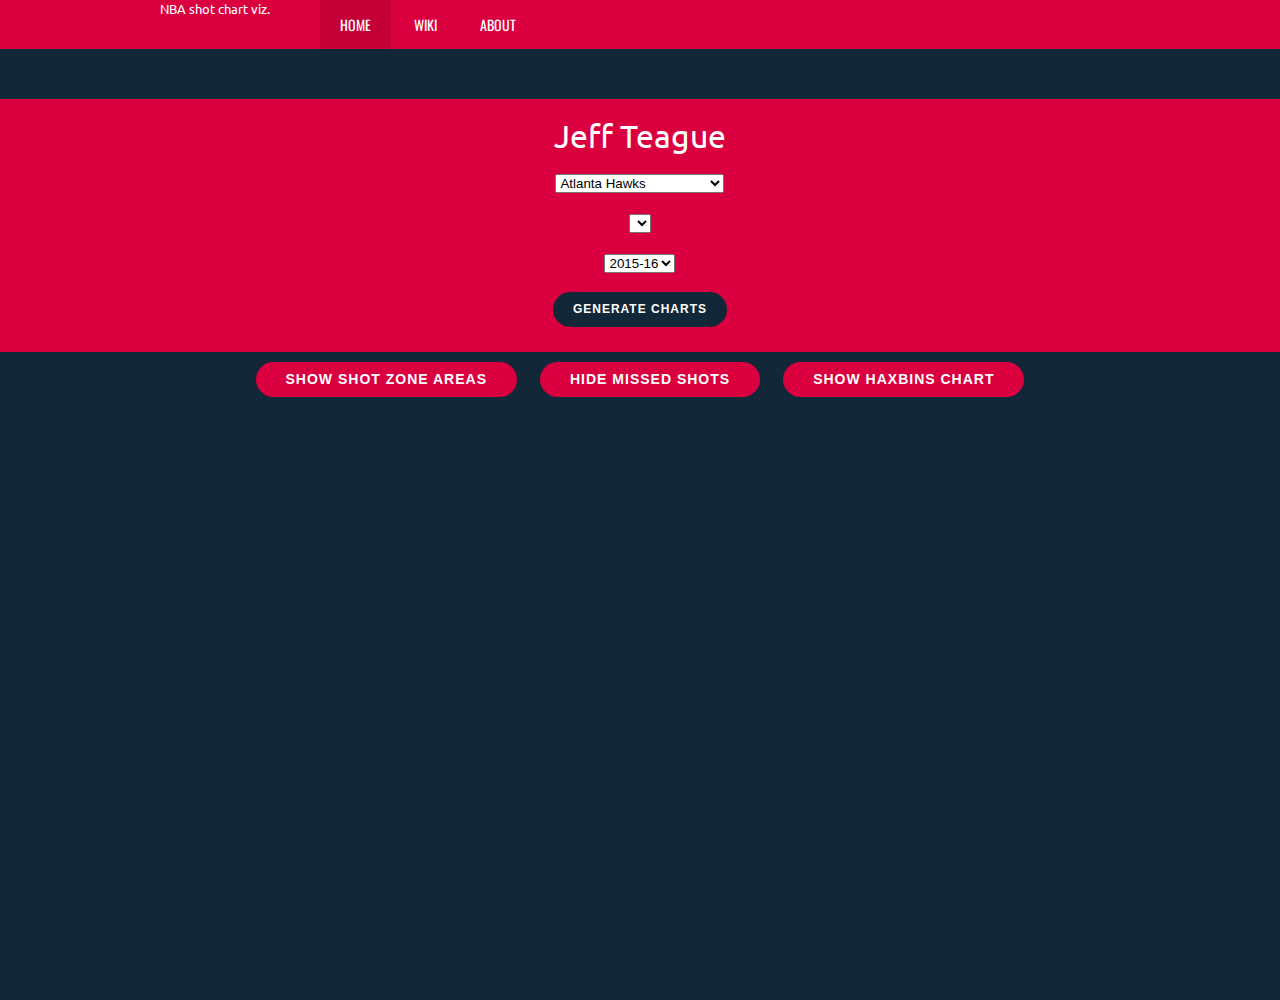
==== index.html @ 398ba54d "added legend gradient bar" ====
<!DOCTYPE html>
<html lang="en" class=" js no-flexbox canvas canvastext webgl no-touch geolocation postmessage websqldatabase indexeddb hashchange history draganddrop websockets rgba hsla multiplebgs backgroundsize borderimage borderradius boxshadow textshadow opacity cssanimations csscolumns cssgradients cssreflections csstransforms csstransforms3d csstransitions fontface generatedcontent video audio localstorage sessionstorage webworkers applicationcache svg inlinesvg smil svgclippaths js no-flexbox canvas canvastext webgl no-touch geolocation postmessage websqldatabase indexeddb hashchange history draganddrop websockets rgba hsla multiplebgs backgroundsize borderimage borderradius boxshadow textshadow opacity cssanimations csscolumns cssgradients cssreflections csstransforms csstransforms3d csstransitions fontface generatedcontent video audio localstorage sessionstorage webworkers applicationcache svg inlinesvg smil svgclippaths"><head>
    <meta charset="utf-8">
    <title>NBA Shots d3js</title>
    <meta name="description" content="HTML framework description">
    <meta name="viewport" content="width=device-width, initial-scale=1">

    <!-- Styles -->
    <link rel="stylesheet" href="css/general.css">
    <link rel="stylesheet" href="css/featherlight.css">
	<!-- Google fonts -->
	<link href="http://fonts.googleapis.com/css?family=Ubuntu:300,400,500,700,300italic,400italic,500italic,700italic%7COswald:400,300,700&amp;subset=latin,latin-ext" rel="stylesheet" type="text/css">
	<!-- Font awesome -->
	<link rel="stylesheet" href="css/font-awesome.css">
    <!-- Modernizr -->
    <script type="text/javascript" src="js/libs/modernizr-2.5.3.min.js"></script>

    <link type="text/css" rel="stylesheet" href="http://ajax.googleapis.com/ajax/libs/jqueryui/1.9.2/themes/base/jquery-ui.css" />
    <link type="text/css" rel="stylesheet" href="http://gregfranko.com/jquery.selectBoxIt.js/css/jquery.selectBoxIt.css" />

     <script type="text/javascript" src="http://d3js.org/d3.v3.min.js"></script>
             <!-- <script src="//d3js.org/d3.v4.min.js"></script> -->
    <script type="text/javascript" src="js/liquidFillGauge.js"></script>
    <script type="text/javascript" src="js/d3.hexbin.min.js"></script>
    

    <style>

    .bar {
      fill: steelblue;
    }
    
    .bar:hover {
      fill: brown;
    }
    
    .axis {
      font: 10px sans-serif;
    }
    
    .axis path,
    .axis line {
      fill: none;
      stroke: #000;
      shape-rendering: crispEdges;
    }
    
    .x.axis path {
      display: none;
    }

.dot {
  stroke: #000;
  stroke-opacity: .1;
  fill-opacity: .5;
}

.gauge{
  opacity: 1;
}

#chart {
  display: inline-block;
}

#hexBinsChart {
  display:none;
}

.hexagon {
  fill: none;
  stroke: #000;
  stroke-width: .5px;
}

.lengendStroke {
  stroke: #000;
  stroke-width: .5px;
}

#ShotAreaLabels { 
  display: inline-block;
  text-align: center;
  margin-left: 21.2%;
  margin-top: 10px;
  position: absolute;
}

#ShotAreaLabels > ul > li{
  display: block;
  float: left;
  margin: 10px;  
}

#shotZoneChart{
  display: none;
}

.salmon{
  background-color: #FF7777;   
}

.apache{
  background-color: #D4AB6A;
}

.citron{
  background-color: #808015;
}

.acapulco{
  background-color: #6DA398;
}

.eden{
  background-color: #246D5F;
}

.coralRed{
  background-color: #FF4444;
}

.circleLabel {
    display: inline-block;
    content: " ";
    height: 25px;
    width: 25px;
    float:left;
    -moz-border-radius: 30px; /* or 50% */
    border-radius: 30px; /* or 50% */
    margin: 4px 0px 0px 1px;

}


.liquidFillGaugeText { 
  font-family: Helvetica; 
  font-weight: bold; 
}


#toggleMadeShots:disabled {
  background: #ccc; 
  cursor: none;
  pointer-events:none;
}

#toggleColoredShotChart:disabled {
  background: #ccc; 
  cursor: none;
  pointer-events:none;
}

#toggleHexBinsChart:disabled {
    background: #ccc; 
  cursor: none;
  pointer-events:none;
}


    </style>

</head>
<body>
    <!-- Header Section. If need a menu section, use tag: <nav> -->

    <header>
		<div class="top">
			<div class="container">
				<div class="col-12">
				  <div class="col-2">
					<!--<div class="logo"><img style="height:50px" src="css/images/logo.png" alt=""></div>-->
          NBA shot chart viz.
				  </div>
					<nav id="top-menu">
						<ul class="clearfix">
							<li class="active"><a href="index.html">Home</a></li>
							<li><a href="wiki.html">Wiki</a></li>
							<li><a href="about.html">About</a></li>
						</ul>
						<a href="#" id="pull">Menu</a>
					</nav>
                    <nav class="mobilemenu">
                        <select>
                            <option value="index.html">Home</option>
                            <option value="wiki.html">Wiki</option>
                            <option value="about.html">About</option>

                        </select>
                    </nav>

				</div>
			</div>
		</div>
    </header>

    <!-- Content Section. If need sidebars use the tag: <aside>. If articles use tag: <article> -->
    <section id="m-a-n">
	<div style="max-width:100%" class="container">
		<div class="col-12">
			<div class="match">
				<div class="m-result">
				<div class="logo-club col-4">&nbsp;</div>
				<div class="col-4 player-image"><img id="player-img-1" src="http://stats.nba.com/media/players/230x185/201952.png" alt=""></div>
				<div class="logo-club col-4">&nbsp;</div>
				<div class="club-name col-12">
				<div class="col-4">
                &nbsp;
                </div>
				<div class="club-name col-4">
                            <div id="player-name-1">Jeff Teague</div>
            <div>
              <select id="teams-1" name="teams-1">
                <option selected>Atlanta Hawks</option>
                <option>Boston Celtics</option>
                <option >Brooklyn Nets</option>
                <option>Charlotte Hornets</option>
                <option>Chicago Bulls</option>
                <option>Cleveland Cavaliers</option>
                <option>Dallas Mavericks</option>
                <option>Denver Nuggets</option>
                <option>Detroit Pistons</option>
                <option>Golden State Warriors</option>
                <option>Houston Rockets</option>
                <option>Indiana Pacers</option>
                <option>LA Clippers</option>
                <option>LA Lakers</option>
                <option>Memphis Grizzlies</option>
                <option>Miami Heat</option>
                <option>Milwaukee Bucks</option>
                <option>Minnesota Timberwolves</option>
                <option>New Orleans Pelicans</option>
                <option>New York Knicks</option>
                <option>Oklahoma City Thunder</option>
                <option>Orlando Magic</option>
                <option>Philadelphia 76ers</option>
                <option>Phoenix Suns</option>
                <option>Portland Trail Blazers</option>
                <option>Sacramento Kings</option>
                <option>San Antonio Spurs</option>
                <option>Toronto Raptors</option>
                <option>Utah Jazz</option>
                <option>Washington Wizards</option>
              </select>
            </div>
            <div>
              <select id="players-1" name="players-1">

              </select>
            </div>
              <div>
              <select id="year">
                  <option selected>2015-16</option>
                  <option>2014-15</option>
                  <option>2013-14</option>
                  <option>2012-13</option>
              </select>
            </div>
            <div class="bottom-form"><button id="generateShotChart" class="btn-dflt btn-red">Generate Charts</button></div>
        </div>
        <div class="col-4">
        &nbsp;
        </div>
				</div>
				</div>
			</div>
			<div class="a-games">

		</div>

    </div>
	</section>
<section style="text-align: center">
    <!--<div>
    <button class="btn-dflt btn-zoom zoomOp" id="zoom_in">+</button>
    <button class ="btn-dflt btn-zoom zoomOp" id="zoom_reset">Reset</button>
    <button class="btn-dflt btn-zoom zoomOp" id="zoom_out">-</button>
    </div> -->
    <div>
    <button class="btn-dflt btn-zoom" id="toggleColoredShotChart">Show shot zone areas</button>
    <button class="btn-dflt btn-zoom" id="toggleMadeShots">Hide missed shots</button>
    <button class="btn-dflt btn-zoom" id="toggleHexBinsChart">Show HaxBins chart</button>
    </div>
    <div id="topJointPlot">
    </div>
      <div style="display: inline-block; margin-left: 120px;">
        <div id="chart"> </div>
        <div id="hexBinsChart"> </div>
        </div>
      </div>
  </div>
</section>

<div id="ShotAreaLabels">
        <ul id="shotZoneChart">
          <span class="circleLabel salmon"></span><li>Above the Break 3</li>
          <span class="circleLabel apache"></span><li>In The Paint (Non-RA)</li>
          <span class="circleLabel citron"></span><li>Left Corner 3</li>
          <span class="circleLabel acapulco"></span><li>Mid-Range</li>
          <span class="circleLabel eden"></span><li>Restricted Area</li>
          <span class="circleLabel coralRed"></span><li>Right Corner 3</li>
        </ul>
  </div>

  <script src="http://ajax.googleapis.com/ajax/libs/jquery/1.8.3/jquery.min.js"></script>
  <script src="http://ajax.googleapis.com/ajax/libs/jqueryui/1.9.2/jquery-ui.min.js"></script>
  <script src="http://gregfranko.com/jquery.selectBoxIt.js/js/jquery.selectBoxIt.min.js"></script>
  <script type="text/javascript" src="js/featherlight.js"></script>

<script>

//Executes the code when the DOM is ready.  Acts the same as $(document).ready().
  $(function() {

    var histogramData = [];

////*/*/*/*/*///// D3.JS ////*/*/*/*/*/////

 /* ZOOM IN/OUT IMPLEMENTATION CODE */
 
     var zoom = d3.behavior.zoom().scaleExtent([1, 8]).on("zoom", zoomed);
 
     function zoomed() {
         chartSVG.attr("transform",
             "translate(" + zoom.translate() + ")" +
             "scale(" + zoom.scale() + ")"
         );
     }
 
     function interpolateZoom (translate, scale, isReset) {
     var self = this;
     return d3.transition().duration(350).tween("zoom", function () {
                 var iTranslate = d3.interpolate(zoom.translate(), translate),
                     iScale = d3.interpolate(zoom.scale(), scale);
                 if (isReset) {
                   return function (t) {
                     zoom
                     .scale(1)
                     .translate([0,0]);
                     zoomed();
                 };
                 } else {
                     return function (t) {
                     zoom
                     .scale(iScale(t))
                     .translate(iTranslate(t));
                     zoomed();
                 };
                 }
             });
     }
 
     function zoomClick() {
     var max = { x: 780, y: 650};
     var clicked = d3.event.target,
         direction = 1,
         factor = 0.2,
         target_zoom = 1,
         center = [max.x / 2, max.y / 2],
         extent = zoom.scaleExtent(),
         translate = zoom.translate(),
         translate0 = [],
         l = [],
         isReset = false,
         view = {x: translate[0], y: translate[1], k: zoom.scale()};
 
         d3.event.preventDefault();
         direction = (this.id === 'zoom_in') ? 1 : -1;
         target_zoom = zoom.scale() * (1 + factor * direction);
         if(this.id === 'zoom_reset') {
           target_zoom = 1;
           isReset = true;
         }
         if (target_zoom < extent[0] || target_zoom > extent[1]) { return false; }
 
         translate0 = [(center[0] - view.x) / view.k, (center[1] - view.y) / view.k];
         view.k = target_zoom;
         l = [translate0[0] * view.k + view.x, translate0[1] * view.k + view.y];
 
         view.x += center[0] - l[0];
         view.y += center[1] - l[1];
 
         interpolateZoom([view.x, view.y], view.k, isReset);
     }
 
     d3.selectAll('.zoomOp').on('click', zoomClick);

     /* ZOOM IN/OUT IMPLEMENTATION CODE */


  function loadVisual(playerData) {

    
        var margins = {
            left: 10,
            right: 100,
            top: 100,
            bottom: 10
          },
          max_x = 780,
          max_y = 650,
          max = {
            x: max_x,
            y: max_y
          }

        var svg = d3.select("#chart").html("");

        r_svg = d3.select("#chart").append("svg:svg")
          .attr("width", max.x + margins.left + margins.right)
          .attr("height", max.y + margins.left + margins.right)
          .attr("background-color", "#122737");

        var svg = r_svg.append("g")
          .attr("transform", "translate(" + margins.left + "," + margins.top + ")")
          .attr("id", "shotchart");

        var courtUrl = "css/images/court-bg-mod.jpg";
        svg.append("svg:defs")
          .append("svg:pattern")
          .attr("id", "bg")
          .attr('patternUnits', 'userSpaceOnUse')
          .attr("width", max.x)
          .attr("height", max.y)
          .append("svg:image")
          .attr("id", "image-url")
          .attr("xlink:href", courtUrl)
          .attr("width", max.x)
          .attr("height", max.y);

        svg.append("rect")
          .attr("x", "0")
          .attr("y", "0")
          .attr("width", max.x)
          .attr("height", max.y)
          .attr("fill", "url(#bg)");

        playerData = playerData['resultSets'][0]['rowSet'];
        //console.log(playerData);


        //found correct range by hand..varies with svg
        var xScale = d3.scale.linear()
          .domain([-250, 250])
          //.range([42, 738]);
          .range([0, max.x]);

        var yScale = d3.scale.linear()
          .domain([-1, 0, -150])
          .range([max.y * 0.9076923076923077, max.y * 0.9061538461538462, max.y * 0.5707692307692308]);

        var colorValue = function(d) {

          if (d[10] === "Missed Shot") {
            return "#e61212";
          }
          if (d[10] === "Made Shot") {
            return "#6ae916";
          }
        }

        var xValue = function(d) {
          return xScale(-d[17]);
        }

        var yValue = function(d) {
          return (d[16] > 45 ? 0 : yScale(-d[18]));
        }

        var classByShot = function(d) {
          if (d[10] === "Missed Shot") {
            return "dot missed";
          }
          if (d[10] === "Made Shot") {
            return "dot made";
          }
        }

        d3.selectAll('dot').remove();
        var node = svg.selectAll("dot").data(playerData)
        node.enter()
          .append("svg:circle")
          .attr("r", 4)
          .attr("cx", function(d) {
            return xValue(d);
          })
          .attr("cy", function(d) {
            return yValue(d);
          })
          .attr("class", function(d) {
            return classByShot(d);
          })
          .style("fill", function(d) {
            return colorValue(d);
          })
        .on("mouseover", function(d) {
        d3.select(this).style("stroke", '#000').style('stroke-opacity', '.8');
    })
    .on("mouseout", function(d) {
        d3.select(this).style("stroke", '#000').style('stroke-opacity', '0');
    })
    .on("click", function(d) {
        if (d3.select(this).classed("hasTooltip")) {
          $(".tooltip").remove();
          d3.select(this).classed("hasTooltip", false);
        } else {
          d3.select(this).classed("hasTooltip", true);
          $(".tooltip").remove();
          // add the tooltip area to the body as div
          var tooltip = d3.select("body").append("div")
          .attr("class", "tooltip shots")
          .style("opacity", 0);

          $("#vid").remove();
          tooltip.transition()
          .duration(200)
          .style("opacity", .9);

          tooltip.html((d[20] ? "Made " : "Missed ") + d[11] +  "<br/>" + 
                    "Quarter: " + d[7] + " Time: " + d[8] + ":" + (d[9] < 10 ? "0" : "") + d[9] +  "<br/>" + 
                    "Shot Distance: " + d[16] + " feet"  + "<br/>" +  
                    "<a href=\"#\" id=\"vid\">View Shot</a>")
            .style("left", (d3.event.pageX + 5) + "px")
            .style("top", (d3.event.pageY - 28) + "px");
            $('#vid').on('click', function () {
                $.featherlight({iframe: 'http://stats.nba.com/cvp.html?GameID='+ d[1] + '&GameEventID=' + d[2] + '#',  iframeWidth: 850,iframeHeight: 360});          
            }); 
        }
    });

        /* Building histogram data */
        for (var k = 0; k < playerData.length; k++) {
          var cord = [];
          cord.push(xValue(playerData[k]));
          cord.push(yValue(playerData[k]));
          histogramData.push(cord);
        }

        // top histogram
        var gTop = r_svg.append("g")
          .attr("transform",
            "translate(" + margins.left + "," + 0 + ")");

        var m = d3.max(histogramData, function(d) { return d[0] });
        var xBins = d3.layout.histogram()
          .range([0,m])
          .bins(d3.range(0, m + 20, 20))
          .value(function(d) {
            return d[0];
          })(histogramData);
          
        var xy = d3.scale.linear()
          .domain([0, d3.max(xBins, function(d) {
            return d.length;
          })])
          .range([margins.top, 0]);

        var xBar = gTop.selectAll(".bar")
          .data(xBins)
          .enter().append("g")
          .attr("class", "bar")
          .attr("transform", function(d) {
            return "translate(" + (d.x) + "," + xy(d.length) + ")";
          });

        var bWidth = xBins[0].dx - 1;
        xBar.append("rect")
          .attr("x", 1)
          .attr("width", bWidth)
          .attr("height", function(d) {
            return margins.top - xy(d.length);
          })
          .style("fill", "steelblue");

        xBar.append("text")
          .attr("dy", ".75em")
          .attr("y", 2)
          .attr("x", bWidth / 2)
          .attr("text-anchor", "middle")
          .text(function(d) {
            return d.length < 15 ? "" : d.length;
          })
          .style("fill", "white")
          .style("font", "9px sans-serif");

        // right histogram
        var gRight = r_svg.append("g")
          .attr("transform",
            "translate(" + (margins.left + max.x) + "," + margins.top + ")");

        var m = d3.max(histogramData, function(d) { return d[1] });
        var yBins = d3.layout.histogram()
          .range([0, m])
          .bins(d3.range(0, m + 20, 20))
          .value(function(d) {
            return d[1];
          })(histogramData);

        var yx = d3.scale.linear()
          .domain([0, d3.max(yBins, function(d) {
            return d.length;
          })])
          .range([0, margins.right]);

        var yBar = gRight.selectAll(".bar")
          .data(yBins)
          .enter().append("g")
          .attr("class", "bar")
          .attr("transform", function(d) {
            return "translate(" + 0 + "," + (d.x) + ")";
          });

        yBar.append("rect")
          .attr("y", 1)
          .attr("width", function(d) {
            return yx(d.length);
          })
          .attr("height", bWidth)
          .style("fill", "steelblue");

        yBar.append("text")
          .attr("dx", "-.75em")
          .attr("y", bWidth / 2 + 1)
          .attr("x", function(d) {
            return yx(d.length);
          })
          .attr("text-anchor", "middle")
          .text(function(d) {
            return d.length < 15 ? "" : d.length;
          })
          .style("fill", "white")
          .style("font", "9px sans-serif");


          buildHexbinsChart(playerData);

          return svg;
  
  }


function buildHexbinsChart(playerData) {

    var data = playerData;

    var margin = {top: 20, right: 20, bottom: 30, left: 40},
    width = 900 - margin.left - margin.right,
    height = 900 - margin.top - margin.bottom;

    //found correct range by hand..varies with svg
    var xScale = d3.scale.linear()
    .domain([-250, 250])
    //.range([42, 738]);
    .range([0, 780]);

    var yScale = d3.scale.linear()
    .domain([-1,0, -150])
    .range([590,589, 371]);

  var xValue = function(d) {
    return xScale(-d[17]);
  }

  var yValue = function(d) {
    return (d[16] > 45 ? 0 : yScale(-d[18]));
  }

    var max = { x: 780, y: 650};

    var courtUrl = "css/images/court-bg-mod.jpg";

var binsData = [];

  /* Building histogram data */
for (var k = 0; k < data.length; k++) {
  var cord = [];
  cord.push(xValue(data[k]));
  cord.push(yValue(data[k]));
  binsData.push(cord);
}
console.log(binsData);
/* Building histogram data */

var color = d3.scale.linear()
    .domain([0, 20])
    //.range(["white", "steelblue"])
    .range(["white", "steelblue"])
    .interpolate(d3.interpolateLab);

var hexbin = d3.hexbin()
    .size([width, height])
    .radius(10);

var x = d3.scale.identity()
    .domain([0, width]);

var y = d3.scale.linear()
    .domain([0, height])
    .range([height, 0]);


var svg = d3.select("#hexBinsChart").html("");
    svg = d3.select("#hexBinsChart").append("svg")
    .attr("width", width + margin.left + margin.right)
    .attr("height", height + margin.top + margin.bottom)
  .append("g")
    .attr("transform", "translate(" + 14 + "," + 100 + ")");

    svg.append("svg:defs")
    .append("svg:pattern")
    .attr("id", "bg-hex")
    .attr('patternUnits', 'userSpaceOnUse')
    .attr("width", max.x)
    .attr("height", max.y)
    .append("svg:image")
    .attr("id","image-url")
    .attr("xlink:href", courtUrl)
    .attr("width", max.x)
    .attr("height", max.y);

    svg.append("rect")
    .attr("x", "0")
    .attr("y", "0")
    .attr("width", max.x)
    .attr("height", max.y)
    .attr("fill", "url(#bg-hex)");

svg.append("clipPath")
    .attr("id", "clip")
  .append("rect")
    .attr("class", "mesh")
    .attr("width", width)
    .attr("height", height);

svg.append("g")
    .attr("clip-path", "url(#clip)")
  .selectAll(".hexagon")
    .data(hexbin(binsData))
  .enter().append("path")
    .attr("class", "hexagon")
    .attr("d", hexbin.hexagon())
    .attr("transform", function(d) { return "translate(" + d.x + "," + d.y + ")"; })
    .style("fill", function(d) { return color(d.length); });



      var legend = svg.append("defs").append("svg:linearGradient")
      .attr("id", "gradient").attr("x1", "100%").attr("y1", "0%")
      .attr("x2", "100%").attr("y2", "100%")
      .attr("spreadMethod", "pad");

      legend.append("stop").attr("offset", "0%").attr("stop-color", "black").attr("stop-opacity", 1);
      legend.append("stop").attr("offset", "50%").attr("stop-color", "steelblue").attr("stop-opacity", 1);
      legend.append("stop").attr("offset", "100%").attr("stop-color", "white").attr("stop-opacity", 1);

      svg.append("rect").attr("width", 20).attr("height", 100).style("fill", "url(#gradient)").attr("class","lengendStroke").attr("transform", "translate(20,20)");
      svg.append("g").append("text")
      .attr("y", 30).attr("x", 45)
      .style("text-anchor", "start").text("> avg");

      svg.append("g").append("text")
      .attr("y", 72).attr("x", 45)
      .style("text-anchor", "start").text("avg")

      svg.append("g").append("text")
      .attr("y", 117).attr("x", 45)
      .style("text-anchor", "start").text("< avg")

}

////*/*/*/*/*///// D3.JS ////*/*/*/*/*/////


    var teams = {
          'Atlanta Hawks': 1610612737,
          'Boston Celtics': 1610612738,
          'Brooklyn Nets': 1610612751,
          'Charlotte Hornets': 1610612766,
          'Chicago Bulls': 1610612741,
          'Cleveland Cavaliers': 1610612739,
          'Dallas Mavericks': 1610612742,
          'Denver Nuggets': 1610612743,
          'Detroit Pistons': 1610612765,
          'Golden State Warriors': 1610612744,
          'Houston Rockets': 1610612745,
          'Indiana Pacers': 1610612754,
          'LA Clippers': 1610612746,
          'LA Lakers': 1610612747,
          'Memphis Grizzlies': 1610612763,
          'Miami Heat': 1610612748,
          'Milwaukee Bucks': 1610612749,
          'Minnesota Timberwolves': 1610612750,
          'New Orleans Pelicans': 1610612740,
          'New York Knicks':1610612752,
          'Oklahoma City Thunder': 1610612760,
          'Orlando Magic': 1610612753,
          'Philadelphia 76ers': 1610612755,
          'Phoenix Suns': 1610612756,
          'Portland Trail Blazers': 1610612757,
          'Sacramento Kings': 1610612758,
          'San Antonio Spurs': 1610612759,
          'Toronto Raptors': 1610612761,
          'Utah Jazz': 1610612762,
          'Washington Wizards': 1610612764
      },
      players;

  // Calls the selectBoxIt method on your HTML select box and uses the default theme
  $("#teams-1").selectBoxIt();

  $("#year").selectBoxIt();

  $( '#teams-1').change(function() {
    loadPlayers("1");
  });

  $( '#players-1').change(function() {
    loadPlayerInfo("1");
  });


  $( "#generateShotChart" ).click(function() {
    // get season / and player Id
    var playerId = $('#players-1 option:selected').val();
    var season = $('#year option:selected').val();

    var shot_chart_url = 'http://stats.nba.com/stats/shotchartdetail?CFID=33&CFPAR'+
    'AMS=' + season + '&ContextFilter=&ContextMeasure=FGA&DateFrom=&D'+
    'ateTo=&GameID=&GameSegment=&LastNGames=0&LeagueID=00&Loca'+
    'tion=&MeasureType=Base&Month=0&OpponentTeamID=0&Outcome=&'+
    'PaceAdjust=N&PerMode=PerGame&Period=0&PlayerID=' + playerId + '&Plu'+
    'sMinus=N&Position=&Rank=N&RookieYear=&Season=' + season + '&Seas'+
    'onSegment=&SeasonType=Regular+Season&TeamID=0&VsConferenc'+
    'e=&VsDivision=&mode=Advanced&showDetails=0&showShots=1&showZones=0';

    $.ajax({
        url: shot_chart_url,
        jsonp: "callback",
        dataType: "jsonp",
        success: function(response) {
          // load playerVisual and assign to chartSVG global variable
          chartSVG = loadVisual(response);

          //reset buttons
          $( "#toggleColoredShotChart" ).html("Show shot zone areas");
          $( "#toggleColoredShotChart" ).prop("disabled",false);

          $("#toggleMadeShots").prop("disabled",false);
          $( "#toggleMadeShots" ).html("Hide missed shots");

          $("#toggleHexBinsChart").html("Show HaxBins chart");
          $("#toggleHexBinsChart").prop("disabled",false);

          $('#hexBinsChart').hide();
          $('#chart').css("display", "inline-block");

          histogramData = []; // reset histogram data

          globalData = response; // set golbalData
        }
    });


  });

  function loadPlayerInfo(playerSelector) {
    
    $("#player-img-"+playerSelector).attr('src','http://stats.nba.com/media/players/230x185/' + $('#players-' + playerSelector + ' option:selected').val() + '.png');
    $("#player-name-"+playerSelector).html($('#players-' + playerSelector + ' option:selected').text());
  }

  function loadPlayers(teamSelector) {
    var team = teams[$('#teams-' + teamSelector + ' option:selected').text()];

    $("#players-"+teamSelector).data("selectBox-selectBoxIt").remove();

    $.ajax({
        url: 'http://stats.nba.com/stats/commonteamroster?&Season='+$("#year option:selected").text()+'&TeamID=' + team,
        jsonp: "callback",
        dataType: "jsonp",
        success: function(response) {
          // changing team should change player profile pic & playername as well.
          $("#player-img-"+teamSelector).attr('src','http://stats.nba.com/media/players/230x185/' + response.resultSets[0].rowSet[0][12] + '.png');
          $("#player-name-"+teamSelector).html(response.resultSets[0].rowSet[0][3]);
          var player_name, player_id, player_jsonObject, arr = [], x = -1;
          while(++x < response.resultSets[0].rowSet.length) {
            player_name = response.resultSets[0].rowSet[x][3];
            player_id = response.resultSets[0].rowSet[x][12];
            player_jsonObject = { "text": player_name, "value":player_id };
            arr.push(player_jsonObject);
          }
          $("#players-"+teamSelector).data("selectBox-selectBoxIt").add(arr);
        }
    });
  }
    // Calls the selectBoxIt method on your HTML select box
    $("#players-1").each(function(){

    $(this).selectBoxIt({
      //defaultText: "Select Player",
      // Populates the drop down using a jQuery deferred object
      populate: function() {
          var deferred = $.Deferred(),
              arr = [],
              x = -1,
              team = teams[$('#teams-1 option:selected').text()];
              $.ajax({
                  url: 'http://stats.nba.com/stats/commonteamroster?&Season='+$("#year option:selected").text()+'&TeamID=' + team,
                  jsonp: "callback",
                  dataType: "jsonp",
                  success: function( response ) {
                    var player_name, player_id, player_jsonObject;
                    while(++x < response.resultSets[0].rowSet.length) {
                        player_name = response.resultSets[0].rowSet[x][3];
                        player_id = response.resultSets[0].rowSet[x][12];
                        player_jsonObject = { "text": player_name, "value":player_id };
                        arr.push(player_jsonObject);
                    }
                    deferred.resolve(arr);

                  }
              });
              return deferred;
      }
    });

    });


function loadShotsCharts(globalData){
    shotsData = globalData['resultSets'][0]['rowSet'];
    var arr = [];
    var shot;
    var area_zone = ["Above the Break 3","In The Paint (Non-RA)","Left Corner 3","Mid-Range","Restricted Area","Right Corner 3"];
    var fg_pct, shotArea_jsonObject; 
    var fga = [0,0,0,0,0,0];
    var fgm = [0,0,0,0,0,0];
    /* calculate Above the Break 3 Area */
    for(i=0; i< shotsData.length; i++)
    {
      shot = shotsData[i][13];
      switch(shot){
        case "Above the Break 3" : 
            if(shotsData[i][10] == "Made Shot"){
              fgm[0] = fgm[0]  + 1;
              fga[0] = fga[0] + 1;
             }
            else{ /*Missed Shot*/
              fga[0] = fga[0] + 1; 
             }
            break;    

      case "In The Paint (Non-RA)":
            if(shotsData[i][10] == "Made Shot"){
              fgm[1] = fgm[1] + 1;
              fga[1] = fga[1] + 1;
            }
            else{ /*Missed Shot*/
              fga[1] = fga[1]+ 1; 
            }
           break;    

      case "Left Corner 3":
            if(shotsData[i][10] == "Made Shot"){
              fgm[2] = fgm[2] + 1;
              fga[2] = fga[2] + 1;
            }
            else{ /*Missed Shot*/
              fga[2] = fga[2] + 1; 
            }
           break;    

      case "Mid-Range":
            if(shotsData[i][10] == "Made Shot"){
              fgm[3] = fgm[3]  + 1;
              fga[3]  = fga[3]  + 1;
            }
            else{ /*Missed Shot*/
              fga[3] = fga[3]  + 1; 
            }
           break; 

      case "Restricted Area":
            if(shotsData[i][10] == "Made Shot"){
              fgm[4] = fgm[4]  + 1;
              fga[4]  = fga[4]  + 1;
            }
            else{ /*Missed Shot*/
              fga[4] = fga[4]  + 1; 
            }
           break; 

      case "Right Corner 3":
            if(shotsData[i][10] == "Made Shot"){
              fgm[5] = fgm[5]  + 1;
              fga[5]  = fga[5]  + 1;
            }
            else{ /*Missed Shot*/
              fga[5] = fga[5]  + 1; 
            }
           break; 
    }
  }
    for(i=0; i< area_zone.length; i++){
      shotArea_jsonObject = {"Area Name": area_zone[i], "FGA": fga[i], "FGM": fgm[i], "FG_PCT": fgm[i]/fga[i]};
    arr.push(shotArea_jsonObject);
    }
    
    console.log(arr);
    
    fillCharts(arr);
}


function fillCharts(stats){

    /* Above The Break 3*/
    var config1 = liquidFillGaugeDefaultSettings();
    config1.circleColor = "#FF7777";
    config1.waveColor = "#FF7777";
    config1.locationX = 350;
    config1.locationY = 185;
    config1.dotLocationX = 370;
    config1.dotLocationY = 285
    var gauge1 = loadLiquidFillGauge("gauge", stats[0].FG_PCT * 100 , config1);
    
    /* In The Paint*/
    var config2 = liquidFillGaugeDefaultSettings();
    config2.circleColor = "#D4AB6A";
    config2.waveColor = "#D4AB6A";
    config2.locationX = 350;
    config2.locationY = 420;
    config2.dotLocationX = 370;
    config2.dotLocationY = 500;
    var gauge2 = loadLiquidFillGauge("gauge", stats[1].FG_PCT * 100 , config2);

    /* Left Corner 3*/
    var config3 = liquidFillGaugeDefaultSettings();
    config3.circleColor = "#808015";
    config3.waveColor = "#808015";
    config3.locationX = 650;
    config3.locationY = 520;
    config3.dotLocationX = 745;
    config3.dotLocationY = 550;
    var gauge3 = loadLiquidFillGauge("gauge", stats[2].FG_PCT * 100 , config3);

     /*Mid Range*/
    var config4 = liquidFillGaugeDefaultSettings();
    config4.circleColor = "#6DA398";
    config4.waveColor = "#6DA398";
    config4.locationX = 350;
    config4.locationY = 320;
    config4.dotLocationX = 425;
    config4.dotLocationY = 402;
    var gauge4 = loadLiquidFillGauge("gauge", stats[3].FG_PCT * 100 , config4);

     /*Ristricted Area*/
    var config5 = liquidFillGaugeDefaultSettings();
    config5.circleColor = "#246D5F";
    config5.waveColor = "#246D5F";
    config5.locationX = 430;
    config5.locationY = 520;
    config5.dotLocationX = 410;
    config5.dotLocationY = 545;
    var gauge5 = loadLiquidFillGauge("gauge", stats[4].FG_PCT * 100 , config5);

     /*Right Corner 3 */
    var config6 = liquidFillGaugeDefaultSettings();
    config6.circleColor = "#FF4444";
    config6.waveColor = "#FF4444";
    config6.locationX = 55;
    config6.locationY = 520;
    config6.dotLocationX = 30;
    config6.dotLocationY = 550;
    var gauge6 = loadLiquidFillGauge("gauge", stats[5].FG_PCT * 100 , config6);
}


$( "#toggleHexBinsChart" ).click(function() {
  if ($(this).text() === "Show HaxBins chart") {
    $('#chart').hide();
    $('#hexBinsChart').css("display", "inline-block");
    $(this).html("Hide HaxBins chart");
    $("#toggleMadeShots" ).html("Hide missed shots");
    $("#toggleMadeShots").prop("disabled",true);
    $("#toggleColoredShotChart" ).html("Show shot zone areas");
    $("#toggleColoredShotChart").prop("disabled",true);
    //$("#rightJointPlot").css("margin-left", "-60px");
  } else {
    $('#hexBinsChart').hide();
    $('#chart').css("display", "inline-block");
    $(this).html("Show HaxBins chart");
    $("#toggleMadeShots" ).html("Hide missed shots");
    $("#toggleMadeShots").prop("disabled",false);
    $("#toggleColoredShotChart" ).html("Show shot zone areas");
    $("#toggleColoredShotChart").prop("disabled",false);
    $('.dot').show(2000);
    //$("#rightJointPlot").css("margin-left", "0px");
  }

});

$( "#toggleColoredShotChart" ).click(function() {
      if ($("#image-url").attr("href") === "css/images/court-bg-mod.jpg") {
        $("#image-url").attr("href","css/images/court-bg-mod-color.jpg");
        $(this).html("Hide shot zone areas");
        $('.dot').hide(2000);
        $('#shotZoneChart').show();
        $("#toggleMadeShots").prop("disabled",true);
        $("#toggleHexBinsChart").prop("disabled",true);
        var chartSVG = loadShotsCharts(globalData);
      } else {
        $("#image-url").attr("href","css/images/court-bg-mod.jpg");
        $(this).html("Show shot zone areas");
        $('.dot').show(2000);
        $('.gaugeCircle').hide();
        $("#toggleMadeShots" ).html("Hide missed shots");
        $("#toggleMadeShots").prop("disabled",false);
        $("#toggleHexBinsChart").prop("disabled",false);
        $('#shotZoneChart').hide();
      }
      
});

$( "#toggleMadeShots" ).click(function() {
  if ($(this).text() === "Hide missed shots") {
    $(this).html("Show missed shots");
    $('.missed').hide(2000);
  } else {
    $(this).html("Hide missed shots");
    $('.missed').show(2000);
  }
});



  var globalData = {"resource":"shotchartdetail","parameters":{"LeagueID":"00","Season":"2015-16","SeasonType":"Regular Season","TeamID":0,"PlayerID":201952,"GameID":null,"Outcome":null,"Location":null,"Month":0,"SeasonSegment":null,"DateFrom":null,"DateTo":null,"OpponentTeamID":0,"VsConference":null,"VsDivision":null,"Position":null,"RookieYear":null,"GameSegment":null,"Period":0,"LastNGames":0,"ClutchTime":null,"AheadBehind":null,"PointDiff":null,"RangeType":null,"StartPeriod":null,"EndPeriod":null,"StartRange":null,"EndRange":null,"ContextFilter":"SEASON_YEAR='2015-16'","ContextMeasure":"FGA"},"resultSets":[{"name":"Shot_Chart_Detail","headers":["GRID_TYPE","GAME_ID","GAME_EVENT_ID","PLAYER_ID","PLAYER_NAME","TEAM_ID","TEAM_NAME","PERIOD","MINUTES_REMAINING","SECONDS_REMAINING","EVENT_TYPE","ACTION_TYPE","SHOT_TYPE","SHOT_ZONE_BASIC","SHOT_ZONE_AREA","SHOT_ZONE_RANGE","SHOT_DISTANCE","LOC_X","LOC_Y","SHOT_ATTEMPTED_FLAG","SHOT_MADE_FLAG"],"rowSet":[["Shot Chart Detail","0021500001",20,201952,"Jeff Teague",1610612737,"Atlanta Hawks",1,9,29,"Missed Shot","Pullup Jump shot","2PT Field Goal","Mid-Range","Center(C)","8-16 ft.",15,-2,154,1,0],["Shot Chart Detail","0021500001",23,201952,"Jeff Teague",1610612737,"Atlanta Hawks",1,9,12,"Missed Shot","Driving Layup Shot","2PT Field Goal","Restricted Area","Center(C)","Less Than 8 ft.",1,12,2,1,0],["Shot Chart Detail","0021500001",32,201952,"Jeff Teague",1610612737,"Atlanta Hawks",1,8,34,"Made Shot","Running Layup Shot","2PT Field Goal","Restricted Area","Center(C)","Less Than 8 ft.",1,15,-1,1,1],["Shot Chart Detail","0021500001",60,201952,"Jeff Teague",1610612737,"Atlanta Hawks",1,5,37,"Missed Shot","Fadeaway Jump Shot","2PT Field Goal","Mid-Range","Left Side(L)","8-16 ft.",13,-132,11,1,0],["Shot Chart Detail","0021500001",171,201952,"Jeff Teague",1610612737,"Atlanta Hawks",2,7,23,"Made Shot","Pullup Jump shot","2PT Field Goal","Mid-Range","Right Side Center(RC)","16-24 ft.",16,101,129,1,1],["Shot Chart Detail","0021500001",174,201952,"Jeff Teague",1610612737,"Atlanta Hawks",2,6,50,"Made Shot","Driving Layup Shot","2PT Field Goal","Restricted Area","Center(C)","Less Than 8 ft.",0,-1,-1,1,1],["Shot Chart Detail","0021500001",180,201952,"Jeff Teague",1610612737,"Atlanta Hawks",2,6,5,"Made Shot","Running Layup Shot","2PT Field Goal","Restricted Area","Center(C)","Less Than 8 ft.",1,17,-1,1,1],["Shot Chart Detail","0021500001",207,201952,"Jeff Teague",1610612737,"Atlanta Hawks",2,3,38,"Missed Shot","Cutting Layup Shot","2PT Field Goal","Restricted Area","Center(C)","Less Than 8 ft.",0,-7,-5,1,0],["Shot Chart Detail","0021500001",215,201952,"Jeff Teague",1610612737,"Atlanta Hawks",2,2,40,"Made Shot","Pullup Jump shot","2PT Field Goal","Mid-Range","Left Side Center(LC)","16-24 ft.",18,-145,121,1,1],["Shot Chart Detail","0021500001",230,201952,"Jeff Teague",1610612737,"Atlanta Hawks",2,0,59,"Missed Shot","Driving Layup Shot","2PT Field Goal","Restricted Area","Center(C)","Less Than 8 ft.",1,-17,-1,1,0],["Shot Chart Detail","0021500001",233,201952,"Jeff Teague",1610612737,"Atlanta Hawks",2,0,36,"Missed Shot","Jump Shot","3PT Field Goal","Above the Break 3","Left Side Center(LC)","24+ ft.",24,-89,228,1,0],["Shot Chart Detail","0021500001",244,201952,"Jeff Teague",1610612737,"Atlanta Hawks",3,11,27,"Missed Shot","Pullup Jump shot","2PT Field Goal","Mid-Range","Left Side(L)","16-24 ft.",16,-163,-6,1,0],["Shot Chart Detail","0021500001",265,201952,"Jeff Teague",1610612737,"Atlanta Hawks",3,9,17,"Missed Shot","Jump Shot","3PT Field Goal","Above the Break 3","Left Side Center(LC)","24+ ft.",25,-205,149,1,0],["Shot Chart Detail","0021500001",515,201952,"Jeff Teague",1610612737,"Atlanta Hawks",4,0,38,"Made Shot","Running Layup Shot","2PT Field Goal","Restricted Area","Center(C)","Less Than 8 ft.",1,12,-6,1,1],["Shot Chart Detail","0021500001",523,201952,"Jeff Teague",1610612737,"Atlanta Hawks",4,0,29,"Made Shot","Pullup Jump shot","3PT Field Goal","Above the Break 3","Center(C)","24+ ft.",25,-65,244,1,1],["Shot Chart Detail","0021500001",530,201952,"Jeff Teague",1610612737,"Atlanta Hawks",4,0,23,"Missed Shot","Running Layup Shot","2PT Field Goal","Restricted Area","Center(C)","Less Than 8 ft.",2,20,-1,1,0],["Shot Chart Detail","0021500019",15,201952,"Jeff Teague",1610612737,"Atlanta Hawks",1,10,34,"Missed Shot","Jump Shot","2PT Field Goal","Mid-Range","Left Side(L)","16-24 ft.",18,-168,70,1,0],["Shot Chart Detail","0021500019",45,201952,"Jeff Teague",1610612737,"Atlanta Hawks",1,6,57,"Missed Shot","Jump Shot","3PT Field Goal","Above the Break 3","Right Side Center(RC)","24+ ft.",24,194,151,1,0],["Shot Chart Detail","0021500019",67,201952,"Jeff Teague",1610612737,"Atlanta Hawks",1,5,14,"Missed Shot","Jump Shot","2PT Field Goal","Mid-Range","Left Side Center(LC)","16-24 ft.",20,-150,139,1,0],["Shot Chart Detail","0021500019",70,201952,"Jeff Teague",1610612737,"Atlanta Hawks",1,4,48,"Missed Shot","Jump Shot","3PT Field Goal","Left Corner 3","Left Side(L)","24+ ft.",24,-243,-31,1,0],["Shot Chart Detail","0021500019",222,201952,"Jeff Teague",1610612737,"Atlanta Hawks",2,1,37,"Made Shot","Driving Layup Shot","2PT Field Goal","Restricted Area","Center(C)","Less Than 8 ft.",1,15,7,1,1],["Shot Chart Detail","0021500019",242,201952,"Jeff Teague",1610612737,"Atlanta Hawks",2,0,4,"Made Shot","Driving Layup Shot","2PT Field Goal","Restricted Area","Center(C)","Less Than 8 ft.",1,10,2,1,1],["Shot Chart Detail","0021500019",308,201952,"Jeff Teague",1610612737,"Atlanta Hawks",3,6,57,"Made Shot","Driving Layup Shot","2PT Field Goal","Restricted Area","Center(C)","Less Than 8 ft.",1,12,7,1,1],["Shot Chart Detail","0021500019",311,201952,"Jeff Teague",1610612737,"Atlanta Hawks",3,6,39,"Made Shot","Driving Floating Jump Shot","2PT Field Goal","In The Paint (Non-RA)","Center(C)","Less Than 8 ft.",7,50,52,1,1],["Shot Chart Detail","0021500019",322,201952,"Jeff Teague",1610612737,"Atlanta Hawks",3,5,42,"Made Shot","Driving Layup Shot","2PT Field Goal","Restricted Area","Center(C)","Less Than 8 ft.",0,6,7,1,1],["Shot Chart Detail","0021500019",451,201952,"Jeff Teague",1610612737,"Atlanta Hawks",4,7,33,"Made Shot","Driving Reverse Layup Shot","2PT Field Goal","Restricted Area","Center(C)","Less Than 8 ft.",2,-24,-1,1,1],["Shot Chart Detail","0021500019",467,201952,"Jeff Teague",1610612737,"Atlanta Hawks",4,6,45,"Made Shot","Driving Dunk Shot","2PT Field Goal","Restricted Area","Center(C)","Less Than 8 ft.",0,0,1,1,1],["Shot Chart Detail","0021500019",497,201952,"Jeff Teague",1610612737,"Atlanta Hawks",4,4,22,"Missed Shot","Jump Shot","2PT Field Goal","In The Paint (Non-RA)","Center(C)","Less Than 8 ft.",4,12,47,1,0],["Shot Chart Detail","0021500026",5,201952,"Jeff Teague",1610612737,"Atlanta Hawks",1,11,40,"Made Shot","Jump Shot","2PT Field Goal","Mid-Range","Right Side(R)","16-24 ft.",19,176,85,1,1],["Shot Chart Detail","0021500026",39,201952,"Jeff Teague",1610612737,"Atlanta Hawks",1,8,53,"Missed Shot","Pullup Jump shot","2PT Field Goal","Mid-Range","Right Side(R)","16-24 ft.",19,159,110,1,0],["Shot Chart Detail","0021500026",70,201952,"Jeff Teague",1610612737,"Atlanta Hawks",1,5,36,"Missed Shot","Jump Shot","3PT Field Goal","Above the Break 3","Center(C)","24+ ft.",24,-48,244,1,0],["Shot Chart Detail","0021500026",73,201952,"Jeff Teague",1610612737,"Atlanta Hawks",1,5,16,"Made Shot","Floating Jump shot","2PT Field Goal","In The Paint (Non-RA)","Left Side(L)","8-16 ft.",11,-66,100,1,1],["Shot Chart Detail","0021500026",148,201952,"Jeff Teague",1610612737,"Atlanta Hawks",2,11,11,"Made Shot","Driving Floating Jump Shot","2PT Field Goal","In The Paint (Non-RA)","Center(C)","Less Than 8 ft.",5,14,52,1,1],["Shot Chart Detail","0021500026",182,201952,"Jeff Teague",1610612737,"Atlanta Hawks",2,8,6,"Missed Shot","Layup Shot","2PT Field Goal","Restricted Area","Center(C)","Less Than 8 ft.",2,28,-5,1,0],["Shot Chart Detail","0021500026",299,201952,"Jeff Teague",1610612737,"Atlanta Hawks",3,9,54,"Missed Shot","Jump Shot","3PT Field Goal","Above the Break 3","Right Side Center(RC)","24+ ft.",24,135,203,1,0],["Shot Chart Detail","0021500026",303,201952,"Jeff Teague",1610612737,"Atlanta Hawks",3,9,32,"Made Shot","Pullup Jump shot","2PT Field Goal","Mid-Range","Left Side Center(LC)","16-24 ft.",17,-88,154,1,1],["Shot Chart Detail","0021500026",323,201952,"Jeff Teague",1610612737,"Atlanta Hawks",3,6,15,"Missed Shot","Running Pull-Up Jump Shot","3PT Field Goal","Above the Break 3","Left Side Center(LC)","24+ ft.",25,-165,188,1,0],["Shot Chart Detail","0021500026",383,201952,"Jeff Teague",1610612737,"Atlanta Hawks",3,1,15,"Missed Shot","Driving Floating Bank Jump Shot","2PT Field Goal","Mid-Range","Left Side(L)","8-16 ft.",10,-97,46,1,0],["Shot Chart Detail","0021500026",398,201952,"Jeff Teague",1610612737,"Atlanta Hawks",3,0,1,"Made Shot","Pullup Jump shot","2PT Field Goal","Mid-Range","Right Side Center(RC)","16-24 ft.",18,102,160,1,1],["Shot Chart Detail","0021500026",424,201952,"Jeff Teague",1610612737,"Atlanta Hawks",4,9,59,"Missed Shot","Layup Shot","2PT Field Goal","Restricted Area","Center(C)","Less Than 8 ft.",1,-17,-1,1,0],["Shot Chart Detail","0021500026",489,201952,"Jeff Teague",1610612737,"Atlanta Hawks",4,3,39,"Missed Shot","Jump Shot","3PT Field Goal","Left Corner 3","Left Side(L)","24+ ft.",22,-228,-5,1,0],["Shot Chart Detail","0021500026",499,201952,"Jeff Teague",1610612737,"Atlanta Hawks",4,2,11,"Made Shot","Driving Layup Shot","2PT Field Goal","Restricted Area","Center(C)","Less Than 8 ft.",2,27,0,1,1],["Shot Chart Detail","0021500039",11,201952,"Jeff Teague",1610612737,"Atlanta Hawks",1,10,0,"Made Shot","Jump Shot","3PT Field Goal","Above the Break 3","Center(C)","24+ ft.",25,-48,252,1,1],["Shot Chart Detail","0021500039",21,201952,"Jeff Teague",1610612737,"Atlanta Hawks",1,8,8,"Made Shot","Running Jump Shot","2PT Field Goal","In The Paint (Non-RA)","Left Side(L)","8-16 ft.",8,-52,61,1,1],["Shot Chart Detail","0021500039",33,201952,"Jeff Teague",1610612737,"Atlanta Hawks",1,6,32,"Missed Shot","Jump Shot","2PT Field Goal","Mid-Range","Left Side Center(LC)","16-24 ft.",21,-106,188,1,0],["Shot Chart Detail","0021500039",37,201952,"Jeff Teague",1610612737,"Atlanta Hawks",1,6,14,"Missed Shot","Layup Shot","2PT Field Goal","Restricted Area","Center(C)","Less Than 8 ft.",2,-24,13,1,0],["Shot Chart Detail","0021500039",119,201952,"Jeff Teague",1610612737,"Atlanta Hawks",2,9,38,"Made Shot","Driving Layup Shot","2PT Field Goal","Restricted Area","Center(C)","Less Than 8 ft.",1,-16,11,1,1],["Shot Chart Detail","0021500039",135,201952,"Jeff Teague",1610612737,"Atlanta Hawks",2,8,4,"Missed Shot","Jump Shot","2PT Field Goal","Restricted Area","Center(C)","Less Than 8 ft.",3,-32,8,1,0],["Shot Chart Detail","0021500039",138,201952,"Jeff Teague",1610612737,"Atlanta Hawks",2,7,32,"Missed Shot","Jump Shot","3PT Field Goal","Right Corner 3","Right Side(R)","24+ ft.",23,228,67,1,0],["Shot Chart Detail","0021500039",180,201952,"Jeff Teague",1610612737,"Atlanta Hawks",2,2,44,"Missed Shot","Layup Shot","2PT Field Goal","Restricted Area","Center(C)","Less Than 8 ft.",1,-4,16,1,0],["Shot Chart Detail","0021500039",219,201952,"Jeff Teague",1610612737,"Atlanta Hawks",2,0,2,"Made Shot","Jump Shot","2PT Field Goal","In The Paint (Non-RA)","Center(C)","Less Than 8 ft.",5,-14,52,1,1],["Shot Chart Detail","0021500039",226,201952,"Jeff Teague",1610612737,"Atlanta Hawks",3,11,23,"Missed Shot","Jump Shot","2PT Field Goal","In The Paint (Non-RA)","Center(C)","Less Than 8 ft.",7,35,65,1,0],["Shot Chart Detail","0021500039",242,201952,"Jeff Teague",1610612737,"Atlanta Hawks",3,10,17,"Made Shot","Driving Layup Shot","2PT Field Goal","Restricted Area","Center(C)","Less Than 8 ft.",1,-16,11,1,1],["Shot Chart Detail","0021500039",264,201952,"Jeff Teague",1610612737,"Atlanta Hawks",3,7,5,"Missed Shot","Jump Shot","2PT Field Goal","Restricted Area","Center(C)","Less Than 8 ft.",3,-4,36,1,0],["Shot Chart Detail","0021500039",294,201952,"Jeff Teague",1610612737,"Atlanta Hawks",3,5,39,"Made Shot","Jump Shot","3PT Field Goal","Above the Break 3","Left Side Center(LC)","24+ ft.",25,-107,229,1,1],["Shot Chart Detail","0021500039",297,201952,"Jeff Teague",1610612737,"Atlanta Hawks",3,5,12,"Missed Shot","Driving Floating Jump Shot","2PT Field Goal","In The Paint (Non-RA)","Center(C)","8-16 ft.",9,40,87,1,0],["Shot Chart Detail","0021500039",436,201952,"Jeff Teague",1610612737,"Atlanta Hawks",4,5,1,"Missed Shot","Jump Shot","3PT Field Goal","Above the Break 3","Left Side Center(LC)","24+ ft.",25,-91,237,1,0],["Shot Chart Detail","0021500039",455,201952,"Jeff Teague",1610612737,"Atlanta Hawks",4,3,44,"Missed Shot","Jump Shot","2PT Field Goal","Restricted Area","Center(C)","Less Than 8 ft.",3,-19,26,1,0],["Shot Chart Detail","0021500055",39,201952,"Jeff Teague",1610612737,"Atlanta Hawks",1,6,34,"Made Shot","Jump Shot","3PT Field Goal","Above the Break 3","Right Side Center(RC)","24+ ft.",25,130,214,1,1],["Shot Chart Detail","0021500055",44,201952,"Jeff Teague",1610612737,"Atlanta Hawks",1,5,52,"Missed Shot","Floating Jump shot","2PT Field Goal","In The Paint (Non-RA)","Center(C)","8-16 ft.",8,-27,77,1,0],["Shot Chart Detail","0021500055",46,201952,"Jeff Teague",1610612737,"Atlanta Hawks",1,5,46,"Missed Shot","Floating Jump shot","2PT Field Goal","In The Paint (Non-RA)","Center(C)","Less Than 8 ft.",7,-55,56,1,0],["Shot Chart Detail","0021500055",49,201952,"Jeff Teague",1610612737,"Atlanta Hawks",1,5,34,"Missed Shot","Driving Finger Roll Layup Shot","2PT Field Goal","Restricted Area","Center(C)","Less Than 8 ft.",1,-6,18,1,0],["Shot Chart Detail","0021500055",53,201952,"Jeff Teague",1610612737,"Atlanta Hawks",1,4,59,"Made Shot","Driving Finger Roll Layup Shot","2PT Field Goal","Restricted Area","Center(C)","Less Than 8 ft.",2,-27,11,1,1],["Shot Chart Detail","0021500055",140,201952,"Jeff Teague",1610612737,"Atlanta Hawks",2,10,12,"Missed Shot","Floating Jump shot","2PT Field Goal","In The Paint (Non-RA)","Center(C)","8-16 ft.",10,-45,100,1,0],["Shot Chart Detail","0021500055",240,201952,"Jeff Teague",1610612737,"Atlanta Hawks",2,1,20,"Missed Shot","Jump Shot","2PT Field Goal","Mid-Range","Right Side(R)","8-16 ft.",15,87,131,1,0],["Shot Chart Detail","0021500055",261,201952,"Jeff Teague",1610612737,"Atlanta Hawks",2,0,18,"Made Shot","Driving Finger Roll Layup Shot","2PT Field Goal","Restricted Area","Center(C)","Less Than 8 ft.",1,-2,13,1,1],["Shot Chart Detail","0021500055",275,201952,"Jeff Teague",1610612737,"Atlanta Hawks",2,0,0,"Missed Shot","Driving Finger Roll Layup Shot","2PT Field Goal","Restricted Area","Center(C)","Less Than 8 ft.",3,30,11,1,0],["Shot Chart Detail","0021500055",302,201952,"Jeff Teague",1610612737,"Atlanta Hawks",3,10,5,"Made Shot","Cutting Layup Shot","2PT Field Goal","Restricted Area","Center(C)","Less Than 8 ft.",2,-19,11,1,1],["Shot Chart Detail","0021500055",304,201952,"Jeff Teague",1610612737,"Atlanta Hawks",3,9,36,"Made Shot","Driving Layup Shot","2PT Field Goal","Restricted Area","Center(C)","Less Than 8 ft.",1,-11,7,1,1],["Shot Chart Detail","0021500055",313,201952,"Jeff Teague",1610612737,"Atlanta Hawks",3,8,26,"Made Shot","Jump Shot","3PT Field Goal","Above the Break 3","Center(C)","24+ ft.",25,19,252,1,1],["Shot Chart Detail","0021500055",362,201952,"Jeff Teague",1610612737,"Atlanta Hawks",3,3,53,"Made Shot","Jump Bank Shot","2PT Field Goal","In The Paint (Non-RA)","Center(C)","Less Than 8 ft.",5,53,21,1,1],["Shot Chart Detail","0021500055",436,201952,"Jeff Teague",1610612737,"Atlanta Hawks",4,9,14,"Missed Shot","Driving Finger Roll Layup Shot","2PT Field Goal","Restricted Area","Center(C)","Less Than 8 ft.",0,2,2,1,0],["Shot Chart Detail","0021500055",484,201952,"Jeff Teague",1610612737,"Atlanta Hawks",4,4,50,"Missed Shot","Floating Jump shot","2PT Field Goal","In The Paint (Non-RA)","Center(C)","Less Than 8 ft.",5,0,56,1,0],["Shot Chart Detail","0021500055",504,201952,"Jeff Teague",1610612737,"Atlanta Hawks",4,3,4,"Made Shot","Floating Jump shot","2PT Field Goal","In The Paint (Non-RA)","Right Side(R)","8-16 ft.",8,46,77,1,1],["Shot Chart Detail","0021500055",520,201952,"Jeff Teague",1610612737,"Atlanta Hawks",4,1,52,"Made Shot","Driving Finger Roll Layup Shot","2PT Field Goal","Restricted Area","Center(C)","Less Than 8 ft.",1,14,0,1,1],["Shot Chart Detail","0021500055",532,201952,"Jeff Teague",1610612737,"Atlanta Hawks",4,0,24,"Missed Shot","Floating Jump shot","2PT Field Goal","In The Paint (Non-RA)","Right Side(R)","8-16 ft.",9,58,70,1,0],["Shot Chart Detail","0021500062",117,201952,"Jeff Teague",1610612737,"Atlanta Hawks",1,0,12,"Missed Shot","Pullup Jump shot","3PT Field Goal","Above the Break 3","Left Side Center(LC)","24+ ft.",24,-81,228,1,0],["Shot Chart Detail","0021500062",127,201952,"Jeff Teague",1610612737,"Atlanta Hawks",2,11,26,"Made Shot","Driving Floating Jump Shot","2PT Field Goal","In The Paint (Non-RA)","Center(C)","8-16 ft.",11,-4,115,1,1],["Shot Chart Detail","0021500062",153,201952,"Jeff Teague",1610612737,"Atlanta Hawks",2,8,33,"Made Shot","Running Layup Shot","2PT Field Goal","Restricted Area","Center(C)","Less Than 8 ft.",1,10,-5,1,1],["Shot Chart Detail","0021500062",240,201952,"Jeff Teague",1610612737,"Atlanta Hawks",2,2,38,"Missed Shot","Driving Floating Bank Jump Shot","2PT Field Goal","In The Paint (Non-RA)","Center(C)","Less Than 8 ft.",7,-73,21,1,0],["Shot Chart Detail","0021500062",265,201952,"Jeff Teague",1610612737,"Atlanta Hawks",2,0,0,"Missed Shot","Pullup Jump shot","3PT Field Goal","Above the Break 3","Right Side Center(RC)","24+ ft.",25,174,188,1,0],["Shot Chart Detail","0021500062",306,201952,"Jeff Teague",1610612737,"Atlanta Hawks",3,7,10,"Missed Shot","Driving Floating Jump Shot","2PT Field Goal","In The Paint (Non-RA)","Center(C)","8-16 ft.",10,6,105,1,0],["Shot Chart Detail","0021500062",406,201952,"Jeff Teague",1610612737,"Atlanta Hawks",4,10,9,"Made Shot","Driving Layup Shot","2PT Field Goal","Restricted Area","Center(C)","Less Than 8 ft.",1,15,0,1,1],["Shot Chart Detail","0021500062",430,201952,"Jeff Teague",1610612737,"Atlanta Hawks",4,7,13,"Made Shot","Driving Finger Roll Layup Shot","2PT Field Goal","Restricted Area","Center(C)","Less Than 8 ft.",2,-17,13,1,1],["Shot Chart Detail","0021500081",42,201952,"Jeff Teague",1610612737,"Atlanta Hawks",1,6,57,"Made Shot","Running Layup Shot","2PT Field Goal","Restricted Area","Center(C)","Less Than 8 ft.",1,10,2,1,1],["Shot Chart Detail","0021500081",49,201952,"Jeff Teague",1610612737,"Atlanta Hawks",1,6,24,"Missed Shot","Driving Layup Shot","2PT Field Goal","Restricted Area","Center(C)","Less Than 8 ft.",2,-22,2,1,0],["Shot Chart Detail","0021500081",53,201952,"Jeff Teague",1610612737,"Atlanta Hawks",1,5,47,"Missed Shot","Layup Shot","2PT Field Goal","Restricted Area","Center(C)","Less Than 8 ft.",1,17,7,1,0],["Shot Chart Detail","0021500081",161,201952,"Jeff Teague",1610612737,"Atlanta Hawks",2,7,56,"Made Shot","Driving Layup Shot","2PT Field Goal","Restricted Area","Center(C)","Less Than 8 ft.",1,15,7,1,1],["Shot Chart Detail","0021500081",185,201952,"Jeff Teague",1610612737,"Atlanta Hawks",2,6,30,"Missed Shot","Layup Shot","2PT Field Goal","Restricted Area","Center(C)","Less Than 8 ft.",1,-19,3,1,0],["Shot Chart Detail","0021500081",283,201952,"Jeff Teague",1610612737,"Atlanta Hawks",3,8,38,"Made Shot","Jump Shot","3PT Field Goal","Right Corner 3","Right Side(R)","24+ ft.",23,233,52,1,1],["Shot Chart Detail","0021500081",292,201952,"Jeff Teague",1610612737,"Atlanta Hawks",3,7,16,"Missed Shot","Jump Shot","3PT Field Goal","Above the Break 3","Left Side Center(LC)","24+ ft.",25,-186,174,1,0],["Shot Chart Detail","0021500081",299,201952,"Jeff Teague",1610612737,"Atlanta Hawks",3,6,26,"Made Shot","Layup Shot","2PT Field Goal","Restricted Area","Center(C)","Less Than 8 ft.",2,-19,7,1,1],["Shot Chart Detail","0021500081",313,201952,"Jeff Teague",1610612737,"Atlanta Hawks",3,5,48,"Missed Shot","Layup Shot","2PT Field Goal","Restricted Area","Center(C)","Less Than 8 ft.",2,-19,11,1,0],["Shot Chart Detail","0021500081",436,201952,"Jeff Teague",1610612737,"Atlanta Hawks",4,8,18,"Missed Shot","Jump Shot","3PT Field Goal","Above the Break 3","Center(C)","24+ ft.",24,9,242,1,0],["Shot Chart Detail","0021500081",470,201952,"Jeff Teague",1610612737,"Atlanta Hawks",4,5,32,"Missed Shot","Driving Layup Shot","2PT Field Goal","Restricted Area","Center(C)","Less Than 8 ft.",1,-7,8,1,0],["Shot Chart Detail","0021500081",472,201952,"Jeff Teague",1610612737,"Atlanta Hawks",4,5,28,"Missed Shot","Jump Shot","2PT Field Goal","Mid-Range","Left Side(L)","8-16 ft.",11,-115,21,1,0],["Shot Chart Detail","0021500081",490,201952,"Jeff Teague",1610612737,"Atlanta Hawks",4,4,0,"Missed Shot","Jump Shot","3PT Field Goal","Above the Break 3","Center(C)","24+ ft.",24,32,242,1,0],["Shot Chart Detail","0021500081",502,201952,"Jeff Teague",1610612737,"Atlanta Hawks",4,3,3,"Made Shot","Layup Shot","2PT Field Goal","Restricted Area","Center(C)","Less Than 8 ft.",1,15,11,1,1],["Shot Chart Detail","0021500081",508,201952,"Jeff Teague",1610612737,"Atlanta Hawks",4,2,22,"Missed Shot","Layup Shot","2PT Field Goal","Restricted Area","Center(C)","Less Than 8 ft.",2,20,7,1,0],["Shot Chart Detail","0021500081",528,201952,"Jeff Teague",1610612737,"Atlanta Hawks",4,0,51,"Missed Shot","Layup Shot","2PT Field Goal","Restricted Area","Center(C)","Less Than 8 ft.",1,17,7,1,0],["Shot Chart Detail","0021500086",14,201952,"Jeff Teague",1610612737,"Atlanta Hawks",1,10,21,"Missed Shot","Jump Shot","2PT Field Goal","Mid-Range","Left Side(L)","16-24 ft.",20,-207,31,1,0],["Shot Chart Detail","0021500086",29,201952,"Jeff Teague",1610612737,"Atlanta Hawks",1,9,16,"Missed Shot","Pullup Jump shot","2PT Field Goal","Mid-Range","Right Side(R)","16-24 ft.",17,141,100,1,0],["Shot Chart Detail","0021500086",37,201952,"Jeff Teague",1610612737,"Atlanta Hawks",1,8,11,"Missed Shot","Driving Floating Jump Shot","2PT Field Goal","In The Paint (Non-RA)","Right Side(R)","8-16 ft.",10,73,70,1,0],["Shot Chart Detail","0021500086",133,201952,"Jeff Teague",1610612737,"Atlanta Hawks",2,10,24,"Made Shot","Jump Shot","3PT Field Goal","Above the Break 3","Center(C)","24+ ft.",24,-65,237,1,1],["Shot Chart Detail","0021500086",143,201952,"Jeff Teague",1610612737,"Atlanta Hawks",2,9,39,"Missed Shot","Driving Floating Jump Shot","2PT Field Goal","In The Paint (Non-RA)","Center(C)","8-16 ft.",12,-27,121,1,0],["Shot Chart Detail","0021500086",173,201952,"Jeff Teague",1610612737,"Atlanta Hawks",2,7,22,"Missed Shot","Pullup Jump shot","2PT Field Goal","Mid-Range","Left Side Center(LC)","16-24 ft.",20,-68,198,1,0],["Shot Chart Detail","0021500086",189,201952,"Jeff Teague",1610612737,"Atlanta Hawks",2,6,22,"Missed Shot","Jump Shot","2PT Field Goal","In The Paint (Non-RA)","Center(C)","8-16 ft.",12,51,115,1,0],["Shot Chart Detail","0021500086",191,201952,"Jeff Teague",1610612737,"Atlanta Hawks",2,6,19,"Missed Shot","Putback Layup Shot","2PT Field Goal","Restricted Area","Center(C)","Less Than 8 ft.",0,4,7,1,0],["Shot Chart Detail","0021500086",257,201952,"Jeff Teague",1610612737,"Atlanta Hawks",2,0,0,"Missed Shot","Jump Shot","2PT Field Goal","Mid-Range","Center(C)","8-16 ft.",14,-1,149,1,0],["Shot Chart Detail","0021500086",266,201952,"Jeff Teague",1610612737,"Atlanta Hawks",3,10,58,"Made Shot","Jump Shot","3PT Field Goal","Above the Break 3","Right Side Center(RC)","24+ ft.",24,159,188,1,1],["Shot Chart Detail","0021500086",293,201952,"Jeff Teague",1610612737,"Atlanta Hawks",3,8,43,"Missed Shot","Jump Shot","3PT Field Goal","Above the Break 3","Left Side Center(LC)","24+ ft.",25,-150,203,1,0],["Shot Chart Detail","0021500086",304,201952,"Jeff Teague",1610612737,"Atlanta Hawks",3,7,18,"Missed Shot","Driving Layup Shot","2PT Field Goal","Restricted Area","Center(C)","Less Than 8 ft.",1,14,7,1,0],["Shot Chart Detail","0021500086",395,201952,"Jeff Teague",1610612737,"Atlanta Hawks",4,10,56,"Missed Shot","Jump Shot","3PT Field Goal","Above the Break 3","Center(C)","24+ ft.",23,0,239,1,0],["Shot Chart Detail","0021500086",420,201952,"Jeff Teague",1610612737,"Atlanta Hawks",4,8,35,"Missed Shot","Jump Shot","2PT Field Goal","Mid-Range","Left Side(L)","8-16 ft.",11,-104,52,1,0],["Shot Chart Detail","0021500086",432,201952,"Jeff Teague",1610612737,"Atlanta Hawks",4,7,25,"Made Shot","Reverse Layup Shot","2PT Field Goal","Restricted Area","Center(C)","Less Than 8 ft.",1,-17,3,1,1],["Shot Chart Detail","0021500086",498,201952,"Jeff Teague",1610612737,"Atlanta Hawks",4,2,57,"Made Shot","Driving Floating Jump Shot","2PT Field Goal","Mid-Range","Left Side(L)","8-16 ft.",15,-81,134,1,1],["Shot Chart Detail","0021500101",8,201952,"Jeff Teague",1610612737,"Atlanta Hawks",1,10,56,"Made Shot","Cutting Layup Shot","2PT Field Goal","Restricted Area","Center(C)","Less Than 8 ft.",0,9,2,1,1],["Shot Chart Detail","0021500101",21,201952,"Jeff Teague",1610612737,"Atlanta Hawks",1,8,47,"Missed Shot","Jump Shot","3PT Field Goal","Above the Break 3","Left Side Center(LC)","24+ ft.",24,-124,213,1,0],["Shot Chart Detail","0021500101",140,201952,"Jeff Teague",1610612737,"Atlanta Hawks",2,8,11,"Made Shot","Pullup Jump shot","2PT Field Goal","In The Paint (Non-RA)","Center(C)","8-16 ft.",12,2,120,1,1],["Shot Chart Detail","0021500101",159,201952,"Jeff Teague",1610612737,"Atlanta Hawks",2,6,47,"Missed Shot","Jump Shot","3PT Field Goal","Above the Break 3","Center(C)","24+ ft.",24,-20,242,1,0],["Shot Chart Detail","0021500101",255,201952,"Jeff Teague",1610612737,"Atlanta Hawks",3,10,30,"Missed Shot","Driving Layup Shot","2PT Field Goal","Restricted Area","Center(C)","Less Than 8 ft.",1,9,16,1,0],["Shot Chart Detail","0021500101",258,201952,"Jeff Teague",1610612737,"Atlanta Hawks",3,10,4,"Made Shot","Driving Layup Shot","2PT Field Goal","Restricted Area","Center(C)","Less Than 8 ft.",1,-16,-5,1,1],["Shot Chart Detail","0021500101",264,201952,"Jeff Teague",1610612737,"Atlanta Hawks",3,9,42,"Missed Shot","Step Back Jump shot","3PT Field Goal","Above the Break 3","Left Side Center(LC)","24+ ft.",24,-97,228,1,0],["Shot Chart Detail","0021500101",296,201952,"Jeff Teague",1610612737,"Atlanta Hawks",3,6,15,"Made Shot","Driving Layup Shot","2PT Field Goal","Restricted Area","Center(C)","Less Than 8 ft.",1,-17,3,1,1],["Shot Chart Detail","0021500101",303,201952,"Jeff Teague",1610612737,"Atlanta Hawks",3,5,34,"Made Shot","Running Dunk Shot","2PT Field Goal","Restricted Area","Center(C)","Less Than 8 ft.",0,0,1,1,1],["Shot Chart Detail","0021500101",307,201952,"Jeff Teague",1610612737,"Atlanta Hawks",3,4,58,"Made Shot","Pullup Jump shot","3PT Field Goal","Above the Break 3","Left Side Center(LC)","24+ ft.",24,-79,232,1,1],["Shot Chart Detail","0021500101",309,201952,"Jeff Teague",1610612737,"Atlanta Hawks",3,4,28,"Made Shot","Driving Layup Shot","2PT Field Goal","Restricted Area","Center(C)","Less Than 8 ft.",0,-6,-1,1,1],["Shot Chart Detail","0021500101",322,201952,"Jeff Teague",1610612737,"Atlanta Hawks",3,3,17,"Made Shot","Driving Floating Jump Shot","2PT Field Goal","In The Paint (Non-RA)","Center(C)","Less Than 8 ft.",5,-52,7,1,1],["Shot Chart Detail","0021500101",410,201952,"Jeff Teague",1610612737,"Atlanta Hawks",4,6,41,"Made Shot","Driving Floating Jump Shot","2PT Field Goal","Mid-Range","Center(C)","8-16 ft.",14,-4,149,1,1],["Shot Chart Detail","0021500101",416,201952,"Jeff Teague",1610612737,"Atlanta Hawks",4,6,13,"Made Shot","Running Layup Shot","2PT Field Goal","Restricted Area","Center(C)","Less Than 8 ft.",0,-6,3,1,1],["Shot Chart Detail","0021500101",466,201952,"Jeff Teague",1610612737,"Atlanta Hawks",4,1,54,"Missed Shot","Driving Floating Jump Shot","2PT Field Goal","In The Paint (Non-RA)","Center(C)","Less Than 8 ft.",7,-56,46,1,0],["Shot Chart Detail","0021500101",474,201952,"Jeff Teague",1610612737,"Atlanta Hawks",4,1,22,"Missed Shot","Driving Floating Jump Shot","2PT Field Goal","In The Paint (Non-RA)","Center(C)","Less Than 8 ft.",5,43,26,1,0],["Shot Chart Detail","0021500101",477,201952,"Jeff Teague",1610612737,"Atlanta Hawks",4,1,17,"Missed Shot","Driving Layup Shot","2PT Field Goal","Restricted Area","Center(C)","Less Than 8 ft.",1,4,16,1,0],["Shot Chart Detail","0021500117",16,201952,"Jeff Teague",1610612737,"Atlanta Hawks",1,10,11,"Missed Shot","Pullup Jump shot","2PT Field Goal","Mid-Range","Right Side Center(RC)","16-24 ft.",20,155,131,1,0],["Shot Chart Detail","0021500117",34,201952,"Jeff Teague",1610612737,"Atlanta Hawks",1,8,43,"Made Shot","Running Layup Shot","2PT Field Goal","Restricted Area","Center(C)","Less Than 8 ft.",1,14,-1,1,1],["Shot Chart Detail","0021500117",175,201952,"Jeff Teague",1610612737,"Atlanta Hawks",2,7,53,"Made Shot","Driving Floating Jump Shot","2PT Field Goal","In The Paint (Non-RA)","Center(C)","Less Than 8 ft.",5,10,56,1,1],["Shot Chart Detail","0021500117",195,201952,"Jeff Teague",1610612737,"Atlanta Hawks",2,4,44,"Missed Shot","Driving Layup Shot","2PT Field Goal","Restricted Area","Center(C)","Less Than 8 ft.",1,12,-1,1,0],["Shot Chart Detail","0021500117",211,201952,"Jeff Teague",1610612737,"Atlanta Hawks",2,3,26,"Missed Shot","Pullup Jump shot","2PT Field Goal","Mid-Range","Center(C)","8-16 ft.",15,-30,151,1,0],["Shot Chart Detail","0021500117",225,201952,"Jeff Teague",1610612737,"Atlanta Hawks",2,2,45,"Made Shot","Driving Floating Jump Shot","2PT Field Goal","Mid-Range","Right Side(R)","8-16 ft.",13,137,21,1,1],["Shot Chart Detail","0021500117",236,201952,"Jeff Teague",1610612737,"Atlanta Hawks",2,1,9,"Missed Shot","Pullup Jump shot","2PT Field Goal","Mid-Range","Right Side Center(RC)","16-24 ft.",19,148,129,1,0],["Shot Chart Detail","0021500117",313,201952,"Jeff Teague",1610612737,"Atlanta Hawks",3,6,30,"Made Shot","Jump Shot","3PT Field Goal","Above the Break 3","Left Side Center(LC)","24+ ft.",25,-112,224,1,1],["Shot Chart Detail","0021500117",337,201952,"Jeff Teague",1610612737,"Atlanta Hawks",3,4,20,"Missed Shot","Driving Floating Jump Shot","2PT Field Goal","In The Paint (Non-RA)","Center(C)","8-16 ft.",9,-4,95,1,0],["Shot Chart Detail","0021500117",340,201952,"Jeff Teague",1610612737,"Atlanta Hawks",3,4,12,"Missed Shot","Driving Layup Shot","2PT Field Goal","Restricted Area","Center(C)","Less Than 8 ft.",1,-12,-1,1,0],["Shot Chart Detail","0021500117",464,201952,"Jeff Teague",1610612737,"Atlanta Hawks",4,5,27,"Missed Shot","Pullup Jump shot","3PT Field Goal","Above the Break 3","Left Side Center(LC)","24+ ft.",24,-89,224,1,0],["Shot Chart Detail","0021500117",467,201952,"Jeff Teague",1610612737,"Atlanta Hawks",4,5,10,"Made Shot","Driving Floating Jump Shot","2PT Field Goal","In The Paint (Non-RA)","Center(C)","Less Than 8 ft.",4,-2,47,1,1],["Shot Chart Detail","0021500117",475,201952,"Jeff Teague",1610612737,"Atlanta Hawks",4,4,39,"Made Shot","Driving Reverse Layup Shot","2PT Field Goal","Restricted Area","Center(C)","Less Than 8 ft.",0,1,3,1,1],["Shot Chart Detail","0021500117",481,201952,"Jeff Teague",1610612737,"Atlanta Hawks",4,3,42,"Missed Shot","Driving Reverse Layup Shot","2PT Field Goal","Restricted Area","Center(C)","Less Than 8 ft.",2,-20,2,1,0],["Shot Chart Detail","0021500117",498,201952,"Jeff Teague",1610612737,"Atlanta Hawks",4,3,3,"Missed Shot","Running Jump Shot","2PT Field Goal","In The Paint (Non-RA)","Center(C)","Less Than 8 ft.",5,2,51,1,0],["Shot Chart Detail","0021500117",524,201952,"Jeff Teague",1610612737,"Atlanta Hawks",4,1,9,"Missed Shot","Driving Layup Shot","2PT Field Goal","Restricted Area","Center(C)","Less Than 8 ft.",1,6,8,1,0],["Shot Chart Detail","0021500129",47,201952,"Jeff Teague",1610612737,"Atlanta Hawks",1,6,43,"Missed Shot","Pullup Jump shot","2PT Field Goal","Mid-Range","Center(C)","16-24 ft.",16,48,159,1,0],["Shot Chart Detail","0021500129",168,201952,"Jeff Teague",1610612737,"Atlanta Hawks",2,7,18,"Made Shot","Pullup Jump shot","2PT Field Goal","Restricted Area","Center(C)","Less Than 8 ft.",3,4,31,1,1],["Shot Chart Detail","0021500129",193,201952,"Jeff Teague",1610612737,"Atlanta Hawks",2,5,43,"Missed Shot","Jump Shot","2PT Field Goal","Mid-Range","Center(C)","16-24 ft.",16,17,164,1,0],["Shot Chart Detail","0021500129",320,201952,"Jeff Teague",1610612737,"Atlanta Hawks",3,7,59,"Made Shot","Floating Jump shot","2PT Field Goal","In The Paint (Non-RA)","Center(C)","8-16 ft.",10,27,106,1,1],["Shot Chart Detail","0021500129",545,201952,"Jeff Teague",1610612737,"Atlanta Hawks",4,2,2,"Missed Shot","Driving Layup Shot","2PT Field Goal","Restricted Area","Center(C)","Less Than 8 ft.",2,28,2,1,0],["Shot Chart Detail","0021500129",556,201952,"Jeff Teague",1610612737,"Atlanta Hawks",4,0,58,"Missed Shot","Jump Shot","2PT Field Goal","In The Paint (Non-RA)","Center(C)","Less Than 8 ft.",7,73,28,1,0],["Shot Chart Detail","0021500191",41,201952,"Jeff Teague",1610612737,"Atlanta Hawks",1,6,36,"Missed Shot","Jump Shot","3PT Field Goal","Above the Break 3","Left Side Center(LC)","24+ ft.",25,-163,198,1,0],["Shot Chart Detail","0021500191",52,201952,"Jeff Teague",1610612737,"Atlanta Hawks",1,6,1,"Made Shot","Jump Shot","3PT Field Goal","Above the Break 3","Center(C)","24+ ft.",26,-29,259,1,1],["Shot Chart Detail","0021500191",56,201952,"Jeff Teague",1610612737,"Atlanta Hawks",1,5,26,"Missed Shot","Driving Layup Shot","2PT Field Goal","Restricted Area","Center(C)","Less Than 8 ft.",1,10,11,1,0],["Shot Chart Detail","0021500191",65,201952,"Jeff Teague",1610612737,"Atlanta Hawks",1,4,53,"Made Shot","Jump Shot","3PT Field Goal","Above the Break 3","Right Side Center(RC)","24+ ft.",24,92,232,1,1],["Shot Chart Detail","0021500191",193,201952,"Jeff Teague",1610612737,"Atlanta Hawks",2,5,7,"Made Shot","Layup Shot","2PT Field Goal","Restricted Area","Center(C)","Less Than 8 ft.",1,-12,2,1,1],["Shot Chart Detail","0021500191",202,201952,"Jeff Teague",1610612737,"Atlanta Hawks",2,4,39,"Missed Shot","Driving Layup Shot","2PT Field Goal","Restricted Area","Center(C)","Less Than 8 ft.",0,1,7,1,0],["Shot Chart Detail","0021500191",268,201952,"Jeff Teague",1610612737,"Atlanta Hawks",3,11,36,"Missed Shot","Running Jump Shot","2PT Field Goal","In The Paint (Non-RA)","Center(C)","8-16 ft.",9,12,90,1,0],["Shot Chart Detail","0021500191",279,201952,"Jeff Teague",1610612737,"Atlanta Hawks",3,11,1,"Missed Shot","Running Jump Shot","2PT Field Goal","Restricted Area","Center(C)","Less Than 8 ft.",3,4,36,1,0],["Shot Chart Detail","0021500191",311,201952,"Jeff Teague",1610612737,"Atlanta Hawks",3,8,43,"Missed Shot","Step Back Jump shot","2PT Field Goal","Mid-Range","Right Side(R)","8-16 ft.",15,143,61,1,0],["Shot Chart Detail","0021500191",330,201952,"Jeff Teague",1610612737,"Atlanta Hawks",3,6,46,"Missed Shot","Driving Finger Roll Layup Shot","2PT Field Goal","Restricted Area","Center(C)","Less Than 8 ft.",0,0,2,1,0],["Shot Chart Detail","0021500191",478,201952,"Jeff Teague",1610612737,"Atlanta Hawks",4,8,8,"Missed Shot","Jump Shot","2PT Field Goal","In The Paint (Non-RA)","Center(C)","Less Than 8 ft.",5,20,56,1,0],["Shot Chart Detail","0021500191",504,201952,"Jeff Teague",1610612737,"Atlanta Hawks",4,6,25,"Missed Shot","Driving Layup Shot","2PT Field Goal","Restricted Area","Center(C)","Less Than 8 ft.",2,-22,8,1,0],["Shot Chart Detail","0021500210",19,201952,"Jeff Teague",1610612737,"Atlanta Hawks",1,9,32,"Made Shot","Driving Layup Shot","2PT Field Goal","Restricted Area","Center(C)","Less Than 8 ft.",2,-20,7,1,1],["Shot Chart Detail","0021500210",68,201952,"Jeff Teague",1610612737,"Atlanta Hawks",1,4,58,"Missed Shot","Pullup Jump shot","2PT Field Goal","Mid-Range","Left Side(L)","16-24 ft.",16,-169,8,1,0],["Shot Chart Detail","0021500210",236,201952,"Jeff Teague",1610612737,"Atlanta Hawks",2,0,57,"Made Shot","Pullup Jump shot","3PT Field Goal","Left Corner 3","Left Side(L)","24+ ft.",23,-230,11,1,1],["Shot Chart Detail","0021500210",239,201952,"Jeff Teague",1610612737,"Atlanta Hawks",2,0,26,"Missed Shot","Driving Layup Shot","2PT Field Goal","Restricted Area","Center(C)","Less Than 8 ft.",2,-22,8,1,0],["Shot Chart Detail","0021500210",297,201952,"Jeff Teague",1610612737,"Atlanta Hawks",3,6,45,"Missed Shot","Jump Shot","2PT Field Goal","In The Paint (Non-RA)","Center(C)","Less Than 8 ft.",7,9,72,1,0],["Shot Chart Detail","0021500210",300,201952,"Jeff Teague",1610612737,"Atlanta Hawks",3,6,39,"Made Shot","Layup Shot","2PT Field Goal","Restricted Area","Center(C)","Less Than 8 ft.",0,6,-6,1,1],["Shot Chart Detail","0021500210",314,201952,"Jeff Teague",1610612737,"Atlanta Hawks",3,6,10,"Missed Shot","Pullup Jump shot","3PT Field Goal","Left Corner 3","Left Side(L)","24+ ft.",22,-225,7,1,0],["Shot Chart Detail","0021500210",329,201952,"Jeff Teague",1610612737,"Atlanta Hawks",3,5,54,"Missed Shot","Driving Layup Shot","2PT Field Goal","Restricted Area","Center(C)","Less Than 8 ft.",2,28,8,1,0],["Shot Chart Detail","0021500210",479,201952,"Jeff Teague",1610612737,"Atlanta Hawks",4,6,20,"Made Shot","Driving Floating Jump Shot","2PT Field Goal","Mid-Range","Right Side(R)","8-16 ft.",9,91,11,1,1],["Shot Chart Detail","0021500210",495,201952,"Jeff Teague",1610612737,"Atlanta Hawks",4,5,24,"Missed Shot","Jump Shot","2PT Field Goal","Restricted Area","Center(C)","Less Than 8 ft.",3,38,11,1,0],["Shot Chart Detail","0021500222",20,201952,"Jeff Teague",1610612737,"Atlanta Hawks",1,9,17,"Made Shot","Jump Shot","3PT Field Goal","Above the Break 3","Center(C)","24+ ft.",24,-1,249,1,1],["Shot Chart Detail","0021500222",28,201952,"Jeff Teague",1610612737,"Atlanta Hawks",1,8,45,"Missed Shot","Jump Shot","3PT Field Goal","Above the Break 3","Right Side Center(RC)","24+ ft.",24,97,229,1,0],["Shot Chart Detail","0021500222",35,201952,"Jeff Teague",1610612737,"Atlanta Hawks",1,7,53,"Missed Shot","Step Back Jump shot","2PT Field Goal","Mid-Range","Right Side(R)","16-24 ft.",19,191,21,1,0],["Shot Chart Detail","0021500222",167,201952,"Jeff Teague",1610612737,"Atlanta Hawks",2,7,59,"Made Shot","Turnaround Bank shot","2PT Field Goal","Mid-Range","Right Side(R)","8-16 ft.",11,112,41,1,1],["Shot Chart Detail","0021500222",169,201952,"Jeff Teague",1610612737,"Atlanta Hawks",2,7,31,"Made Shot","Driving Finger Roll Layup Shot","2PT Field Goal","Restricted Area","Center(C)","Less Than 8 ft.",2,27,3,1,1],["Shot Chart Detail","0021500222",171,201952,"Jeff Teague",1610612737,"Atlanta Hawks",2,7,4,"Made Shot","Driving Layup Shot","2PT Field Goal","Restricted Area","Center(C)","Less Than 8 ft.",0,9,-1,1,1],["Shot Chart Detail","0021500222",186,201952,"Jeff Teague",1610612737,"Atlanta Hawks",2,6,23,"Made Shot","Driving Finger Roll Layup Shot","2PT Field Goal","Restricted Area","Center(C)","Less Than 8 ft.",1,6,11,1,1],["Shot Chart Detail","0021500222",211,201952,"Jeff Teague",1610612737,"Atlanta Hawks",2,4,41,"Missed Shot","Pullup Jump shot","2PT Field Goal","Mid-Range","Right Side Center(RC)","16-24 ft.",19,151,126,1,0],["Shot Chart Detail","0021500222",217,201952,"Jeff Teague",1610612737,"Atlanta Hawks",2,4,10,"Missed Shot","Pullup Jump shot","2PT Field Goal","In The Paint (Non-RA)","Left Side(L)","8-16 ft.",10,-56,85,1,0],["Shot Chart Detail","0021500222",256,201952,"Jeff Teague",1610612737,"Atlanta Hawks",2,0,26,"Missed Shot","Running Jump Shot","2PT Field Goal","In The Paint (Non-RA)","Center(C)","Less Than 8 ft.",6,60,26,1,0],["Shot Chart Detail","0021500222",283,201952,"Jeff Teague",1610612737,"Atlanta Hawks",3,10,9,"Made Shot","Floating Jump shot","2PT Field Goal","In The Paint (Non-RA)","Center(C)","Less Than 8 ft.",6,-4,61,1,1],["Shot Chart Detail","0021500222",293,201952,"Jeff Teague",1610612737,"Atlanta Hawks",3,8,38,"Missed Shot","Jump Shot","3PT Field Goal","Above the Break 3","Left Side Center(LC)","24+ ft.",25,-129,223,1,0],["Shot Chart Detail","0021500222",323,201952,"Jeff Teague",1610612737,"Atlanta Hawks",3,6,16,"Made Shot","Driving Layup Shot","2PT Field Goal","Restricted Area","Center(C)","Less Than 8 ft.",0,9,-1,1,1],["Shot Chart Detail","0021500222",445,201952,"Jeff Teague",1610612737,"Atlanta Hawks",4,9,0,"Missed Shot","Floating Jump shot","2PT Field Goal","In The Paint (Non-RA)","Center(C)","8-16 ft.",9,-16,95,1,0],["Shot Chart Detail","0021500222",483,201952,"Jeff Teague",1610612737,"Atlanta Hawks",4,5,48,"Missed Shot","Jump Shot","3PT Field Goal","Above the Break 3","Left Side Center(LC)","24+ ft.",25,-148,213,1,0],["Shot Chart Detail","0021500222",522,201952,"Jeff Teague",1610612737,"Atlanta Hawks",4,2,35,"Made Shot","Floating Jump shot","2PT Field Goal","In The Paint (Non-RA)","Center(C)","Less Than 8 ft.",7,-66,43,1,1],["Shot Chart Detail","0021500222",559,201952,"Jeff Teague",1610612737,"Atlanta Hawks",4,0,6,"Missed Shot","Jump Shot","3PT Field Goal","Above the Break 3","Left Side Center(LC)","24+ ft.",24,-120,218,1,0],["Shot Chart Detail","0021500233",224,201952,"Jeff Teague",1610612737,"Atlanta Hawks",2,1,22,"Made Shot","Jump Shot","3PT Field Goal","Above the Break 3","Left Side Center(LC)","24+ ft.",25,-133,214,1,1],["Shot Chart Detail","0021500233",249,201952,"Jeff Teague",1610612737,"Atlanta Hawks",3,11,48,"Made Shot","Jump Shot","3PT Field Goal","Right Corner 3","Right Side(R)","24+ ft.",23,236,7,1,1],["Shot Chart Detail","0021500233",269,201952,"Jeff Teague",1610612737,"Atlanta Hawks",3,8,47,"Missed Shot","Jump Shot","3PT Field Goal","Above the Break 3","Right Side Center(RC)","24+ ft.",25,96,237,1,0],["Shot Chart Detail","0021500233",293,201952,"Jeff Teague",1610612737,"Atlanta Hawks",3,6,56,"Made Shot","Running Jump Shot","3PT Field Goal","Above the Break 3","Left Side Center(LC)","24+ ft.",24,-191,160,1,1],["Shot Chart Detail","0021500233",441,201952,"Jeff Teague",1610612737,"Atlanta Hawks",4,6,34,"Missed Shot","Jump Shot","3PT Field Goal","Above the Break 3","Center(C)","24+ ft.",25,-9,254,1,0],["Shot Chart Detail","0021500233",481,201952,"Jeff Teague",1610612737,"Atlanta Hawks",4,3,37,"Made Shot","Jump Shot","3PT Field Goal","Above the Break 3","Left Side Center(LC)","24+ ft.",25,-140,214,1,1],["Shot Chart Detail","0021500233",486,201952,"Jeff Teague",1610612737,"Atlanta Hawks",4,3,9,"Made Shot","Pullup Jump shot","2PT Field Goal","Mid-Range","Left Side(L)","8-16 ft.",13,-110,75,1,1],["Shot Chart Detail","0021500242",18,201952,"Jeff Teague",1610612737,"Atlanta Hawks",1,9,51,"Missed Shot","Pullup Jump shot","2PT Field Goal","Mid-Range","Right Side Center(RC)","16-24 ft.",18,115,149,1,0],["Shot Chart Detail","0021500242",36,201952,"Jeff Teague",1610612737,"Atlanta Hawks",1,7,38,"Missed Shot","Jump Shot","3PT Field Goal","Above the Break 3","Left Side Center(LC)","24+ ft.",24,-186,164,1,0],["Shot Chart Detail","0021500242",58,201952,"Jeff Teague",1610612737,"Atlanta Hawks",1,5,40,"Made Shot","Jump Shot","3PT Field Goal","Above the Break 3","Center(C)","24+ ft.",25,19,259,1,1],["Shot Chart Detail","0021500242",62,201952,"Jeff Teague",1610612737,"Atlanta Hawks",1,5,5,"Missed Shot","Jump Shot","3PT Field Goal","Above the Break 3","Right Side Center(RC)","24+ ft.",24,173,175,1,0],["Shot Chart Detail","0021500242",66,201952,"Jeff Teague",1610612737,"Atlanta Hawks",1,4,33,"Missed Shot","Driving Layup Shot","2PT Field Goal","Restricted Area","Center(C)","Less Than 8 ft.",0,-2,-5,1,0],["Shot Chart Detail","0021500242",70,201952,"Jeff Teague",1610612737,"Atlanta Hawks",1,4,8,"Missed Shot","Layup Shot","2PT Field Goal","Restricted Area","Center(C)","Less Than 8 ft.",0,6,-5,1,0],["Shot Chart Detail","0021500242",236,201952,"Jeff Teague",1610612737,"Atlanta Hawks",2,1,45,"Missed Shot","Jump Shot","3PT Field Goal","Above the Break 3","Left Side Center(LC)","24+ ft.",27,-191,198,1,0],["Shot Chart Detail","0021500242",262,201952,"Jeff Teague",1610612737,"Atlanta Hawks",2,0,26,"Missed Shot","Running Reverse Layup Shot","2PT Field Goal","Restricted Area","Center(C)","Less Than 8 ft.",0,-4,0,1,0],["Shot Chart Detail","0021500242",305,201952,"Jeff Teague",1610612737,"Atlanta Hawks",3,8,37,"Made Shot","Driving Layup Shot","2PT Field Goal","Restricted Area","Center(C)","Less Than 8 ft.",0,4,2,1,1],["Shot Chart Detail","0021500242",313,201952,"Jeff Teague",1610612737,"Atlanta Hawks",3,7,14,"Missed Shot","Jump Shot","2PT Field Goal","In The Paint (Non-RA)","Right Side(R)","8-16 ft.",8,56,65,1,0],["Shot Chart Detail","0021500256",11,201952,"Jeff Teague",1610612737,"Atlanta Hawks",1,10,20,"Made Shot","Driving Floating Bank Jump Shot","2PT Field Goal","In The Paint (Non-RA)","Right Side(R)","8-16 ft.",8,76,41,1,1],["Shot Chart Detail","0021500256",20,201952,"Jeff Teague",1610612737,"Atlanta Hawks",1,9,14,"Made Shot","Driving Layup Shot","2PT Field Goal","Restricted Area","Center(C)","Less Than 8 ft.",2,22,-1,1,1],["Shot Chart Detail","0021500256",75,201952,"Jeff Teague",1610612737,"Atlanta Hawks",1,4,34,"Missed Shot","Jump Shot","3PT Field Goal","Above the Break 3","Right Side Center(RC)","24+ ft.",24,148,193,1,0],["Shot Chart Detail","0021500256",291,201952,"Jeff Teague",1610612737,"Atlanta Hawks",2,0,25,"Missed Shot","Driving Floating Jump Shot","2PT Field Goal","In The Paint (Non-RA)","Center(C)","Less Than 8 ft.",7,-2,75,1,0],["Shot Chart Detail","0021500256",303,201952,"Jeff Teague",1610612737,"Atlanta Hawks",3,10,48,"Made Shot","Driving Floating Jump Shot","2PT Field Goal","In The Paint (Non-RA)","Center(C)","8-16 ft.",8,12,80,1,1],["Shot Chart Detail","0021500256",306,201952,"Jeff Teague",1610612737,"Atlanta Hawks",3,10,13,"Made Shot","Jump Shot","3PT Field Goal","Above the Break 3","Center(C)","24+ ft.",24,-20,242,1,1],["Shot Chart Detail","0021500256",311,201952,"Jeff Teague",1610612737,"Atlanta Hawks",3,9,45,"Made Shot","Driving Floating Bank Jump Shot","2PT Field Goal","In The Paint (Non-RA)","Center(C)","Less Than 8 ft.",4,38,21,1,1],["Shot Chart Detail","0021500256",313,201952,"Jeff Teague",1610612737,"Atlanta Hawks",3,9,7,"Missed Shot","Driving Layup Shot","2PT Field Goal","Restricted Area","Center(C)","Less Than 8 ft.",1,-16,2,1,0],["Shot Chart Detail","0021500256",348,201952,"Jeff Teague",1610612737,"Atlanta Hawks",3,5,42,"Made Shot","Jump Shot","3PT Field Goal","Above the Break 3","Center(C)","24+ ft.",24,30,242,1,1],["Shot Chart Detail","0021500256",354,201952,"Jeff Teague",1610612737,"Atlanta Hawks",3,4,49,"Missed Shot","Driving Floating Jump Shot","2PT Field Goal","In The Paint (Non-RA)","Center(C)","Less Than 8 ft.",7,2,75,1,0],["Shot Chart Detail","0021500256",476,201952,"Jeff Teague",1610612737,"Atlanta Hawks",4,8,1,"Made Shot","Driving Floating Bank Jump Shot","2PT Field Goal","In The Paint (Non-RA)","Center(C)","Less Than 8 ft.",6,-60,36,1,1],["Shot Chart Detail","0021500256",497,201952,"Jeff Teague",1610612737,"Atlanta Hawks",4,4,50,"Missed Shot","Step Back Jump shot","2PT Field Goal","Mid-Range","Right Side Center(RC)","16-24 ft.",17,114,131,1,0],["Shot Chart Detail","0021500256",513,201952,"Jeff Teague",1610612737,"Atlanta Hawks",4,3,32,"Missed Shot","Driving Layup Shot","2PT Field Goal","Restricted Area","Center(C)","Less Than 8 ft.",1,-17,-1,1,0],["Shot Chart Detail","0021500256",528,201952,"Jeff Teague",1610612737,"Atlanta Hawks",4,2,13,"Made Shot","Driving Layup Shot","2PT Field Goal","Restricted Area","Center(C)","Less Than 8 ft.",1,12,0,1,1],["Shot Chart Detail","0021500256",531,201952,"Jeff Teague",1610612737,"Atlanta Hawks",4,1,50,"Missed Shot","Running Pull-Up Jump Shot","3PT Field Goal","Above the Break 3","Center(C)","24+ ft.",24,-9,242,1,0],["Shot Chart Detail","0021500256",546,201952,"Jeff Teague",1610612737,"Atlanta Hawks",4,1,9,"Made Shot","Driving Layup Shot","2PT Field Goal","Restricted Area","Center(C)","Less Than 8 ft.",1,10,2,1,1],["Shot Chart Detail","0021500256",558,201952,"Jeff Teague",1610612737,"Atlanta Hawks",4,0,26,"Made Shot","Driving Layup Shot","2PT Field Goal","Restricted Area","Center(C)","Less Than 8 ft.",1,-12,2,1,1],["Shot Chart Detail","0021500272",27,201952,"Jeff Teague",1610612737,"Atlanta Hawks",1,8,35,"Missed Shot","Step Back Jump shot","2PT Field Goal","Mid-Range","Left Side(L)","16-24 ft.",18,-183,28,1,0],["Shot Chart Detail","0021500272",33,201952,"Jeff Teague",1610612737,"Atlanta Hawks",1,8,7,"Missed Shot","Driving Floating Bank Jump Shot","2PT Field Goal","In The Paint (Non-RA)","Center(C)","Less Than 8 ft.",4,-47,11,1,0],["Shot Chart Detail","0021500272",200,201952,"Jeff Teague",1610612737,"Atlanta Hawks",2,4,30,"Made Shot","Driving Layup Shot","2PT Field Goal","Restricted Area","Center(C)","Less Than 8 ft.",2,-22,2,1,1],["Shot Chart Detail","0021500272",229,201952,"Jeff Teague",1610612737,"Atlanta Hawks",2,1,40,"Missed Shot","Driving Floating Jump Shot","2PT Field Goal","In The Paint (Non-RA)","Center(C)","Less Than 8 ft.",6,56,28,1,0],["Shot Chart Detail","0021500272",235,201952,"Jeff Teague",1610612737,"Atlanta Hawks",2,1,8,"Missed Shot","Jump Shot","2PT Field Goal","In The Paint (Non-RA)","Center(C)","8-16 ft.",10,-42,92,1,0],["Shot Chart Detail","0021500272",253,201952,"Jeff Teague",1610612737,"Atlanta Hawks",3,11,14,"Made Shot","Jump Shot","3PT Field Goal","Above the Break 3","Right Side Center(RC)","24+ ft.",25,156,198,1,1],["Shot Chart Detail","0021500272",262,201952,"Jeff Teague",1610612737,"Atlanta Hawks",3,10,31,"Missed Shot","Jump Shot","2PT Field Goal","In The Paint (Non-RA)","Center(C)","8-16 ft.",10,12,101,1,0],["Shot Chart Detail","0021500272",294,201952,"Jeff Teague",1610612737,"Atlanta Hawks",3,6,46,"Made Shot","Pullup Jump shot","2PT Field Goal","Mid-Range","Right Side Center(RC)","16-24 ft.",18,81,169,1,1],["Shot Chart Detail","0021500272",409,201952,"Jeff Teague",1610612737,"Atlanta Hawks",4,8,58,"Missed Shot","Driving Layup Shot","2PT Field Goal","Restricted Area","Center(C)","Less Than 8 ft.",3,32,11,1,0],["Shot Chart Detail","0021500272",446,201952,"Jeff Teague",1610612737,"Atlanta Hawks",4,5,53,"Made Shot","Driving Floating Jump Shot","2PT Field Goal","In The Paint (Non-RA)","Left Side(L)","8-16 ft.",8,-68,47,1,1],["Shot Chart Detail","0021500272",463,201952,"Jeff Teague",1610612737,"Atlanta Hawks",4,4,54,"Missed Shot","Driving Layup Shot","2PT Field Goal","Restricted Area","Center(C)","Less Than 8 ft.",0,1,7,1,0],["Shot Chart Detail","0021500272",485,201952,"Jeff Teague",1610612737,"Atlanta Hawks",4,2,42,"Missed Shot","Pullup Jump shot","2PT Field Goal","In The Paint (Non-RA)","Center(C)","Less Than 8 ft.",6,-61,21,1,0],["Shot Chart Detail","0021500272",496,201952,"Jeff Teague",1610612737,"Atlanta Hawks",4,1,28,"Missed Shot","Driving Floating Jump Shot","2PT Field Goal","In The Paint (Non-RA)","Right Side(R)","8-16 ft.",9,66,72,1,0],["Shot Chart Detail","0021500272",507,201952,"Jeff Teague",1610612737,"Atlanta Hawks",4,0,34,"Missed Shot","Jump Shot","3PT Field Goal","Above the Break 3","Left Side Center(LC)","24+ ft.",24,-155,188,1,0],["Shot Chart Detail","0021500272",518,201952,"Jeff Teague",1610612737,"Atlanta Hawks",4,0,27,"Made Shot","Running Finger Roll Layup Shot","2PT Field Goal","Restricted Area","Center(C)","Less Than 8 ft.",0,-2,2,1,1],["Shot Chart Detail","0021500272",532,201952,"Jeff Teague",1610612737,"Atlanta Hawks",4,0,6,"Missed Shot","Running Pull-Up Jump Shot","3PT Field Goal","Above the Break 3","Left Side Center(LC)","24+ ft.",24,-97,223,1,0],["Shot Chart Detail","0021500286",73,201952,"Jeff Teague",1610612737,"Atlanta Hawks",1,4,15,"Made Shot","Pullup Jump shot","2PT Field Goal","Mid-Range","Left Side Center(LC)","16-24 ft.",18,-115,151,1,1],["Shot Chart Detail","0021500286",249,201952,"Jeff Teague",1610612737,"Atlanta Hawks",3,11,22,"Made Shot","Jump Shot","3PT Field Goal","Above the Break 3","Right Side Center(RC)","24+ ft.",24,120,208,1,1],["Shot Chart Detail","0021500286",338,201952,"Jeff Teague",1610612737,"Atlanta Hawks",3,2,14,"Made Shot","Driving Layup Shot","2PT Field Goal","Restricted Area","Center(C)","Less Than 8 ft.",1,15,8,1,1],["Shot Chart Detail","0021500286",344,201952,"Jeff Teague",1610612737,"Atlanta Hawks",3,1,3,"Missed Shot","Pullup Jump shot","3PT Field Goal","Above the Break 3","Center(C)","24+ ft.",24,-74,232,1,0],["Shot Chart Detail","0021500286",347,201952,"Jeff Teague",1610612737,"Atlanta Hawks",3,0,38,"Missed Shot","Driving Layup Shot","2PT Field Goal","Restricted Area","Center(C)","Less Than 8 ft.",1,10,11,1,0],["Shot Chart Detail","0021500286",443,201952,"Jeff Teague",1610612737,"Atlanta Hawks",4,3,45,"Made Shot","Step Back Jump shot","2PT Field Goal","Mid-Range","Left Side Center(LC)","16-24 ft.",16,-97,131,1,1],["Shot Chart Detail","0021500286",449,201952,"Jeff Teague",1610612737,"Atlanta Hawks",4,3,5,"Missed Shot","Pullup Jump shot","3PT Field Goal","Above the Break 3","Center(C)","24+ ft.",24,-9,247,1,0],["Shot Chart Detail","0021500286",455,201952,"Jeff Teague",1610612737,"Atlanta Hawks",4,2,34,"Made Shot","Running Reverse Layup Shot","2PT Field Goal","Restricted Area","Center(C)","Less Than 8 ft.",1,10,-6,1,1],["Shot Chart Detail","0021500286",473,201952,"Jeff Teague",1610612737,"Atlanta Hawks",4,1,4,"Missed Shot","Pullup Jump shot","2PT Field Goal","Mid-Range","Center(C)","8-16 ft.",15,2,159,1,0],["Shot Chart Detail","0021500328",16,201952,"Jeff Teague",1610612737,"Atlanta Hawks",1,10,8,"Missed Shot","Running Jump Shot","2PT Field Goal","Mid-Range","Left Side(L)","8-16 ft.",10,-109,8,1,0],["Shot Chart Detail","0021500328",32,201952,"Jeff Teague",1610612737,"Atlanta Hawks",1,7,36,"Made Shot","Jump Shot","3PT Field Goal","Above the Break 3","Left Side Center(LC)","24+ ft.",24,-176,169,1,1],["Shot Chart Detail","0021500328",46,201952,"Jeff Teague",1610612737,"Atlanta Hawks",1,6,10,"Missed Shot","Pullup Jump shot","2PT Field Goal","Mid-Range","Center(C)","16-24 ft.",17,-38,170,1,0],["Shot Chart Detail","0021500328",213,201952,"Jeff Teague",1610612737,"Atlanta Hawks",2,2,38,"Missed Shot","Jump Shot","3PT Field Goal","Above the Break 3","Left Side Center(LC)","24+ ft.",24,-94,224,1,0],["Shot Chart Detail","0021500328",248,201952,"Jeff Teague",1610612737,"Atlanta Hawks",2,0,0,"Missed Shot","Driving Bank shot","2PT Field Goal","Restricted Area","Center(C)","Less Than 8 ft.",3,-35,8,1,0],["Shot Chart Detail","0021500328",269,201952,"Jeff Teague",1610612737,"Atlanta Hawks",3,10,8,"Missed Shot","Driving Floating Jump Shot","2PT Field Goal","In The Paint (Non-RA)","Center(C)","Less Than 8 ft.",7,28,72,1,0],["Shot Chart Detail","0021500328",275,201952,"Jeff Teague",1610612737,"Atlanta Hawks",3,9,43,"Made Shot","Jump Shot","3PT Field Goal","Above the Break 3","Left Side Center(LC)","24+ ft.",24,-153,188,1,1],["Shot Chart Detail","0021500328",286,201952,"Jeff Teague",1610612737,"Atlanta Hawks",3,8,0,"Made Shot","Driving Finger Roll Layup Shot","2PT Field Goal","Restricted Area","Center(C)","Less Than 8 ft.",0,1,3,1,1],["Shot Chart Detail","0021500328",294,201952,"Jeff Teague",1610612737,"Atlanta Hawks",3,7,15,"Missed Shot","Jump Shot","2PT Field Goal","In The Paint (Non-RA)","Center(C)","8-16 ft.",8,-29,85,1,0],["Shot Chart Detail","0021500328",481,201952,"Jeff Teague",1610612737,"Atlanta Hawks",4,4,54,"Missed Shot","Driving Floating Bank Jump Shot","2PT Field Goal","Mid-Range","Left Side(L)","8-16 ft.",8,-81,21,1,0],["Shot Chart Detail","0021500328",522,201952,"Jeff Teague",1610612737,"Atlanta Hawks",4,0,38,"Missed Shot","Step Back Jump shot","2PT Field Goal","Mid-Range","Center(C)","8-16 ft.",14,-43,139,1,0],["Shot Chart Detail","0021500331",37,201952,"Jeff Teague",1610612737,"Atlanta Hawks",1,5,56,"Made Shot","Pullup Jump shot","2PT Field Goal","Mid-Range","Right Side Center(RC)","16-24 ft.",16,127,106,1,1],["Shot Chart Detail","0021500331",42,201952,"Jeff Teague",1610612737,"Atlanta Hawks",1,5,29,"Made Shot","Pullup Jump shot","2PT Field Goal","Mid-Range","Right Side Center(RC)","16-24 ft.",19,128,144,1,1],["Shot Chart Detail","0021500331",170,201952,"Jeff Teague",1610612737,"Atlanta Hawks",2,7,22,"Made Shot","Driving Layup Shot","2PT Field Goal","Restricted Area","Center(C)","Less Than 8 ft.",1,17,-1,1,1],["Shot Chart Detail","0021500331",202,201952,"Jeff Teague",1610612737,"Atlanta Hawks",2,4,10,"Missed Shot","Driving Layup Shot","2PT Field Goal","Restricted Area","Center(C)","Less Than 8 ft.",2,24,11,1,0],["Shot Chart Detail","0021500331",233,201952,"Jeff Teague",1610612737,"Atlanta Hawks",2,1,31,"Missed Shot","Floating Jump shot","2PT Field Goal","In The Paint (Non-RA)","Center(C)","8-16 ft.",9,-4,97,1,0],["Shot Chart Detail","0021500331",246,201952,"Jeff Teague",1610612737,"Atlanta Hawks",2,0,1,"Missed Shot","Driving Layup Shot","2PT Field Goal","Restricted Area","Center(C)","Less Than 8 ft.",1,2,13,1,0],["Shot Chart Detail","0021500331",264,201952,"Jeff Teague",1610612737,"Atlanta Hawks",3,10,20,"Missed Shot","Jump Shot","3PT Field Goal","Above the Break 3","Left Side Center(LC)","24+ ft.",24,-174,178,1,0],["Shot Chart Detail","0021500331",277,201952,"Jeff Teague",1610612737,"Atlanta Hawks",3,9,13,"Made Shot","Jump Shot","2PT Field Goal","Restricted Area","Center(C)","Less Than 8 ft.",2,-22,16,1,1],["Shot Chart Detail","0021500331",282,201952,"Jeff Teague",1610612737,"Atlanta Hawks",3,8,7,"Made Shot","Driving Finger Roll Layup Shot","2PT Field Goal","Restricted Area","Center(C)","Less Than 8 ft.",1,6,16,1,1],["Shot Chart Detail","0021500331",302,201952,"Jeff Teague",1610612737,"Atlanta Hawks",3,5,46,"Made Shot","Jump Shot","3PT Field Goal","Above the Break 3","Left Side Center(LC)","24+ ft.",23,-165,174,1,1],["Shot Chart Detail","0021500331",318,201952,"Jeff Teague",1610612737,"Atlanta Hawks",3,3,44,"Made Shot","Driving Layup Shot","2PT Field Goal","Restricted Area","Center(C)","Less Than 8 ft.",1,15,-1,1,1],["Shot Chart Detail","0021500331",415,201952,"Jeff Teague",1610612737,"Atlanta Hawks",4,7,10,"Missed Shot","Layup Shot","2PT Field Goal","Restricted Area","Center(C)","Less Than 8 ft.",2,-22,2,1,0],["Shot Chart Detail","0021500331",452,201952,"Jeff Teague",1610612737,"Atlanta Hawks",4,4,58,"Missed Shot","Driving Layup Shot","2PT Field Goal","Restricted Area","Center(C)","Less Than 8 ft.",2,24,2,1,0],["Shot Chart Detail","0021500331",473,201952,"Jeff Teague",1610612737,"Atlanta Hawks",4,3,4,"Made Shot","Floating Jump shot","2PT Field Goal","In The Paint (Non-RA)","Center(C)","Less Than 8 ft.",5,-4,51,1,1],["Shot Chart Detail","0021500347",65,201952,"Jeff Teague",1610612737,"Atlanta Hawks",1,5,12,"Missed Shot","Floating Jump shot","2PT Field Goal","Mid-Range","Left Side Center(LC)","16-24 ft.",17,-88,149,1,0],["Shot Chart Detail","0021500347",174,201952,"Jeff Teague",1610612737,"Atlanta Hawks",2,7,11,"Missed Shot","Pullup Jump shot","2PT Field Goal","Mid-Range","Right Side(R)","8-16 ft.",14,135,51,1,0],["Shot Chart Detail","0021500347",238,201952,"Jeff Teague",1610612737,"Atlanta Hawks",2,1,39,"Missed Shot","Jump Shot","3PT Field Goal","Above the Break 3","Left Side Center(LC)","24+ ft.",24,-106,224,1,0],["Shot Chart Detail","0021500347",246,201952,"Jeff Teague",1610612737,"Atlanta Hawks",2,0,32,"Missed Shot","Driving Layup Shot","2PT Field Goal","Restricted Area","Center(C)","Less Than 8 ft.",1,-16,-1,1,0],["Shot Chart Detail","0021500347",322,201952,"Jeff Teague",1610612737,"Atlanta Hawks",3,5,9,"Missed Shot","Turnaround Jump Shot","2PT Field Goal","Mid-Range","Right Side(R)","16-24 ft.",16,168,-11,1,0],["Shot Chart Detail","0021500360",16,201952,"Jeff Teague",1610612737,"Atlanta Hawks",1,10,4,"Missed Shot","Driving Layup Shot","2PT Field Goal","Restricted Area","Center(C)","Less Than 8 ft.",2,22,-6,1,0],["Shot Chart Detail","0021500360",51,201952,"Jeff Teague",1610612737,"Atlanta Hawks",1,6,14,"Missed Shot","Driving Layup Shot","2PT Field Goal","Restricted Area","Center(C)","Less Than 8 ft.",2,22,3,1,0],["Shot Chart Detail","0021500360",60,201952,"Jeff Teague",1610612737,"Atlanta Hawks",1,5,30,"Missed Shot","Driving Layup Shot","2PT Field Goal","Restricted Area","Center(C)","Less Than 8 ft.",1,-12,-1,1,0],["Shot Chart Detail","0021500360",218,201952,"Jeff Teague",1610612737,"Atlanta Hawks",2,4,2,"Missed Shot","Pullup Jump shot","2PT Field Goal","Mid-Range","Right Side Center(RC)","16-24 ft.",18,135,124,1,0],["Shot Chart Detail","0021500360",237,201952,"Jeff Teague",1610612737,"Atlanta Hawks",2,2,49,"Missed Shot","Jump Shot","3PT Field Goal","Above the Break 3","Right Side Center(RC)","24+ ft.",24,176,169,1,0],["Shot Chart Detail","0021500360",240,201952,"Jeff Teague",1610612737,"Atlanta Hawks",2,2,25,"Missed Shot","Driving Finger Roll Layup Shot","2PT Field Goal","Restricted Area","Center(C)","Less Than 8 ft.",1,10,11,1,0],["Shot Chart Detail","0021500360",262,201952,"Jeff Teague",1610612737,"Atlanta Hawks",2,0,27,"Missed Shot","Driving Floating Jump Shot","2PT Field Goal","In The Paint (Non-RA)","Center(C)","8-16 ft.",8,10,82,1,0],["Shot Chart Detail","0021500360",296,201952,"Jeff Teague",1610612737,"Atlanta Hawks",3,9,44,"Missed Shot","Driving Layup Shot","2PT Field Goal","Restricted Area","Center(C)","Less Than 8 ft.",2,-20,7,1,0],["Shot Chart Detail","0021500360",313,201952,"Jeff Teague",1610612737,"Atlanta Hawks",3,7,53,"Made Shot","Pullup Jump shot","3PT Field Goal","Above the Break 3","Center(C)","24+ ft.",25,53,247,1,1],["Shot Chart Detail","0021500360",315,201952,"Jeff Teague",1610612737,"Atlanta Hawks",3,7,21,"Missed Shot","Pullup Jump shot","3PT Field Goal","Above the Break 3","Left Side Center(LC)","24+ ft.",24,-88,228,1,0],["Shot Chart Detail","0021500360",358,201952,"Jeff Teague",1610612737,"Atlanta Hawks",3,2,52,"Made Shot","Driving Layup Shot","2PT Field Goal","Restricted Area","Center(C)","Less Than 8 ft.",0,-2,2,1,1],["Shot Chart Detail","0021500360",478,201952,"Jeff Teague",1610612737,"Atlanta Hawks",4,4,29,"Missed Shot","Driving Floating Jump Shot","2PT Field Goal","In The Paint (Non-RA)","Center(C)","Less Than 8 ft.",5,-2,56,1,0],["Shot Chart Detail","0021500376",10,201952,"Jeff Teague",1610612737,"Atlanta Hawks",1,10,23,"Made Shot","Pullup Jump shot","3PT Field Goal","Above the Break 3","Center(C)","24+ ft.",23,37,237,1,1],["Shot Chart Detail","0021500376",13,201952,"Jeff Teague",1610612737,"Atlanta Hawks",1,10,5,"Missed Shot","Running Pull-Up Jump Shot","3PT Field Goal","Above the Break 3","Right Side Center(RC)","24+ ft.",25,123,219,1,0],["Shot Chart Detail","0021500376",23,201952,"Jeff Teague",1610612737,"Atlanta Hawks",1,9,21,"Made Shot","Driving Reverse Layup Shot","2PT Field Goal","Restricted Area","Center(C)","Less Than 8 ft.",1,-12,0,1,1],["Shot Chart Detail","0021500376",41,201952,"Jeff Teague",1610612737,"Atlanta Hawks",1,6,49,"Missed Shot","Driving Layup Shot","2PT Field Goal","Restricted Area","Center(C)","Less Than 8 ft.",0,-1,7,1,0],["Shot Chart Detail","0021500376",47,201952,"Jeff Teague",1610612737,"Atlanta Hawks",1,6,18,"Made Shot","Jump Shot","3PT Field Goal","Above the Break 3","Right Side Center(RC)","24+ ft.",25,117,223,1,1],["Shot Chart Detail","0021500376",66,201952,"Jeff Teague",1610612737,"Atlanta Hawks",1,4,58,"Missed Shot","Pullup Jump shot","2PT Field Goal","Mid-Range","Left Side Center(LC)","16-24 ft.",19,-106,169,1,0],["Shot Chart Detail","0021500376",195,201952,"Jeff Teague",1610612737,"Atlanta Hawks",2,7,29,"Made Shot","Driving Layup Shot","2PT Field Goal","Restricted Area","Center(C)","Less Than 8 ft.",1,-11,-1,1,1],["Shot Chart Detail","0021500376",209,201952,"Jeff Teague",1610612737,"Atlanta Hawks",2,6,5,"Made Shot","Driving Floating Jump Shot","2PT Field Goal","In The Paint (Non-RA)","Center(C)","8-16 ft.",10,-4,100,1,1],["Shot Chart Detail","0021500376",211,201952,"Jeff Teague",1610612737,"Atlanta Hawks",2,5,50,"Made Shot","Running Reverse Layup Shot","2PT Field Goal","Restricted Area","Center(C)","Less Than 8 ft.",0,-7,-5,1,1],["Shot Chart Detail","0021500389",48,201952,"Jeff Teague",1610612737,"Atlanta Hawks",1,6,6,"Missed Shot","Jump Shot","3PT Field Goal","Above the Break 3","Left Side Center(LC)","24+ ft.",25,-174,183,1,0],["Shot Chart Detail","0021500389",163,201952,"Jeff Teague",1610612737,"Atlanta Hawks",2,8,9,"Missed Shot","Driving Layup Shot","2PT Field Goal","Restricted Area","Center(C)","Less Than 8 ft.",0,1,7,1,0],["Shot Chart Detail","0021500389",208,201952,"Jeff Teague",1610612737,"Atlanta Hawks",2,4,15,"Missed Shot","Driving Layup Shot","2PT Field Goal","Restricted Area","Center(C)","Less Than 8 ft.",2,28,0,1,0],["Shot Chart Detail","0021500389",282,201952,"Jeff Teague",1610612737,"Atlanta Hawks",3,11,31,"Made Shot","Reverse Layup Shot","2PT Field Goal","Restricted Area","Center(C)","Less Than 8 ft.",2,24,2,1,1],["Shot Chart Detail","0021500389",299,201952,"Jeff Teague",1610612737,"Atlanta Hawks",3,9,31,"Missed Shot","Jump Shot","2PT Field Goal","In The Paint (Non-RA)","Center(C)","Less Than 8 ft.",5,-14,56,1,0],["Shot Chart Detail","0021500389",332,201952,"Jeff Teague",1610612737,"Atlanta Hawks",3,5,50,"Missed Shot","Driving Finger Roll Layup Shot","2PT Field Goal","Restricted Area","Center(C)","Less Than 8 ft.",2,28,3,1,0],["Shot Chart Detail","0021500407",178,201952,"Jeff Teague",1610612737,"Atlanta Hawks",2,4,55,"Missed Shot","Floating Jump shot","2PT Field Goal","In The Paint (Non-RA)","Center(C)","8-16 ft.",12,46,115,1,0],["Shot Chart Detail","0021500407",205,201952,"Jeff Teague",1610612737,"Atlanta Hawks",2,3,11,"Made Shot","Layup Shot","2PT Field Goal","Restricted Area","Center(C)","Less Than 8 ft.",2,19,7,1,1],["Shot Chart Detail","0021500407",222,201952,"Jeff Teague",1610612737,"Atlanta Hawks",2,1,46,"Made Shot","Driving Finger Roll Layup Shot","2PT Field Goal","Restricted Area","Center(C)","Less Than 8 ft.",1,4,16,1,1],["Shot Chart Detail","0021500407",233,201952,"Jeff Teague",1610612737,"Atlanta Hawks",2,1,8,"Made Shot","Floating Jump shot","2PT Field Goal","In The Paint (Non-RA)","Center(C)","Less Than 8 ft.",7,-20,75,1,1],["Shot Chart Detail","0021500407",274,201952,"Jeff Teague",1610612737,"Atlanta Hawks",3,9,2,"Made Shot","Pullup Jump shot","2PT Field Goal","Mid-Range","Left Side Center(LC)","16-24 ft.",20,-155,129,1,1],["Shot Chart Detail","0021500407",481,201952,"Jeff Teague",1610612737,"Atlanta Hawks",4,5,14,"Missed Shot","Jump Shot","2PT Field Goal","In The Paint (Non-RA)","Center(C)","Less Than 8 ft.",5,-50,16,1,0],["Shot Chart Detail","0021500407",494,201952,"Jeff Teague",1610612737,"Atlanta Hawks",4,4,5,"Missed Shot","Jump Shot","2PT Field Goal","Mid-Range","Left Side Center(LC)","16-24 ft.",19,-79,174,1,0],["Shot Chart Detail","0021500413",11,201952,"Jeff Teague",1610612737,"Atlanta Hawks",1,10,26,"Missed Shot","Pullup Jump shot","3PT Field Goal","Above the Break 3","Center(C)","24+ ft.",24,69,234,1,0],["Shot Chart Detail","0021500413",182,201952,"Jeff Teague",1610612737,"Atlanta Hawks",2,6,21,"Missed Shot","Pullup Jump shot","3PT Field Goal","Left Corner 3","Left Side(L)","24+ ft.",23,-233,21,1,0],["Shot Chart Detail","0021500413",192,201952,"Jeff Teague",1610612737,"Atlanta Hawks",2,5,56,"Missed Shot","Jump Shot","3PT Field Goal","Left Corner 3","Left Side(L)","24+ ft.",24,-240,16,1,0],["Shot Chart Detail","0021500413",199,201952,"Jeff Teague",1610612737,"Atlanta Hawks",2,5,2,"Missed Shot","Driving Layup Shot","2PT Field Goal","Restricted Area","Center(C)","Less Than 8 ft.",1,-14,2,1,0],["Shot Chart Detail","0021500413",217,201952,"Jeff Teague",1610612737,"Atlanta Hawks",2,3,44,"Missed Shot","Jump Shot","3PT Field Goal","Left Corner 3","Left Side(L)","24+ ft.",22,-223,11,1,0],["Shot Chart Detail","0021500413",260,201952,"Jeff Teague",1610612737,"Atlanta Hawks",2,1,13,"Made Shot","Driving Floating Jump Shot","2PT Field Goal","In The Paint (Non-RA)","Center(C)","8-16 ft.",9,-1,97,1,1],["Shot Chart Detail","0021500413",298,201952,"Jeff Teague",1610612737,"Atlanta Hawks",3,10,13,"Missed Shot","Driving Layup Shot","2PT Field Goal","Restricted Area","Center(C)","Less Than 8 ft.",2,-19,7,1,0],["Shot Chart Detail","0021500413",320,201952,"Jeff Teague",1610612737,"Atlanta Hawks",3,8,3,"Made Shot","Driving Layup Shot","2PT Field Goal","Restricted Area","Center(C)","Less Than 8 ft.",1,17,2,1,1],["Shot Chart Detail","0021500413",350,201952,"Jeff Teague",1610612737,"Atlanta Hawks",3,4,35,"Missed Shot","Driving Floating Jump Shot","2PT Field Goal","In The Paint (Non-RA)","Center(C)","Less Than 8 ft.",5,-1,51,1,0],["Shot Chart Detail","0021500413",469,201952,"Jeff Teague",1610612737,"Atlanta Hawks",4,6,12,"Made Shot","Driving Layup Shot","2PT Field Goal","Restricted Area","Center(C)","Less Than 8 ft.",0,-8,-1,1,1],["Shot Chart Detail","0021500413",496,201952,"Jeff Teague",1610612737,"Atlanta Hawks",4,3,48,"Made Shot","Pullup Jump shot","2PT Field Goal","Mid-Range","Left Side Center(LC)","16-24 ft.",18,-81,169,1,1],["Shot Chart Detail","0021500413",498,201952,"Jeff Teague",1610612737,"Atlanta Hawks",4,3,17,"Missed Shot","Driving Floating Jump Shot","2PT Field Goal","In The Paint (Non-RA)","Center(C)","8-16 ft.",13,22,134,1,0],["Shot Chart Detail","0021500429",17,201952,"Jeff Teague",1610612737,"Atlanta Hawks",1,10,48,"Missed Shot","Jump Shot","3PT Field Goal","Right Corner 3","Right Side(R)","24+ ft.",23,236,7,1,0],["Shot Chart Detail","0021500429",39,201952,"Jeff Teague",1610612737,"Atlanta Hawks",1,8,47,"Made Shot","Driving Floating Jump Shot","2PT Field Goal","In The Paint (Non-RA)","Center(C)","Less Than 8 ft.",6,-2,67,1,1],["Shot Chart Detail","0021500429",51,201952,"Jeff Teague",1610612737,"Atlanta Hawks",1,7,23,"Made Shot","Driving Reverse Layup Shot","2PT Field Goal","Restricted Area","Center(C)","Less Than 8 ft.",0,-7,-1,1,1],["Shot Chart Detail","0021500429",58,201952,"Jeff Teague",1610612737,"Atlanta Hawks",1,6,1,"Missed Shot","Driving Floating Jump Shot","2PT Field Goal","In The Paint (Non-RA)","Center(C)","8-16 ft.",8,9,85,1,0],["Shot Chart Detail","0021500429",75,201952,"Jeff Teague",1610612737,"Atlanta Hawks",1,3,43,"Missed Shot","Pullup Jump shot","3PT Field Goal","Above the Break 3","Center(C)","24+ ft.",24,-34,239,1,0],["Shot Chart Detail","0021500429",211,201952,"Jeff Teague",1610612737,"Atlanta Hawks",2,7,35,"Missed Shot","Driving Floating Jump Shot","2PT Field Goal","In The Paint (Non-RA)","Left Side(L)","8-16 ft.",8,-79,41,1,0],["Shot Chart Detail","0021500429",233,201952,"Jeff Teague",1610612737,"Atlanta Hawks",2,5,53,"Made Shot","Driving Layup Shot","2PT Field Goal","Restricted Area","Center(C)","Less Than 8 ft.",0,-2,3,1,1],["Shot Chart Detail","0021500429",260,201952,"Jeff Teague",1610612737,"Atlanta Hawks",2,4,55,"Missed Shot","Jump Shot","3PT Field Goal","Above the Break 3","Right Side Center(RC)","24+ ft.",24,97,223,1,0],["Shot Chart Detail","0021500429",265,201952,"Jeff Teague",1610612737,"Atlanta Hawks",2,4,21,"Missed Shot","Running Layup Shot","2PT Field Goal","Restricted Area","Center(C)","Less Than 8 ft.",1,12,7,1,0],["Shot Chart Detail","0021500429",278,201952,"Jeff Teague",1610612737,"Atlanta Hawks",2,3,22,"Missed Shot","Driving Layup Shot","2PT Field Goal","Restricted Area","Center(C)","Less Than 8 ft.",3,19,26,1,0],["Shot Chart Detail","0021500429",297,201952,"Jeff Teague",1610612737,"Atlanta Hawks",2,1,43,"Made Shot","Driving Bank shot","2PT Field Goal","In The Paint (Non-RA)","Center(C)","Less Than 8 ft.",6,56,23,1,1],["Shot Chart Detail","0021500429",310,201952,"Jeff Teague",1610612737,"Atlanta Hawks",2,0,50,"Made Shot","Running Dunk Shot","2PT Field Goal","Restricted Area","Center(C)","Less Than 8 ft.",0,0,1,1,1],["Shot Chart Detail","0021500429",312,201952,"Jeff Teague",1610612737,"Atlanta Hawks",2,0,27,"Missed Shot","Driving Layup Shot","2PT Field Goal","Restricted Area","Center(C)","Less Than 8 ft.",1,17,2,1,0],["Shot Chart Detail","0021500429",317,201952,"Jeff Teague",1610612737,"Atlanta Hawks",2,0,13,"Made Shot","Pullup Bank shot","2PT Field Goal","Mid-Range","Left Side(L)","8-16 ft.",15,-106,110,1,1],["Shot Chart Detail","0021500429",325,201952,"Jeff Teague",1610612737,"Atlanta Hawks",3,11,29,"Made Shot","Driving Floating Jump Shot","2PT Field Goal","In The Paint (Non-RA)","Center(C)","Less Than 8 ft.",5,-2,51,1,1],["Shot Chart Detail","0021500429",331,201952,"Jeff Teague",1610612737,"Atlanta Hawks",3,10,51,"Made Shot","Layup Shot","2PT Field Goal","Restricted Area","Center(C)","Less Than 8 ft.",0,6,2,1,1],["Shot Chart Detail","0021500429",364,201952,"Jeff Teague",1610612737,"Atlanta Hawks",3,6,42,"Missed Shot","Driving Floating Jump Shot","2PT Field Goal","Restricted Area","Center(C)","Less Than 8 ft.",3,-30,23,1,0],["Shot Chart Detail","0021500429",563,201952,"Jeff Teague",1610612737,"Atlanta Hawks",4,2,36,"Made Shot","Driving Layup Shot","2PT Field Goal","Restricted Area","Center(C)","Less Than 8 ft.",1,-14,2,1,1],["Shot Chart Detail","0021500429",578,201952,"Jeff Teague",1610612737,"Atlanta Hawks",4,0,41,"Made Shot","Driving Layup Shot","2PT Field Goal","Restricted Area","Center(C)","Less Than 8 ft.",1,19,2,1,1],["Shot Chart Detail","0021500442",28,201952,"Jeff Teague",1610612737,"Atlanta Hawks",1,8,3,"Missed Shot","Pullup Jump shot","2PT Field Goal","Mid-Range","Left Side(L)","16-24 ft.",18,-176,41,1,0],["Shot Chart Detail","0021500442",31,201952,"Jeff Teague",1610612737,"Atlanta Hawks",1,7,34,"Missed Shot","Jump Shot","2PT Field Goal","In The Paint (Non-RA)","Center(C)","Less Than 8 ft.",6,6,65,1,0],["Shot Chart Detail","0021500442",35,201952,"Jeff Teague",1610612737,"Atlanta Hawks",1,7,3,"Missed Shot","Pullup Jump shot","3PT Field Goal","Above the Break 3","Left Side Center(LC)","24+ ft.",24,-150,190,1,0],["Shot Chart Detail","0021500442",42,201952,"Jeff Teague",1610612737,"Atlanta Hawks",1,6,34,"Made Shot","Driving Layup Shot","2PT Field Goal","Restricted Area","Center(C)","Less Than 8 ft.",0,-2,-1,1,1],["Shot Chart Detail","0021500442",234,201952,"Jeff Teague",1610612737,"Atlanta Hawks",2,1,5,"Made Shot","Driving Floating Jump Shot","2PT Field Goal","In The Paint (Non-RA)","Right Side(R)","8-16 ft.",13,71,111,1,1],["Shot Chart Detail","0021500442",255,201952,"Jeff Teague",1610612737,"Atlanta Hawks",2,0,0,"Made Shot","Running Pull-Up Jump Shot","3PT Field Goal","Above the Break 3","Right Side Center(RC)","24+ ft.",29,137,259,1,1],["Shot Chart Detail","0021500442",270,201952,"Jeff Teague",1610612737,"Atlanta Hawks",3,10,7,"Missed Shot","Driving Layup Shot","2PT Field Goal","Restricted Area","Center(C)","Less Than 8 ft.",1,-16,-1,1,0],["Shot Chart Detail","0021500442",315,201952,"Jeff Teague",1610612737,"Atlanta Hawks",3,6,10,"Made Shot","Pullup Jump shot","2PT Field Goal","Mid-Range","Left Side(L)","16-24 ft.",16,-160,57,1,1],["Shot Chart Detail","0021500442",491,201952,"Jeff Teague",1610612737,"Atlanta Hawks",4,3,38,"Made Shot","Pullup Jump shot","2PT Field Goal","Restricted Area","Center(C)","Less Than 8 ft.",3,-11,38,1,1],["Shot Chart Detail","0021500442",495,201952,"Jeff Teague",1610612737,"Atlanta Hawks",4,2,47,"Missed Shot","Layup Shot","2PT Field Goal","Restricted Area","Center(C)","Less Than 8 ft.",1,-12,-5,1,0],["Shot Chart Detail","0021500442",502,201952,"Jeff Teague",1610612737,"Atlanta Hawks",4,2,45,"Missed Shot","Layup Shot","2PT Field Goal","Restricted Area","Center(C)","Less Than 8 ft.",2,-20,5,1,0],["Shot Chart Detail","0021500442",497,201952,"Jeff Teague",1610612737,"Atlanta Hawks",4,2,44,"Made Shot","Putback Layup Shot","2PT Field Goal","Restricted Area","Center(C)","Less Than 8 ft.",0,-2,3,1,1],["Shot Chart Detail","0021500459",26,201952,"Jeff Teague",1610612737,"Atlanta Hawks",1,8,49,"Made Shot","Driving Floating Bank Jump Shot","2PT Field Goal","Mid-Range","Right Side(R)","8-16 ft.",14,146,23,1,1],["Shot Chart Detail","0021500459",48,201952,"Jeff Teague",1610612737,"Atlanta Hawks",1,6,36,"Missed Shot","Running Layup Shot","2PT Field Goal","Restricted Area","Center(C)","Less Than 8 ft.",2,-22,2,1,0],["Shot Chart Detail","0021500459",175,201952,"Jeff Teague",1610612737,"Atlanta Hawks",2,6,41,"Missed Shot","Jump Shot","2PT Field Goal","In The Paint (Non-RA)","Center(C)","8-16 ft.",8,-2,85,1,0],["Shot Chart Detail","0021500459",195,201952,"Jeff Teague",1610612737,"Atlanta Hawks",2,4,13,"Made Shot","Driving Finger Roll Layup Shot","2PT Field Goal","Restricted Area","Center(C)","Less Than 8 ft.",1,19,2,1,1],["Shot Chart Detail","0021500459",275,201952,"Jeff Teague",1610612737,"Atlanta Hawks",3,8,37,"Missed Shot","Jump Shot","2PT Field Goal","Restricted Area","Center(C)","Less Than 8 ft.",3,-32,3,1,0],["Shot Chart Detail","0021500459",317,201952,"Jeff Teague",1610612737,"Atlanta Hawks",3,5,51,"Missed Shot","Running Layup Shot","2PT Field Goal","Restricted Area","Center(C)","Less Than 8 ft.",1,-11,7,1,0],["Shot Chart Detail","0021500459",324,201952,"Jeff Teague",1610612737,"Atlanta Hawks",3,4,35,"Made Shot","Jump Shot","3PT Field Goal","Above the Break 3","Center(C)","24+ ft.",24,9,242,1,1],["Shot Chart Detail","0021500459",326,201952,"Jeff Teague",1610612737,"Atlanta Hawks",3,4,3,"Missed Shot","Driving Layup Shot","2PT Field Goal","Restricted Area","Center(C)","Less Than 8 ft.",2,-25,11,1,0],["Shot Chart Detail","0021500459",515,201952,"Jeff Teague",1610612737,"Atlanta Hawks",4,0,12,"Missed Shot","Jump Shot","3PT Field Goal","Above the Break 3","Right Side Center(RC)","24+ ft.",24,132,203,1,0],["Shot Chart Detail","0021500470",69,201952,"Jeff Teague",1610612737,"Atlanta Hawks",1,6,46,"Made Shot","Driving Finger Roll Layup Shot","2PT Field Goal","Restricted Area","Center(C)","Less Than 8 ft.",0,1,3,1,1],["Shot Chart Detail","0021500470",97,201952,"Jeff Teague",1610612737,"Atlanta Hawks",1,4,40,"Made Shot","Layup Shot","2PT Field Goal","Restricted Area","Center(C)","Less Than 8 ft.",1,-12,7,1,1],["Shot Chart Detail","0021500470",186,201952,"Jeff Teague",1610612737,"Atlanta Hawks",2,7,5,"Made Shot","Step Back Jump shot","3PT Field Goal","Above the Break 3","Right Side Center(RC)","24+ ft.",23,82,224,1,1],["Shot Chart Detail","0021500470",232,201952,"Jeff Teague",1610612737,"Atlanta Hawks",2,2,35,"Made Shot","Driving Finger Roll Layup Shot","2PT Field Goal","Restricted Area","Center(C)","Less Than 8 ft.",0,0,-1,1,1],["Shot Chart Detail","0021500470",265,201952,"Jeff Teague",1610612737,"Atlanta Hawks",2,0,34,"Missed Shot","Jump Shot","2PT Field Goal","In The Paint (Non-RA)","Center(C)","Less Than 8 ft.",5,-25,51,1,0],["Shot Chart Detail","0021500470",269,201952,"Jeff Teague",1610612737,"Atlanta Hawks",2,0,1,"Missed Shot","Driving Layup Shot","2PT Field Goal","Restricted Area","Center(C)","Less Than 8 ft.",1,15,2,1,0],["Shot Chart Detail","0021500470",284,201952,"Jeff Teague",1610612737,"Atlanta Hawks",3,10,24,"Missed Shot","Driving Layup Shot","2PT Field Goal","Restricted Area","Center(C)","Less Than 8 ft.",1,-17,8,1,0],["Shot Chart Detail","0021500470",305,201952,"Jeff Teague",1610612737,"Atlanta Hawks",3,8,44,"Made Shot","Pullup Jump shot","2PT Field Goal","Mid-Range","Center(C)","8-16 ft.",13,2,139,1,1],["Shot Chart Detail","0021500470",327,201952,"Jeff Teague",1610612737,"Atlanta Hawks",3,6,22,"Missed Shot","Floating Jump shot","2PT Field Goal","In The Paint (Non-RA)","Center(C)","Less Than 8 ft.",6,-7,65,1,0],["Shot Chart Detail","0021500470",341,201952,"Jeff Teague",1610612737,"Atlanta Hawks",3,5,18,"Missed Shot","Jump Shot","3PT Field Goal","Above the Break 3","Left Side Center(LC)","24+ ft.",25,-199,160,1,0],["Shot Chart Detail","0021500470",478,201952,"Jeff Teague",1610612737,"Atlanta Hawks",4,7,39,"Missed Shot","Layup Shot","2PT Field Goal","Restricted Area","Center(C)","Less Than 8 ft.",0,9,3,1,0],["Shot Chart Detail","0021500470",485,201952,"Jeff Teague",1610612737,"Atlanta Hawks",4,7,20,"Made Shot","Jump Shot","3PT Field Goal","Right Corner 3","Right Side(R)","24+ ft.",23,232,13,1,1],["Shot Chart Detail","0021500470",504,201952,"Jeff Teague",1610612737,"Atlanta Hawks",4,5,50,"Made Shot","Driving Floating Jump Shot","2PT Field Goal","In The Paint (Non-RA)","Center(C)","8-16 ft.",11,-6,111,1,1],["Shot Chart Detail","0021500470",520,201952,"Jeff Teague",1610612737,"Atlanta Hawks",4,4,43,"Made Shot","Driving Layup Shot","2PT Field Goal","Restricted Area","Center(C)","Less Than 8 ft.",0,-7,7,1,1],["Shot Chart Detail","0021500470",532,201952,"Jeff Teague",1610612737,"Atlanta Hawks",4,4,17,"Missed Shot","Floating Jump shot","2PT Field Goal","In The Paint (Non-RA)","Center(C)","Less Than 8 ft.",7,-48,61,1,0],["Shot Chart Detail","0021500470",552,201952,"Jeff Teague",1610612737,"Atlanta Hawks",4,3,21,"Missed Shot","Driving Reverse Layup Shot","2PT Field Goal","Restricted Area","Center(C)","Less Than 8 ft.",1,-16,11,1,0],["Shot Chart Detail","0021500470",571,201952,"Jeff Teague",1610612737,"Atlanta Hawks",4,2,36,"Missed Shot","Jump Shot","2PT Field Goal","In The Paint (Non-RA)","Center(C)","Less Than 8 ft.",4,-40,26,1,0],["Shot Chart Detail","0021500470",598,201952,"Jeff Teague",1610612737,"Atlanta Hawks",4,1,51,"Missed Shot","Driving Layup Shot","2PT Field Goal","Restricted Area","Center(C)","Less Than 8 ft.",1,-11,-11,1,0],["Shot Chart Detail","0021500506",3,201952,"Jeff Teague",1610612737,"Atlanta Hawks",1,11,26,"Missed Shot","Jump Shot","3PT Field Goal","Above the Break 3","Right Side Center(RC)","24+ ft.",24,110,223,1,0],["Shot Chart Detail","0021500506",36,201952,"Jeff Teague",1610612737,"Atlanta Hawks",1,7,49,"Made Shot","Driving Layup Shot","2PT Field Goal","Restricted Area","Center(C)","Less Than 8 ft.",2,15,16,1,1],["Shot Chart Detail","0021500506",47,201952,"Jeff Teague",1610612737,"Atlanta Hawks",1,6,22,"Missed Shot","Driving Layup Shot","2PT Field Goal","Restricted Area","Center(C)","Less Than 8 ft.",2,17,21,1,0],["Shot Chart Detail","0021500506",374,201952,"Jeff Teague",1610612737,"Atlanta Hawks",2,6,38,"Made Shot","Driving Layup Shot","2PT Field Goal","Restricted Area","Center(C)","Less Than 8 ft.",3,-25,21,1,1],["Shot Chart Detail","0021500506",372,201952,"Jeff Teague",1610612737,"Atlanta Hawks",2,6,15,"Made Shot","Driving Layup Shot","2PT Field Goal","Restricted Area","Center(C)","Less Than 8 ft.",3,0,34,1,1],["Shot Chart Detail","0021500506",524,201952,"Jeff Teague",1610612737,"Atlanta Hawks",2,5,28,"Missed Shot","Driving Layup Shot","2PT Field Goal","Restricted Area","Center(C)","Less Than 8 ft.",2,-5,26,1,0],["Shot Chart Detail","0021500506",519,201952,"Jeff Teague",1610612737,"Atlanta Hawks",2,4,37,"Missed Shot","Driving Layup Shot","2PT Field Goal","Restricted Area","Center(C)","Less Than 8 ft.",2,-3,29,1,0],["Shot Chart Detail","0021500506",496,201952,"Jeff Teague",1610612737,"Atlanta Hawks",2,2,16,"Missed Shot","Jump Shot","3PT Field Goal","Above the Break 3","Center(C)","24+ ft.",26,13,260,1,0],["Shot Chart Detail","0021500506",480,201952,"Jeff Teague",1610612737,"Atlanta Hawks",2,0,0,"Missed Shot","Jump Shot","2PT Field Goal","Mid-Range","Right Side(R)","8-16 ft.",11,101,60,1,0],["Shot Chart Detail","0021500506",152,201952,"Jeff Teague",1610612737,"Atlanta Hawks",3,7,43,"Missed Shot","Driving Layup Shot","2PT Field Goal","Restricted Area","Center(C)","Less Than 8 ft.",3,27,21,1,0],["Shot Chart Detail","0021500506",185,201952,"Jeff Teague",1610612737,"Atlanta Hawks",3,5,38,"Missed Shot","Driving Dunk Shot","2PT Field Goal","Restricted Area","Center(C)","Less Than 8 ft.",0,0,1,1,0],["Shot Chart Detail","0021500506",296,201952,"Jeff Teague",1610612737,"Atlanta Hawks",4,5,17,"Missed Shot","Running Jump Shot","2PT Field Goal","In The Paint (Non-RA)","Left Side(L)","8-16 ft.",9,-60,75,1,0],["Shot Chart Detail","0021500521",9,201952,"Jeff Teague",1610612737,"Atlanta Hawks",1,10,48,"Missed Shot","Jump Shot","3PT Field Goal","Above the Break 3","Right Side Center(RC)","24+ ft.",23,197,136,1,0],["Shot Chart Detail","0021500521",15,201952,"Jeff Teague",1610612737,"Atlanta Hawks",1,10,16,"Made Shot","Running Layup Shot","2PT Field Goal","Restricted Area","Center(C)","Less Than 8 ft.",1,14,-5,1,1],["Shot Chart Detail","0021500521",59,201952,"Jeff Teague",1610612737,"Atlanta Hawks",1,5,12,"Made Shot","Pullup Jump shot","3PT Field Goal","Above the Break 3","Left Side Center(LC)","24+ ft.",24,-132,204,1,1],["Shot Chart Detail","0021500521",61,201952,"Jeff Teague",1610612737,"Atlanta Hawks",1,4,40,"Missed Shot","Driving Layup Shot","2PT Field Goal","Restricted Area","Center(C)","Less Than 8 ft.",1,15,7,1,0],["Shot Chart Detail","0021500521",221,201952,"Jeff Teague",1610612737,"Atlanta Hawks",2,5,49,"Missed Shot","Pullup Jump shot","2PT Field Goal","Mid-Range","Left Side(L)","16-24 ft.",19,-156,111,1,0],["Shot Chart Detail","0021500521",246,201952,"Jeff Teague",1610612737,"Atlanta Hawks",2,3,44,"Made Shot","Driving Finger Roll Layup Shot","2PT Field Goal","Restricted Area","Center(C)","Less Than 8 ft.",2,20,18,1,1],["Shot Chart Detail","0021500521",262,201952,"Jeff Teague",1610612737,"Atlanta Hawks",2,2,39,"Made Shot","Step Back Jump shot","3PT Field Goal","Above the Break 3","Right Side Center(RC)","24+ ft.",24,169,183,1,1],["Shot Chart Detail","0021500521",302,201952,"Jeff Teague",1610612737,"Atlanta Hawks",2,0,0,"Missed Shot","Turnaround Jump Shot","2PT Field Goal","Mid-Range","Right Side(R)","16-24 ft.",16,138,90,1,0],["Shot Chart Detail","0021500521",504,201952,"Jeff Teague",1610612737,"Atlanta Hawks",4,5,9,"Made Shot","Jump Shot","3PT Field Goal","Right Corner 3","Right Side(R)","24+ ft.",23,230,61,1,1],["Shot Chart Detail","0021500536",5,201952,"Jeff Teague",1610612737,"Atlanta Hawks",1,11,15,"Missed Shot","Jump Shot","2PT Field Goal","In The Paint (Non-RA)","Center(C)","Less Than 8 ft.",5,-1,56,1,0],["Shot Chart Detail","0021500536",42,201952,"Jeff Teague",1610612737,"Atlanta Hawks",1,6,43,"Missed Shot","Jump Shot","2PT Field Goal","Restricted Area","Center(C)","Less Than 8 ft.",3,-16,26,1,0],["Shot Chart Detail","0021500536",64,201952,"Jeff Teague",1610612737,"Atlanta Hawks",1,4,48,"Missed Shot","Layup Shot","2PT Field Goal","Restricted Area","Center(C)","Less Than 8 ft.",1,2,11,1,0],["Shot Chart Detail","0021500536",213,201952,"Jeff Teague",1610612737,"Atlanta Hawks",2,3,50,"Missed Shot","Layup Shot","2PT Field Goal","Restricted Area","Center(C)","Less Than 8 ft.",2,27,2,1,0],["Shot Chart Detail","0021500536",246,201952,"Jeff Teague",1610612737,"Atlanta Hawks",2,1,17,"Made Shot","Layup Shot","2PT Field Goal","Restricted Area","Center(C)","Less Than 8 ft.",1,17,-10,1,1],["Shot Chart Detail","0021500536",254,201952,"Jeff Teague",1610612737,"Atlanta Hawks",2,0,23,"Made Shot","Jump Shot","3PT Field Goal","Right Corner 3","Right Side(R)","24+ ft.",23,233,46,1,1],["Shot Chart Detail","0021500536",296,201952,"Jeff Teague",1610612737,"Atlanta Hawks",3,8,50,"Made Shot","Driving Layup Shot","2PT Field Goal","Restricted Area","Center(C)","Less Than 8 ft.",1,2,11,1,1],["Shot Chart Detail","0021500551",2,201952,"Jeff Teague",1610612737,"Atlanta Hawks",1,11,42,"Made Shot","Layup Shot","2PT Field Goal","Restricted Area","Center(C)","Less Than 8 ft.",1,-19,-1,1,1],["Shot Chart Detail","0021500551",147,201952,"Jeff Teague",1610612737,"Atlanta Hawks",2,10,15,"Made Shot","Driving Floating Jump Shot","2PT Field Goal","In The Paint (Non-RA)","Center(C)","8-16 ft.",12,-6,129,1,1],["Shot Chart Detail","0021500551",154,201952,"Jeff Teague",1610612737,"Atlanta Hawks",2,9,10,"Made Shot","Pullup Jump shot","3PT Field Goal","Above the Break 3","Center(C)","24+ ft.",24,-32,242,1,1],["Shot Chart Detail","0021500551",170,201952,"Jeff Teague",1610612737,"Atlanta Hawks",2,7,42,"Made Shot","Driving Layup Shot","2PT Field Goal","Restricted Area","Center(C)","Less Than 8 ft.",2,-20,0,1,1],["Shot Chart Detail","0021500551",209,201952,"Jeff Teague",1610612737,"Atlanta Hawks",2,4,51,"Missed Shot","Driving Reverse Layup Shot","2PT Field Goal","Restricted Area","Center(C)","Less Than 8 ft.",1,-9,-5,1,0],["Shot Chart Detail","0021500551",346,201952,"Jeff Teague",1610612737,"Atlanta Hawks",3,5,2,"Missed Shot","Driving Floating Jump Shot","2PT Field Goal","In The Paint (Non-RA)","Left Side(L)","8-16 ft.",11,-65,90,1,0],["Shot Chart Detail","0021500551",352,201952,"Jeff Teague",1610612737,"Atlanta Hawks",3,4,45,"Missed Shot","Driving Floating Jump Shot","2PT Field Goal","In The Paint (Non-RA)","Center(C)","Less Than 8 ft.",5,30,51,1,0],["Shot Chart Detail","0021500551",509,201952,"Jeff Teague",1610612737,"Atlanta Hawks",4,5,42,"Made Shot","Driving Layup Shot","2PT Field Goal","Restricted Area","Center(C)","Less Than 8 ft.",1,19,2,1,1],["Shot Chart Detail","0021500551",515,201952,"Jeff Teague",1610612737,"Atlanta Hawks",4,5,9,"Missed Shot","Driving Layup Shot","2PT Field Goal","Restricted Area","Center(C)","Less Than 8 ft.",1,17,-1,1,0],["Shot Chart Detail","0021500577",12,201952,"Jeff Teague",1610612737,"Atlanta Hawks",1,10,3,"Missed Shot","Layup Shot","2PT Field Goal","Restricted Area","Center(C)","Less Than 8 ft.",2,-24,16,1,0],["Shot Chart Detail","0021500577",25,201952,"Jeff Teague",1610612737,"Atlanta Hawks",1,8,57,"Missed Shot","Floating Jump shot","2PT Field Goal","In The Paint (Non-RA)","Right Side(R)","8-16 ft.",11,63,95,1,0],["Shot Chart Detail","0021500577",154,201952,"Jeff Teague",1610612737,"Atlanta Hawks",2,10,32,"Made Shot","Pullup Jump shot","2PT Field Goal","Mid-Range","Center(C)","16-24 ft.",18,-56,178,1,1],["Shot Chart Detail","0021500577",173,201952,"Jeff Teague",1610612737,"Atlanta Hawks",2,8,20,"Missed Shot","Jump Shot","2PT Field Goal","Restricted Area","Center(C)","Less Than 8 ft.",3,1,33,1,0],["Shot Chart Detail","0021500577",178,201952,"Jeff Teague",1610612737,"Atlanta Hawks",2,7,55,"Missed Shot","Jump Shot","2PT Field Goal","Mid-Range","Left Side Center(LC)","16-24 ft.",19,-140,139,1,0],["Shot Chart Detail","0021500577",197,201952,"Jeff Teague",1610612737,"Atlanta Hawks",2,5,56,"Made Shot","Driving Layup Shot","2PT Field Goal","Restricted Area","Center(C)","Less Than 8 ft.",1,-9,13,1,1],["Shot Chart Detail","0021500577",200,201952,"Jeff Teague",1610612737,"Atlanta Hawks",2,5,26,"Missed Shot","Layup Shot","2PT Field Goal","Restricted Area","Center(C)","Less Than 8 ft.",1,10,11,1,0],["Shot Chart Detail","0021500577",223,201952,"Jeff Teague",1610612737,"Atlanta Hawks",2,4,13,"Missed Shot","Driving Layup Shot","2PT Field Goal","Restricted Area","Center(C)","Less Than 8 ft.",2,-25,16,1,0],["Shot Chart Detail","0021500577",232,201952,"Jeff Teague",1610612737,"Atlanta Hawks",2,3,11,"Missed Shot","Driving Layup Shot","2PT Field Goal","Restricted Area","Center(C)","Less Than 8 ft.",2,-17,13,1,0],["Shot Chart Detail","0021500577",344,201952,"Jeff Teague",1610612737,"Atlanta Hawks",3,5,28,"Made Shot","Jump Shot","3PT Field Goal","Above the Break 3","Left Side Center(LC)","24+ ft.",24,-81,234,1,1],["Shot Chart Detail","0021500599",42,201952,"Jeff Teague",1610612737,"Atlanta Hawks",1,6,43,"Missed Shot","Pullup Jump shot","2PT Field Goal","Mid-Range","Left Side(L)","16-24 ft.",18,-165,72,1,0],["Shot Chart Detail","0021500599",174,201952,"Jeff Teague",1610612737,"Atlanta Hawks",2,7,24,"Missed Shot","Cutting Layup Shot","2PT Field Goal","Restricted Area","Center(C)","Less Than 8 ft.",1,-14,3,1,0],["Shot Chart Detail","0021500599",201,201952,"Jeff Teague",1610612737,"Atlanta Hawks",2,5,14,"Made Shot","Jump Shot","3PT Field Goal","Above the Break 3","Right Side Center(RC)","24+ ft.",25,110,232,1,1],["Shot Chart Detail","0021500599",231,201952,"Jeff Teague",1610612737,"Atlanta Hawks",2,2,54,"Missed Shot","Jump Shot","3PT Field Goal","Above the Break 3","Right Side Center(RC)","24+ ft.",26,138,232,1,0],["Shot Chart Detail","0021500599",237,201952,"Jeff Teague",1610612737,"Atlanta Hawks",2,2,50,"Made Shot","Layup Shot","2PT Field Goal","Restricted Area","Center(C)","Less Than 8 ft.",1,-12,8,1,1],["Shot Chart Detail","0021500599",250,201952,"Jeff Teague",1610612737,"Atlanta Hawks",2,1,47,"Missed Shot","Floating Jump shot","2PT Field Goal","Restricted Area","Center(C)","Less Than 8 ft.",3,30,21,1,0],["Shot Chart Detail","0021500599",492,201952,"Jeff Teague",1610612737,"Atlanta Hawks",4,5,10,"Made Shot","Driving Layup Shot","2PT Field Goal","Restricted Area","Center(C)","Less Than 8 ft.",0,-4,7,1,1],["Shot Chart Detail","0021500599",508,201952,"Jeff Teague",1610612737,"Atlanta Hawks",4,4,14,"Missed Shot","Jump Shot","2PT Field Goal","Mid-Range","Left Side Center(LC)","16-24 ft.",16,-125,101,1,0],["Shot Chart Detail","0021500599",511,201952,"Jeff Teague",1610612737,"Atlanta Hawks",4,4,5,"Missed Shot","Driving Layup Shot","2PT Field Goal","Restricted Area","Center(C)","Less Than 8 ft.",0,-2,-1,1,0],["Shot Chart Detail","0021500599",537,201952,"Jeff Teague",1610612737,"Atlanta Hawks",4,1,18,"Missed Shot","Jump Shot","3PT Field Goal","Above the Break 3","Left Side Center(LC)","24+ ft.",28,-145,242,1,0],["Shot Chart Detail","0021500599",569,201952,"Jeff Teague",1610612737,"Atlanta Hawks",4,0,0,"Missed Shot","Jump Shot","2PT Field Goal","In The Paint (Non-RA)","Center(C)","Less Than 8 ft.",5,51,18,1,0],["Shot Chart Detail","0021500599",586,201952,"Jeff Teague",1610612737,"Atlanta Hawks",5,3,20,"Made Shot","Driving Layup Shot","2PT Field Goal","Restricted Area","Center(C)","Less Than 8 ft.",0,1,8,1,1],["Shot Chart Detail","0021500602",6,201952,"Jeff Teague",1610612737,"Atlanta Hawks",1,10,46,"Made Shot","Jump Shot","3PT Field Goal","Above the Break 3","Right Side Center(RC)","24+ ft.",25,169,185,1,1],["Shot Chart Detail","0021500602",30,201952,"Jeff Teague",1610612737,"Atlanta Hawks",1,8,32,"Made Shot","Driving Layup Shot","2PT Field Goal","Restricted Area","Center(C)","Less Than 8 ft.",1,15,2,1,1],["Shot Chart Detail","0021500602",66,201952,"Jeff Teague",1610612737,"Atlanta Hawks",1,4,34,"Missed Shot","Jump Shot","3PT Field Goal","Above the Break 3","Left Side Center(LC)","24+ ft.",24,-129,208,1,0],["Shot Chart Detail","0021500602",201,201952,"Jeff Teague",1610612737,"Atlanta Hawks",2,5,53,"Missed Shot","Driving Layup Shot","2PT Field Goal","Restricted Area","Center(C)","Less Than 8 ft.",1,15,2,1,0],["Shot Chart Detail","0021500602",268,201952,"Jeff Teague",1610612737,"Atlanta Hawks",3,11,36,"Missed Shot","Pullup Jump shot","3PT Field Goal","Above the Break 3","Center(C)","24+ ft.",24,10,242,1,0],["Shot Chart Detail","0021500602",282,201952,"Jeff Teague",1610612737,"Atlanta Hawks",3,9,53,"Made Shot","Running Layup Shot","2PT Field Goal","Restricted Area","Center(C)","Less Than 8 ft.",1,14,-1,1,1],["Shot Chart Detail","0021500602",294,201952,"Jeff Teague",1610612737,"Atlanta Hawks",3,8,8,"Missed Shot","Pullup Jump shot","3PT Field Goal","Above the Break 3","Left Side Center(LC)","24+ ft.",24,-133,205,1,0],["Shot Chart Detail","0021500602",309,201952,"Jeff Teague",1610612737,"Atlanta Hawks",3,6,12,"Made Shot","Driving Finger Roll Layup Shot","2PT Field Goal","Restricted Area","Center(C)","Less Than 8 ft.",0,0,-1,1,1],["Shot Chart Detail","0021500620",21,201952,"Jeff Teague",1610612737,"Atlanta Hawks",1,9,36,"Made Shot","Running Layup Shot","2PT Field Goal","Restricted Area","Center(C)","Less Than 8 ft.",1,12,-6,1,1],["Shot Chart Detail","0021500620",196,201952,"Jeff Teague",1610612737,"Atlanta Hawks",2,4,42,"Missed Shot","Driving Floating Jump Shot","2PT Field Goal","In The Paint (Non-RA)","Center(C)","8-16 ft.",9,12,95,1,0],["Shot Chart Detail","0021500620",205,201952,"Jeff Teague",1610612737,"Atlanta Hawks",2,4,8,"Missed Shot","Driving Floating Jump Shot","2PT Field Goal","In The Paint (Non-RA)","Center(C)","Less Than 8 ft.",5,6,56,1,0],["Shot Chart Detail","0021500620",224,201952,"Jeff Teague",1610612737,"Atlanta Hawks",2,2,2,"Made Shot","Step Back Jump shot","3PT Field Goal","Left Corner 3","Left Side(L)","24+ ft.",22,-225,11,1,1],["Shot Chart Detail","0021500620",246,201952,"Jeff Teague",1610612737,"Atlanta Hawks",2,0,25,"Missed Shot","Pullup Jump shot","2PT Field Goal","Mid-Range","Center(C)","8-16 ft.",14,14,149,1,0],["Shot Chart Detail","0021500620",273,201952,"Jeff Teague",1610612737,"Atlanta Hawks",3,10,7,"Missed Shot","Layup Shot","2PT Field Goal","Restricted Area","Center(C)","Less Than 8 ft.",2,-17,11,1,0],["Shot Chart Detail","0021500620",291,201952,"Jeff Teague",1610612737,"Atlanta Hawks",3,7,45,"Missed Shot","Driving Floating Jump Shot","2PT Field Goal","In The Paint (Non-RA)","Center(C)","8-16 ft.",10,-9,105,1,0],["Shot Chart Detail","0021500620",297,201952,"Jeff Teague",1610612737,"Atlanta Hawks",3,7,26,"Made Shot","Driving Layup Shot","2PT Field Goal","Restricted Area","Center(C)","Less Than 8 ft.",1,12,11,1,1],["Shot Chart Detail","0021500620",329,201952,"Jeff Teague",1610612737,"Atlanta Hawks",3,4,28,"Made Shot","Jump Shot","3PT Field Goal","Above the Break 3","Center(C)","24+ ft.",23,17,239,1,1],["Shot Chart Detail","0021500620",334,201952,"Jeff Teague",1610612737,"Atlanta Hawks",3,3,43,"Made Shot","Running Pull-Up Jump Shot","3PT Field Goal","Above the Break 3","Left Side Center(LC)","24+ ft.",25,-91,234,1,1],["Shot Chart Detail","0021500639",21,201952,"Jeff Teague",1610612737,"Atlanta Hawks",1,8,43,"Missed Shot","Layup Shot","2PT Field Goal","Restricted Area","Center(C)","Less Than 8 ft.",2,-17,11,1,0],["Shot Chart Detail","0021500639",33,201952,"Jeff Teague",1610612737,"Atlanta Hawks",1,8,2,"Made Shot","Floating Jump shot","2PT Field Goal","In The Paint (Non-RA)","Center(C)","Less Than 8 ft.",7,-76,21,1,1],["Shot Chart Detail","0021500639",46,201952,"Jeff Teague",1610612737,"Atlanta Hawks",1,6,21,"Missed Shot","Jump Shot","3PT Field Goal","Above the Break 3","Left Side Center(LC)","24+ ft.",24,-201,146,1,0],["Shot Chart Detail","0021500639",56,201952,"Jeff Teague",1610612737,"Atlanta Hawks",1,5,55,"Made Shot","Pullup Jump shot","2PT Field Goal","Mid-Range","Left Side(L)","8-16 ft.",15,-138,77,1,1],["Shot Chart Detail","0021500639",170,201952,"Jeff Teague",1610612737,"Atlanta Hawks",2,8,8,"Missed Shot","Driving Finger Roll Layup Shot","2PT Field Goal","Restricted Area","Center(C)","Less Than 8 ft.",1,-16,3,1,0],["Shot Chart Detail","0021500639",179,201952,"Jeff Teague",1610612737,"Atlanta Hawks",2,7,16,"Missed Shot","Jump Bank Shot","2PT Field Goal","In The Paint (Non-RA)","Center(C)","Less Than 8 ft.",4,-42,16,1,0],["Shot Chart Detail","0021500639",182,201952,"Jeff Teague",1610612737,"Atlanta Hawks",2,6,50,"Made Shot","Floating Jump shot","2PT Field Goal","In The Paint (Non-RA)","Left Side(L)","8-16 ft.",10,-66,85,1,1],["Shot Chart Detail","0021500639",187,201952,"Jeff Teague",1610612737,"Atlanta Hawks",2,5,58,"Missed Shot","Running Layup Shot","2PT Field Goal","Restricted Area","Center(C)","Less Than 8 ft.",2,24,8,1,0],["Shot Chart Detail","0021500639",199,201952,"Jeff Teague",1610612737,"Atlanta Hawks",2,4,47,"Missed Shot","Jump Shot","3PT Field Goal","Above the Break 3","Center(C)","24+ ft.",24,68,237,1,0],["Shot Chart Detail","0021500639",213,201952,"Jeff Teague",1610612737,"Atlanta Hawks",2,3,39,"Missed Shot","Driving Finger Roll Layup Shot","2PT Field Goal","Restricted Area","Center(C)","Less Than 8 ft.",1,-19,2,1,0],["Shot Chart Detail","0021500639",273,201952,"Jeff Teague",1610612737,"Atlanta Hawks",3,11,16,"Made Shot","Jump Shot","3PT Field Goal","Above the Break 3","Left Side Center(LC)","24+ ft.",24,-110,223,1,1],["Shot Chart Detail","0021500639",320,201952,"Jeff Teague",1610612737,"Atlanta Hawks",3,5,52,"Missed Shot","Jump Shot","3PT Field Goal","Above the Break 3","Left Side Center(LC)","24+ ft.",24,-89,229,1,0],["Shot Chart Detail","0021500639",329,201952,"Jeff Teague",1610612737,"Atlanta Hawks",3,5,36,"Made Shot","Driving Layup Shot","2PT Field Goal","Restricted Area","Center(C)","Less Than 8 ft.",0,-4,2,1,1],["Shot Chart Detail","0021500639",464,201952,"Jeff Teague",1610612737,"Atlanta Hawks",4,3,31,"Made Shot","Turnaround Jump Shot","2PT Field Goal","Mid-Range","Left Side Center(LC)","16-24 ft.",16,-79,141,1,1],["Shot Chart Detail","0021500639",475,201952,"Jeff Teague",1610612737,"Atlanta Hawks",4,2,4,"Missed Shot","Layup Shot","2PT Field Goal","Restricted Area","Center(C)","Less Than 8 ft.",2,-27,7,1,0],["Shot Chart Detail","0021500639",487,201952,"Jeff Teague",1610612737,"Atlanta Hawks",4,0,56,"Missed Shot","Floating Jump shot","2PT Field Goal","In The Paint (Non-RA)","Center(C)","Less Than 8 ft.",5,-43,31,1,0],["Shot Chart Detail","0021500643",4,201952,"Jeff Teague",1610612737,"Atlanta Hawks",1,11,6,"Made Shot","Jump Shot","2PT Field Goal","Mid-Range","Center(C)","8-16 ft.",14,9,149,1,1],["Shot Chart Detail","0021500643",29,201952,"Jeff Teague",1610612737,"Atlanta Hawks",1,8,10,"Missed Shot","Layup Shot","2PT Field Goal","Restricted Area","Center(C)","Less Than 8 ft.",1,9,13,1,0],["Shot Chart Detail","0021500643",48,201952,"Jeff Teague",1610612737,"Atlanta Hawks",1,6,56,"Missed Shot","Jump Shot","2PT Field Goal","In The Paint (Non-RA)","Center(C)","8-16 ft.",11,-9,115,1,0],["Shot Chart Detail","0021500643",66,201952,"Jeff Teague",1610612737,"Atlanta Hawks",1,5,3,"Missed Shot","Jump Shot","2PT Field Goal","Mid-Range","Right Side(R)","16-24 ft.",18,158,100,1,0],["Shot Chart Detail","0021500643",267,201952,"Jeff Teague",1610612737,"Atlanta Hawks",3,11,23,"Made Shot","Jump Shot","2PT Field Goal","Mid-Range","Right Side(R)","8-16 ft.",9,94,2,1,1],["Shot Chart Detail","0021500643",279,201952,"Jeff Teague",1610612737,"Atlanta Hawks",3,10,26,"Missed Shot","Jump Shot","3PT Field Goal","Above the Break 3","Center(C)","24+ ft.",24,1,249,1,0],["Shot Chart Detail","0021500643",297,201952,"Jeff Teague",1610612737,"Atlanta Hawks",3,8,33,"Missed Shot","Jump Shot","3PT Field Goal","Above the Break 3","Center(C)","24+ ft.",25,4,252,1,0],["Shot Chart Detail","0021500643",314,201952,"Jeff Teague",1610612737,"Atlanta Hawks",3,6,56,"Missed Shot","Layup Shot","2PT Field Goal","Restricted Area","Center(C)","Less Than 8 ft.",0,2,7,1,0],["Shot Chart Detail","0021500660",7,201952,"Jeff Teague",1610612737,"Atlanta Hawks",1,11,9,"Missed Shot","Jump Shot","3PT Field Goal","Above the Break 3","Center(C)","24+ ft.",25,63,242,1,0],["Shot Chart Detail","0021500660",22,201952,"Jeff Teague",1610612737,"Atlanta Hawks",1,9,3,"Made Shot","Jump Shot","2PT Field Goal","Mid-Range","Left Side(L)","8-16 ft.",14,-112,87,1,1],["Shot Chart Detail","0021500660",33,201952,"Jeff Teague",1610612737,"Atlanta Hawks",1,7,43,"Missed Shot","Jump Shot","3PT Field Goal","Above the Break 3","Right Side Center(RC)","24+ ft.",25,115,228,1,0],["Shot Chart Detail","0021500660",64,201952,"Jeff Teague",1610612737,"Atlanta Hawks",1,5,11,"Made Shot","Running Dunk Shot","2PT Field Goal","Restricted Area","Center(C)","Less Than 8 ft.",0,0,1,1,1],["Shot Chart Detail","0021500660",170,201952,"Jeff Teague",1610612737,"Atlanta Hawks",2,6,35,"Missed Shot","Jump Shot","3PT Field Goal","Above the Break 3","Left Side Center(LC)","24+ ft.",25,-132,223,1,0],["Shot Chart Detail","0021500660",176,201952,"Jeff Teague",1610612737,"Atlanta Hawks",2,6,0,"Missed Shot","Driving Layup Shot","2PT Field Goal","Restricted Area","Center(C)","Less Than 8 ft.",0,-1,0,1,0],["Shot Chart Detail","0021500660",233,201952,"Jeff Teague",1610612737,"Atlanta Hawks",2,1,29,"Missed Shot","Driving Floating Jump Shot","2PT Field Goal","In The Paint (Non-RA)","Center(C)","Less Than 8 ft.",5,43,36,1,0],["Shot Chart Detail","0021500660",241,201952,"Jeff Teague",1610612737,"Atlanta Hawks",2,1,14,"Missed Shot","Pullup Jump shot","2PT Field Goal","In The Paint (Non-RA)","Center(C)","8-16 ft.",12,-20,124,1,0],["Shot Chart Detail","0021500660",255,201952,"Jeff Teague",1610612737,"Atlanta Hawks",2,0,3,"Missed Shot","Jump Shot","2PT Field Goal","Restricted Area","Center(C)","Less Than 8 ft.",3,-4,36,1,0],["Shot Chart Detail","0021500660",270,201952,"Jeff Teague",1610612737,"Atlanta Hawks",3,11,11,"Made Shot","Floating Jump shot","2PT Field Goal","In The Paint (Non-RA)","Center(C)","8-16 ft.",11,38,110,1,1],["Shot Chart Detail","0021500660",307,201952,"Jeff Teague",1610612737,"Atlanta Hawks",3,7,31,"Made Shot","Jump Shot","3PT Field Goal","Above the Break 3","Right Side Center(RC)","24+ ft.",24,115,214,1,1],["Shot Chart Detail","0021500660",310,201952,"Jeff Teague",1610612737,"Atlanta Hawks",3,6,59,"Missed Shot","Pullup Jump shot","3PT Field Goal","Above the Break 3","Right Side Center(RC)","24+ ft.",24,132,208,1,0],["Shot Chart Detail","0021500660",456,201952,"Jeff Teague",1610612737,"Atlanta Hawks",4,6,16,"Missed Shot","Pullup Jump shot","3PT Field Goal","Above the Break 3","Right Side Center(RC)","24+ ft.",24,145,195,1,0],["Shot Chart Detail","0021500672",20,201952,"Jeff Teague",1610612737,"Atlanta Hawks",1,9,43,"Made Shot","Driving Layup Shot","2PT Field Goal","Restricted Area","Center(C)","Less Than 8 ft.",1,-12,-1,1,1],["Shot Chart Detail","0021500672",67,201952,"Jeff Teague",1610612737,"Atlanta Hawks",1,4,39,"Missed Shot","Driving Layup Shot","2PT Field Goal","Restricted Area","Center(C)","Less Than 8 ft.",2,-16,16,1,0],["Shot Chart Detail","0021500672",71,201952,"Jeff Teague",1610612737,"Atlanta Hawks",1,4,14,"Missed Shot","Driving Layup Shot","2PT Field Goal","Restricted Area","Center(C)","Less Than 8 ft.",1,12,11,1,0],["Shot Chart Detail","0021500672",220,201952,"Jeff Teague",1610612737,"Atlanta Hawks",2,5,28,"Missed Shot","Jump Shot","3PT Field Goal","Above the Break 3","Left Side Center(LC)","24+ ft.",24,-169,174,1,0],["Shot Chart Detail","0021500672",243,201952,"Jeff Teague",1610612737,"Atlanta Hawks",2,4,28,"Missed Shot","Fadeaway Jump Shot","2PT Field Goal","Mid-Range","Right Side Center(RC)","16-24 ft.",16,94,131,1,0],["Shot Chart Detail","0021500672",268,201952,"Jeff Teague",1610612737,"Atlanta Hawks",2,2,20,"Made Shot","Driving Finger Roll Layup Shot","2PT Field Goal","Restricted Area","Center(C)","Less Than 8 ft.",0,-7,3,1,1],["Shot Chart Detail","0021500672",293,201952,"Jeff Teague",1610612737,"Atlanta Hawks",2,0,4,"Made Shot","Pullup Jump shot","2PT Field Goal","In The Paint (Non-RA)","Left Side(L)","8-16 ft.",8,-53,65,1,1],["Shot Chart Detail","0021500672",311,201952,"Jeff Teague",1610612737,"Atlanta Hawks",3,10,17,"Missed Shot","Fadeaway Jump Shot","2PT Field Goal","Mid-Range","Center(C)","16-24 ft.",18,-9,188,1,0],["Shot Chart Detail","0021500672",357,201952,"Jeff Teague",1610612737,"Atlanta Hawks",3,6,26,"Made Shot","Step Back Jump shot","2PT Field Goal","Mid-Range","Left Side(L)","8-16 ft.",14,-143,41,1,1],["Shot Chart Detail","0021500672",509,201952,"Jeff Teague",1610612737,"Atlanta Hawks",4,6,47,"Made Shot","Driving Finger Roll Layup Shot","2PT Field Goal","Restricted Area","Center(C)","Less Than 8 ft.",1,12,2,1,1],["Shot Chart Detail","0021500672",537,201952,"Jeff Teague",1610612737,"Atlanta Hawks",4,4,12,"Missed Shot","Jump Shot","3PT Field Goal","Above the Break 3","Center(C)","24+ ft.",25,-60,247,1,0],["Shot Chart Detail","0021500687",32,201952,"Jeff Teague",1610612737,"Atlanta Hawks",1,8,14,"Missed Shot","Pullup Jump shot","2PT Field Goal","In The Paint (Non-RA)","Center(C)","8-16 ft.",13,-1,134,1,0],["Shot Chart Detail","0021500687",49,201952,"Jeff Teague",1610612737,"Atlanta Hawks",1,7,7,"Made Shot","Jump Shot","3PT Field Goal","Above the Break 3","Center(C)","24+ ft.",24,-48,237,1,1],["Shot Chart Detail","0021500687",69,201952,"Jeff Teague",1610612737,"Atlanta Hawks",1,4,51,"Missed Shot","Driving Floating Jump Shot","2PT Field Goal","In The Paint (Non-RA)","Left Side(L)","8-16 ft.",11,-66,95,1,0],["Shot Chart Detail","0021500687",210,201952,"Jeff Teague",1610612737,"Atlanta Hawks",2,2,56,"Missed Shot","Pullup Jump shot","2PT Field Goal","Mid-Range","Right Side Center(RC)","16-24 ft.",18,107,151,1,0],["Shot Chart Detail","0021500687",242,201952,"Jeff Teague",1610612737,"Atlanta Hawks",2,0,44,"Made Shot","Driving Layup Shot","2PT Field Goal","Restricted Area","Center(C)","Less Than 8 ft.",2,-19,7,1,1],["Shot Chart Detail","0021500687",320,201952,"Jeff Teague",1610612737,"Atlanta Hawks",3,6,11,"Made Shot","Driving Layup Shot","2PT Field Goal","Restricted Area","Center(C)","Less Than 8 ft.",2,-20,0,1,1],["Shot Chart Detail","0021500687",326,201952,"Jeff Teague",1610612737,"Atlanta Hawks",3,5,26,"Made Shot","Driving Finger Roll Layup Shot","2PT Field Goal","Restricted Area","Center(C)","Less Than 8 ft.",1,14,2,1,1],["Shot Chart Detail","0021500687",468,201952,"Jeff Teague",1610612737,"Atlanta Hawks",4,4,10,"Made Shot","Pullup Jump shot","3PT Field Goal","Above the Break 3","Right Side Center(RC)","24+ ft.",24,112,223,1,1],["Shot Chart Detail","0021500687",491,201952,"Jeff Teague",1610612737,"Atlanta Hawks",4,3,21,"Made Shot","Driving Layup Shot","2PT Field Goal","Restricted Area","Center(C)","Less Than 8 ft.",1,17,3,1,1],["Shot Chart Detail","0021500687",497,201952,"Jeff Teague",1610612737,"Atlanta Hawks",4,2,59,"Made Shot","Driving Layup Shot","2PT Field Goal","Restricted Area","Center(C)","Less Than 8 ft.",0,-6,0,1,1],["Shot Chart Detail","0021500692",3,201952,"Jeff Teague",1610612737,"Atlanta Hawks",1,11,35,"Made Shot","Driving Finger Roll Layup Shot","2PT Field Goal","Restricted Area","Center(C)","Less Than 8 ft.",1,14,2,1,1],["Shot Chart Detail","0021500692",6,201952,"Jeff Teague",1610612737,"Atlanta Hawks",1,11,1,"Missed Shot","Layup Shot","2PT Field Goal","Restricted Area","Center(C)","Less Than 8 ft.",1,0,11,1,0],["Shot Chart Detail","0021500692",40,201952,"Jeff Teague",1610612737,"Atlanta Hawks",1,7,25,"Made Shot","Layup Shot","2PT Field Goal","Restricted Area","Center(C)","Less Than 8 ft.",1,-11,-1,1,1],["Shot Chart Detail","0021500692",46,201952,"Jeff Teague",1610612737,"Atlanta Hawks",1,6,35,"Made Shot","Jump Shot","3PT Field Goal","Above the Break 3","Center(C)","24+ ft.",25,17,254,1,1],["Shot Chart Detail","0021500692",48,201952,"Jeff Teague",1610612737,"Atlanta Hawks",1,6,1,"Made Shot","Driving Floating Jump Shot","2PT Field Goal","In The Paint (Non-RA)","Left Side(L)","8-16 ft.",9,-60,72,1,1],["Shot Chart Detail","0021500692",223,201952,"Jeff Teague",1610612737,"Atlanta Hawks",2,2,34,"Missed Shot","Jump Shot","2PT Field Goal","Mid-Range","Center(C)","16-24 ft.",17,2,178,1,0],["Shot Chart Detail","0021500692",298,201952,"Jeff Teague",1610612737,"Atlanta Hawks",3,7,5,"Made Shot","Jump Shot","3PT Field Goal","Above the Break 3","Right Side Center(RC)","24+ ft.",27,209,185,1,1],["Shot Chart Detail","0021500692",311,201952,"Jeff Teague",1610612737,"Atlanta Hawks",3,5,46,"Missed Shot","Driving Layup Shot","2PT Field Goal","Restricted Area","Center(C)","Less Than 8 ft.",1,-16,3,1,0],["Shot Chart Detail","0021500692",412,201952,"Jeff Teague",1610612737,"Atlanta Hawks",4,9,6,"Made Shot","Jump Bank Shot","2PT Field Goal","Restricted Area","Center(C)","Less Than 8 ft.",3,-27,21,1,1],["Shot Chart Detail","0021500692",433,201952,"Jeff Teague",1610612737,"Atlanta Hawks",4,8,1,"Missed Shot","Running Finger Roll Layup Shot","2PT Field Goal","Restricted Area","Center(C)","Less Than 8 ft.",0,0,2,1,0],["Shot Chart Detail","0021500692",447,201952,"Jeff Teague",1610612737,"Atlanta Hawks",4,6,56,"Missed Shot","Jump Shot","2PT Field Goal","Mid-Range","Right Side(R)","8-16 ft.",9,91,28,1,0],["Shot Chart Detail","0021500692",491,201952,"Jeff Teague",1610612737,"Atlanta Hawks",4,3,43,"Made Shot","Cutting Layup Shot","2PT Field Goal","Restricted Area","Center(C)","Less Than 8 ft.",1,-11,11,1,1],["Shot Chart Detail","0021500715",8,201952,"Jeff Teague",1610612737,"Atlanta Hawks",1,10,49,"Missed Shot","Jump Shot","2PT Field Goal","Mid-Range","Left Side Center(LC)","16-24 ft.",20,-91,180,1,0],["Shot Chart Detail","0021500715",24,201952,"Jeff Teague",1610612737,"Atlanta Hawks",1,8,55,"Missed Shot","Jump Shot","3PT Field Goal","Above the Break 3","Left Side Center(LC)","24+ ft.",24,-199,136,1,0],["Shot Chart Detail","0021500715",44,201952,"Jeff Teague",1610612737,"Atlanta Hawks",1,7,34,"Made Shot","Driving Layup Shot","2PT Field Goal","Restricted Area","Center(C)","Less Than 8 ft.",2,-19,-10,1,1],["Shot Chart Detail","0021500715",58,201952,"Jeff Teague",1610612737,"Atlanta Hawks",1,6,0,"Missed Shot","Jump Shot","2PT Field Goal","Mid-Range","Left Side(L)","8-16 ft.",13,-91,95,1,0],["Shot Chart Detail","0021500715",64,201952,"Jeff Teague",1610612737,"Atlanta Hawks",1,5,41,"Made Shot","Driving Layup Shot","2PT Field Goal","Restricted Area","Center(C)","Less Than 8 ft.",3,-29,11,1,1],["Shot Chart Detail","0021500715",194,201952,"Jeff Teague",1610612737,"Atlanta Hawks",2,6,22,"Missed Shot","Jump Shot","2PT Field Goal","In The Paint (Non-RA)","Center(C)","Less Than 8 ft.",4,-37,16,1,0],["Shot Chart Detail","0021500715",220,201952,"Jeff Teague",1610612737,"Atlanta Hawks",2,4,45,"Missed Shot","Jump Shot","3PT Field Goal","Above the Break 3","Right Side Center(RC)","24+ ft.",23,140,193,1,0],["Shot Chart Detail","0021500715",298,201952,"Jeff Teague",1610612737,"Atlanta Hawks",3,10,45,"Missed Shot","Jump Shot","3PT Field Goal","Above the Break 3","Right Side Center(RC)","24+ ft.",23,87,223,1,0],["Shot Chart Detail","0021500715",324,201952,"Jeff Teague",1610612737,"Atlanta Hawks",3,8,20,"Missed Shot","Jump Shot","3PT Field Goal","Above the Break 3","Right Side Center(RC)","24+ ft.",24,99,223,1,0],["Shot Chart Detail","0021500715",445,201952,"Jeff Teague",1610612737,"Atlanta Hawks",4,9,40,"Made Shot","Running Jump Shot","2PT Field Goal","Restricted Area","Center(C)","Less Than 8 ft.",3,-30,8,1,1],["Shot Chart Detail","0021500715",519,201952,"Jeff Teague",1610612737,"Atlanta Hawks",4,4,58,"Missed Shot","Jump Shot","3PT Field Goal","Above the Break 3","Left Side Center(LC)","24+ ft.",25,-115,228,1,0],["Shot Chart Detail","0021500723",2,201952,"Jeff Teague",1610612737,"Atlanta Hawks",1,11,41,"Missed Shot","Fadeaway Jump Shot","2PT Field Goal","In The Paint (Non-RA)","Center(C)","8-16 ft.",12,-37,121,1,0],["Shot Chart Detail","0021500723",223,201952,"Jeff Teague",1610612737,"Atlanta Hawks",2,4,46,"Made Shot","Running Layup Shot","2PT Field Goal","Restricted Area","Center(C)","Less Than 8 ft.",1,12,2,1,1],["Shot Chart Detail","0021500723",231,201952,"Jeff Teague",1610612737,"Atlanta Hawks",2,4,15,"Made Shot","Driving Floating Jump Shot","2PT Field Goal","In The Paint (Non-RA)","Center(C)","8-16 ft.",10,10,105,1,1],["Shot Chart Detail","0021500723",234,201952,"Jeff Teague",1610612737,"Atlanta Hawks",2,3,48,"Made Shot","Pullup Jump shot","2PT Field Goal","Mid-Range","Left Side Center(LC)","16-24 ft.",17,-88,154,1,1],["Shot Chart Detail","0021500723",250,201952,"Jeff Teague",1610612737,"Atlanta Hawks",2,2,9,"Missed Shot","Pullup Jump shot","2PT Field Goal","Mid-Range","Left Side Center(LC)","16-24 ft.",21,-161,136,1,0],["Shot Chart Detail","0021500723",275,201952,"Jeff Teague",1610612737,"Atlanta Hawks",2,0,42,"Made Shot","Jump Shot","3PT Field Goal","Above the Break 3","Left Side Center(LC)","24+ ft.",25,-184,178,1,1],["Shot Chart Detail","0021500723",278,201952,"Jeff Teague",1610612737,"Atlanta Hawks",2,0,18,"Made Shot","Step Back Jump shot","3PT Field Goal","Above the Break 3","Center(C)","24+ ft.",24,68,237,1,1],["Shot Chart Detail","0021500723",305,201952,"Jeff Teague",1610612737,"Atlanta Hawks",3,9,50,"Made Shot","Jump Shot","3PT Field Goal","Above the Break 3","Right Side Center(RC)","24+ ft.",25,191,169,1,1],["Shot Chart Detail","0021500723",321,201952,"Jeff Teague",1610612737,"Atlanta Hawks",3,8,13,"Made Shot","Jump Shot","3PT Field Goal","Above the Break 3","Center(C)","24+ ft.",24,-1,242,1,1],["Shot Chart Detail","0021500723",343,201952,"Jeff Teague",1610612737,"Atlanta Hawks",3,5,5,"Made Shot","Pullup Jump shot","2PT Field Goal","In The Paint (Non-RA)","Center(C)","Less Than 8 ft.",5,-52,21,1,1],["Shot Chart Detail","0021500723",346,201952,"Jeff Teague",1610612737,"Atlanta Hawks",3,4,40,"Made Shot","Driving Layup Shot","2PT Field Goal","Restricted Area","Center(C)","Less Than 8 ft.",0,-9,2,1,1],["Shot Chart Detail","0021500723",357,201952,"Jeff Teague",1610612737,"Atlanta Hawks",3,4,12,"Made Shot","Pullup Jump shot","3PT Field Goal","Above the Break 3","Center(C)","24+ ft.",23,-74,228,1,1],["Shot Chart Detail","0021500723",490,201952,"Jeff Teague",1610612737,"Atlanta Hawks",4,6,51,"Missed Shot","Pullup Jump shot","3PT Field Goal","Above the Break 3","Right Side Center(RC)","24+ ft.",25,105,228,1,0],["Shot Chart Detail","0021500723",496,201952,"Jeff Teague",1610612737,"Atlanta Hawks",4,6,7,"Made Shot","Driving Layup Shot","2PT Field Goal","Restricted Area","Center(C)","Less Than 8 ft.",1,-12,2,1,1],["Shot Chart Detail","0021500723",517,201952,"Jeff Teague",1610612737,"Atlanta Hawks",4,4,32,"Made Shot","Driving Layup Shot","2PT Field Goal","Restricted Area","Center(C)","Less Than 8 ft.",2,22,-1,1,1],["Shot Chart Detail","0021500736",8,201952,"Jeff Teague",1610612737,"Atlanta Hawks",1,10,57,"Missed Shot","Jump Shot","3PT Field Goal","Above the Break 3","Center(C)","24+ ft.",23,-19,237,1,0],["Shot Chart Detail","0021500736",17,201952,"Jeff Teague",1610612737,"Atlanta Hawks",1,9,50,"Missed Shot","Layup Shot","2PT Field Goal","Restricted Area","Center(C)","Less Than 8 ft.",1,14,0,1,0],["Shot Chart Detail","0021500736",44,201952,"Jeff Teague",1610612737,"Atlanta Hawks",1,6,53,"Missed Shot","Pullup Jump shot","3PT Field Goal","Above the Break 3","Right Side Center(RC)","24+ ft.",27,153,223,1,0],["Shot Chart Detail","0021500736",69,201952,"Jeff Teague",1610612737,"Atlanta Hawks",1,4,47,"Made Shot","Jump Shot","3PT Field Goal","Above the Break 3","Center(C)","24+ ft.",24,60,242,1,1],["Shot Chart Detail","0021500736",71,201952,"Jeff Teague",1610612737,"Atlanta Hawks",1,4,20,"Missed Shot","Running Jump Shot","2PT Field Goal","In The Paint (Non-RA)","Center(C)","Less Than 8 ft.",5,9,52,1,0],["Shot Chart Detail","0021500736",226,201952,"Jeff Teague",1610612737,"Atlanta Hawks",2,4,35,"Made Shot","Driving Layup Shot","2PT Field Goal","Restricted Area","Center(C)","Less Than 8 ft.",0,-9,2,1,1],["Shot Chart Detail","0021500736",232,201952,"Jeff Teague",1610612737,"Atlanta Hawks",2,4,3,"Missed Shot","Layup Shot","2PT Field Goal","Restricted Area","Center(C)","Less Than 8 ft.",1,-14,-1,1,0],["Shot Chart Detail","0021500736",244,201952,"Jeff Teague",1610612737,"Atlanta Hawks",2,2,32,"Missed Shot","Layup Shot","2PT Field Goal","Restricted Area","Center(C)","Less Than 8 ft.",2,17,-11,1,0],["Shot Chart Detail","0021500736",295,201952,"Jeff Teague",1610612737,"Atlanta Hawks",3,10,14,"Made Shot","Layup Shot","2PT Field Goal","Restricted Area","Center(C)","Less Than 8 ft.",2,19,7,1,1],["Shot Chart Detail","0021500736",298,201952,"Jeff Teague",1610612737,"Atlanta Hawks",3,9,40,"Made Shot","Jump Shot","3PT Field Goal","Above the Break 3","Left Side Center(LC)","24+ ft.",25,-106,228,1,1],["Shot Chart Detail","0021500736",305,201952,"Jeff Teague",1610612737,"Atlanta Hawks",3,8,51,"Missed Shot","Jump Shot","2PT Field Goal","Restricted Area","Center(C)","Less Than 8 ft.",3,28,21,1,0],["Shot Chart Detail","0021500736",350,201952,"Jeff Teague",1610612737,"Atlanta Hawks",3,4,56,"Missed Shot","Jump Shot","2PT Field Goal","In The Paint (Non-RA)","Center(C)","8-16 ft.",9,9,97,1,0],["Shot Chart Detail","0021500750",4,201952,"Jeff Teague",1610612737,"Atlanta Hawks",1,11,17,"Made Shot","Driving Layup Shot","2PT Field Goal","Restricted Area","Center(C)","Less Than 8 ft.",1,-16,2,1,1],["Shot Chart Detail","0021500750",28,201952,"Jeff Teague",1610612737,"Atlanta Hawks",1,8,20,"Made Shot","Driving Floating Jump Shot","2PT Field Goal","In The Paint (Non-RA)","Center(C)","Less Than 8 ft.",7,-50,56,1,1],["Shot Chart Detail","0021500750",46,201952,"Jeff Teague",1610612737,"Atlanta Hawks",1,6,16,"Made Shot","Pullup Jump shot","2PT Field Goal","Mid-Range","Left Side Center(LC)","16-24 ft.",19,-140,134,1,1],["Shot Chart Detail","0021500750",51,201952,"Jeff Teague",1610612737,"Atlanta Hawks",1,5,30,"Missed Shot","Pullup Jump shot","3PT Field Goal","Above the Break 3","Center(C)","24+ ft.",24,-63,237,1,0],["Shot Chart Detail","0021500750",270,201952,"Jeff Teague",1610612737,"Atlanta Hawks",3,7,33,"Missed Shot","Driving Floating Jump Shot","2PT Field Goal","In The Paint (Non-RA)","Left Side(L)","8-16 ft.",10,-53,85,1,0],["Shot Chart Detail","0021500750",303,201952,"Jeff Teague",1610612737,"Atlanta Hawks",3,5,6,"Missed Shot","Running Layup Shot","2PT Field Goal","Restricted Area","Center(C)","Less Than 8 ft.",2,22,3,1,0],["Shot Chart Detail","0021500750",419,201952,"Jeff Teague",1610612737,"Atlanta Hawks",4,7,15,"Missed Shot","Pullup Jump shot","3PT Field Goal","Above the Break 3","Right Side Center(RC)","24+ ft.",25,222,116,1,0],["Shot Chart Detail","0021500750",430,201952,"Jeff Teague",1610612737,"Atlanta Hawks",4,6,39,"Made Shot","Running Layup Shot","2PT Field Goal","Restricted Area","Center(C)","Less Than 8 ft.",2,19,7,1,1],["Shot Chart Detail","0021500750",499,201952,"Jeff Teague",1610612737,"Atlanta Hawks",4,0,42,"Made Shot","Pullup Jump shot","2PT Field Goal","Mid-Range","Left Side Center(LC)","16-24 ft.",17,-61,159,1,1],["Shot Chart Detail","0021500771",4,201952,"Jeff Teague",1610612737,"Atlanta Hawks",1,11,16,"Made Shot","Floating Jump shot","2PT Field Goal","In The Paint (Non-RA)","Center(C)","Less Than 8 ft.",6,-6,61,1,1],["Shot Chart Detail","0021500771",61,201952,"Jeff Teague",1610612737,"Atlanta Hawks",1,6,30,"Made Shot","Pullup Jump shot","2PT Field Goal","In The Paint (Non-RA)","Center(C)","8-16 ft.",10,-34,97,1,1],["Shot Chart Detail","0021500771",64,201952,"Jeff Teague",1610612737,"Atlanta Hawks",1,6,6,"Made Shot","Layup Shot","2PT Field Goal","Restricted Area","Center(C)","Less Than 8 ft.",0,1,8,1,1],["Shot Chart Detail","0021500771",74,201952,"Jeff Teague",1610612737,"Atlanta Hawks",1,5,20,"Missed Shot","Jump Shot","2PT Field Goal","Mid-Range","Left Side(L)","8-16 ft.",13,-132,2,1,0],["Shot Chart Detail","0021500771",188,201952,"Jeff Teague",1610612737,"Atlanta Hawks",2,7,18,"Made Shot","Floating Jump shot","2PT Field Goal","In The Paint (Non-RA)","Right Side(R)","8-16 ft.",9,71,67,1,1],["Shot Chart Detail","0021500771",199,201952,"Jeff Teague",1610612737,"Atlanta Hawks",2,6,23,"Made Shot","Jump Shot","3PT Field Goal","Above the Break 3","Right Side Center(RC)","24+ ft.",24,207,134,1,1],["Shot Chart Detail","0021500771",212,201952,"Jeff Teague",1610612737,"Atlanta Hawks",2,5,27,"Made Shot","Driving Layup Shot","2PT Field Goal","Restricted Area","Center(C)","Less Than 8 ft.",1,-11,-1,1,1],["Shot Chart Detail","0021500771",268,201952,"Jeff Teague",1610612737,"Atlanta Hawks",2,0,29,"Missed Shot","Jump Shot","3PT Field Goal","Above the Break 3","Left Side Center(LC)","24+ ft.",28,-142,252,1,0],["Shot Chart Detail","0021500771",293,201952,"Jeff Teague",1610612737,"Atlanta Hawks",3,9,40,"Missed Shot","Layup Shot","2PT Field Goal","Restricted Area","Center(C)","Less Than 8 ft.",2,-2,28,1,0],["Shot Chart Detail","0021500771",304,201952,"Jeff Teague",1610612737,"Atlanta Hawks",3,8,12,"Made Shot","Jump Shot","3PT Field Goal","Above the Break 3","Right Side Center(RC)","24+ ft.",26,179,193,1,1],["Shot Chart Detail","0021500771",407,201952,"Jeff Teague",1610612737,"Atlanta Hawks",4,11,32,"Missed Shot","Jump Shot","3PT Field Goal","Left Corner 3","Left Side(L)","24+ ft.",24,-237,38,1,0],["Shot Chart Detail","0021500771",410,201952,"Jeff Teague",1610612737,"Atlanta Hawks",4,11,1,"Made Shot","Driving Layup Shot","2PT Field Goal","Restricted Area","Center(C)","Less Than 8 ft.",1,0,11,1,1],["Shot Chart Detail","0021500771",415,201952,"Jeff Teague",1610612737,"Atlanta Hawks",4,10,0,"Made Shot","Jump Shot","3PT Field Goal","Above the Break 3","Left Side Center(LC)","24+ ft.",29,-161,247,1,1],["Shot Chart Detail","0021500771",423,201952,"Jeff Teague",1610612737,"Atlanta Hawks",4,9,27,"Made Shot","Driving Layup Shot","2PT Field Goal","Restricted Area","Center(C)","Less Than 8 ft.",1,11,-6,1,1],["Shot Chart Detail","0021500771",451,201952,"Jeff Teague",1610612737,"Atlanta Hawks",4,6,36,"Missed Shot","Floating Jump shot","2PT Field Goal","Restricted Area","Center(C)","Less Than 8 ft.",3,15,36,1,0],["Shot Chart Detail","0021500771",477,201952,"Jeff Teague",1610612737,"Atlanta Hawks",4,3,55,"Missed Shot","Jump Shot","3PT Field Goal","Above the Break 3","Left Side Center(LC)","24+ ft.",26,-196,175,1,0],["Shot Chart Detail","0021500771",496,201952,"Jeff Teague",1610612737,"Atlanta Hawks",4,1,50,"Missed Shot","Floating Jump shot","2PT Field Goal","In The Paint (Non-RA)","Center(C)","Less Than 8 ft.",5,-1,51,1,0],["Shot Chart Detail","0021500771",516,201952,"Jeff Teague",1610612737,"Atlanta Hawks",4,0,4,"Missed Shot","Jump Shot","2PT Field Goal","Mid-Range","Left Side Center(LC)","16-24 ft.",19,-117,156,1,0],["Shot Chart Detail","0021500780",8,201952,"Jeff Teague",1610612737,"Atlanta Hawks",1,10,48,"Missed Shot","Floating Jump shot","2PT Field Goal","Mid-Range","Center(C)","8-16 ft.",14,-52,139,1,0],["Shot Chart Detail","0021500780",10,201952,"Jeff Teague",1610612737,"Atlanta Hawks",1,10,39,"Made Shot","Pullup Jump shot","2PT Field Goal","Mid-Range","Left Side Center(LC)","16-24 ft.",16,-60,156,1,1],["Shot Chart Detail","0021500780",47,201952,"Jeff Teague",1610612737,"Atlanta Hawks",1,5,54,"Made Shot","Step Back Jump shot","3PT Field Goal","Left Corner 3","Left Side(L)","24+ ft.",22,-225,16,1,1],["Shot Chart Detail","0021500780",55,201952,"Jeff Teague",1610612737,"Atlanta Hawks",1,5,7,"Missed Shot","Pullup Jump shot","2PT Field Goal","Mid-Range","Center(C)","16-24 ft.",17,-24,178,1,0],["Shot Chart Detail","0021500780",60,201952,"Jeff Teague",1610612737,"Atlanta Hawks",1,4,42,"Missed Shot","Driving Floating Jump Shot","2PT Field Goal","In The Paint (Non-RA)","Center(C)","Less Than 8 ft.",6,25,62,1,0],["Shot Chart Detail","0021500780",173,201952,"Jeff Teague",1610612737,"Atlanta Hawks",2,7,43,"Made Shot","Running Pull-Up Jump Shot","3PT Field Goal","Above the Break 3","Right Side Center(RC)","24+ ft.",24,197,149,1,1],["Shot Chart Detail","0021500780",199,201952,"Jeff Teague",1610612737,"Atlanta Hawks",2,5,42,"Missed Shot","Pullup Jump shot","3PT Field Goal","Above the Break 3","Center(C)","24+ ft.",24,-56,242,1,0],["Shot Chart Detail","0021500780",224,201952,"Jeff Teague",1610612737,"Atlanta Hawks",2,4,12,"Made Shot","Jump Shot","3PT Field Goal","Above the Break 3","Right Side Center(RC)","24+ ft.",24,202,144,1,1],["Shot Chart Detail","0021500780",226,201952,"Jeff Teague",1610612737,"Atlanta Hawks",2,3,44,"Missed Shot","Step Back Jump shot","2PT Field Goal","Mid-Range","Left Side(L)","16-24 ft.",20,-181,95,1,0],["Shot Chart Detail","0021500780",243,201952,"Jeff Teague",1610612737,"Atlanta Hawks",2,2,41,"Missed Shot","Jump Shot","2PT Field Goal","In The Paint (Non-RA)","Center(C)","Less Than 8 ft.",6,10,61,1,0],["Shot Chart Detail","0021500780",281,201952,"Jeff Teague",1610612737,"Atlanta Hawks",3,11,49,"Made Shot","Driving Layup Shot","2PT Field Goal","Restricted Area","Center(C)","Less Than 8 ft.",0,-6,-5,1,1],["Shot Chart Detail","0021500780",292,201952,"Jeff Teague",1610612737,"Atlanta Hawks",3,10,26,"Missed Shot","Pullup Jump shot","2PT Field Goal","In The Paint (Non-RA)","Center(C)","Less Than 8 ft.",7,66,41,1,0],["Shot Chart Detail","0021500780",296,201952,"Jeff Teague",1610612737,"Atlanta Hawks",3,10,14,"Made Shot","Running Layup Shot","2PT Field Goal","Restricted Area","Center(C)","Less Than 8 ft.",2,19,13,1,1],["Shot Chart Detail","0021500780",299,201952,"Jeff Teague",1610612737,"Atlanta Hawks",3,9,38,"Missed Shot","Driving Layup Shot","2PT Field Goal","Restricted Area","Center(C)","Less Than 8 ft.",1,19,-1,1,0],["Shot Chart Detail","0021500780",324,201952,"Jeff Teague",1610612737,"Atlanta Hawks",3,7,15,"Missed Shot","Pullup Jump shot","2PT Field Goal","Mid-Range","Left Side(L)","8-16 ft.",15,-148,56,1,0],["Shot Chart Detail","0021500780",435,201952,"Jeff Teague",1610612737,"Atlanta Hawks",4,6,27,"Made Shot","Driving Floating Jump Shot","2PT Field Goal","In The Paint (Non-RA)","Center(C)","8-16 ft.",10,50,95,1,1],["Shot Chart Detail","0021500780",452,201952,"Jeff Teague",1610612737,"Atlanta Hawks",4,4,20,"Missed Shot","Pullup Jump shot","2PT Field Goal","Mid-Range","Center(C)","16-24 ft.",17,51,164,1,0],["Shot Chart Detail","0021500780",457,201952,"Jeff Teague",1610612737,"Atlanta Hawks",4,3,48,"Missed Shot","Jump Shot","3PT Field Goal","Above the Break 3","Center(C)","24+ ft.",25,12,252,1,0],["Shot Chart Detail","0021500796",15,201952,"Jeff Teague",1610612737,"Atlanta Hawks",1,9,47,"Made Shot","Jump Shot","3PT Field Goal","Above the Break 3","Left Side Center(LC)","24+ ft.",27,-150,228,1,1],["Shot Chart Detail","0021500796",22,201952,"Jeff Teague",1610612737,"Atlanta Hawks",1,9,24,"Missed Shot","Jump Shot","2PT Field Goal","Mid-Range","Left Side(L)","16-24 ft.",17,-176,-24,1,0],["Shot Chart Detail","0021500796",27,201952,"Jeff Teague",1610612737,"Atlanta Hawks",1,8,39,"Missed Shot","Layup Shot","2PT Field Goal","Restricted Area","Center(C)","Less Than 8 ft.",2,-25,11,1,0],["Shot Chart Detail","0021500796",76,201952,"Jeff Teague",1610612737,"Atlanta Hawks",1,4,15,"Made Shot","Running Layup Shot","2PT Field Goal","Restricted Area","Center(C)","Less Than 8 ft.",2,20,-1,1,1],["Shot Chart Detail","0021500796",179,201952,"Jeff Teague",1610612737,"Atlanta Hawks",2,5,41,"Missed Shot","Jump Shot","3PT Field Goal","Left Corner 3","Left Side(L)","24+ ft.",24,-240,23,1,0],["Shot Chart Detail","0021500796",182,201952,"Jeff Teague",1610612737,"Atlanta Hawks",2,5,26,"Made Shot","Running Layup Shot","2PT Field Goal","Restricted Area","Center(C)","Less Than 8 ft.",2,20,16,1,1],["Shot Chart Detail","0021500796",199,201952,"Jeff Teague",1610612737,"Atlanta Hawks",2,3,41,"Missed Shot","Driving Floating Jump Shot","2PT Field Goal","Mid-Range","Left Side(L)","8-16 ft.",11,-114,7,1,0],["Shot Chart Detail","0021500796",250,201952,"Jeff Teague",1610612737,"Atlanta Hawks",2,0,29,"Missed Shot","Running Layup Shot","2PT Field Goal","Restricted Area","Center(C)","Less Than 8 ft.",2,19,13,1,0],["Shot Chart Detail","0021500796",274,201952,"Jeff Teague",1610612737,"Atlanta Hawks",3,10,29,"Made Shot","Running Layup Shot","2PT Field Goal","Restricted Area","Center(C)","Less Than 8 ft.",1,-16,2,1,1],["Shot Chart Detail","0021500796",284,201952,"Jeff Teague",1610612737,"Atlanta Hawks",3,9,31,"Made Shot","Running Layup Shot","2PT Field Goal","Restricted Area","Center(C)","Less Than 8 ft.",1,19,2,1,1],["Shot Chart Detail","0021500796",289,201952,"Jeff Teague",1610612737,"Atlanta Hawks",3,9,8,"Missed Shot","Driving Layup Shot","2PT Field Goal","Restricted Area","Center(C)","Less Than 8 ft.",1,-17,8,1,0],["Shot Chart Detail","0021500796",306,201952,"Jeff Teague",1610612737,"Atlanta Hawks",3,7,7,"Made Shot","Driving Layup Shot","2PT Field Goal","Restricted Area","Center(C)","Less Than 8 ft.",1,-12,-6,1,1],["Shot Chart Detail","0021500796",321,201952,"Jeff Teague",1610612737,"Atlanta Hawks",3,4,55,"Missed Shot","Jump Shot","2PT Field Goal","Mid-Range","Right Side Center(RC)","16-24 ft.",18,109,144,1,0],["Shot Chart Detail","0021500796",458,201952,"Jeff Teague",1610612737,"Atlanta Hawks",4,5,4,"Missed Shot","Layup Shot","2PT Field Goal","Restricted Area","Center(C)","Less Than 8 ft.",1,-19,2,1,0],["Shot Chart Detail","0021500796",469,201952,"Jeff Teague",1610612737,"Atlanta Hawks",4,3,55,"Missed Shot","Jump Shot","3PT Field Goal","Above the Break 3","Right Side Center(RC)","24+ ft.",24,78,232,1,0],["Shot Chart Detail","0021500796",486,201952,"Jeff Teague",1610612737,"Atlanta Hawks",4,3,3,"Made Shot","Layup Shot","2PT Field Goal","Restricted Area","Center(C)","Less Than 8 ft.",1,-4,11,1,1],["Shot Chart Detail","0021500808",38,201952,"Jeff Teague",1610612737,"Atlanta Hawks",1,8,47,"Missed Shot","Jump Shot","3PT Field Goal","Above the Break 3","Center(C)","24+ ft.",25,30,252,1,0],["Shot Chart Detail","0021500808",45,201952,"Jeff Teague",1610612737,"Atlanta Hawks",1,8,0,"Made Shot","Running Layup Shot","2PT Field Goal","Restricted Area","Center(C)","Less Than 8 ft.",1,19,3,1,1],["Shot Chart Detail","0021500808",72,201952,"Jeff Teague",1610612737,"Atlanta Hawks",1,6,8,"Missed Shot","Jump Shot","3PT Field Goal","Above the Break 3","Left Side Center(LC)","24+ ft.",24,-99,228,1,0],["Shot Chart Detail","0021500808",259,201952,"Jeff Teague",1610612737,"Atlanta Hawks",2,1,38,"Missed Shot","Running Pull-Up Jump Shot","3PT Field Goal","Above the Break 3","Right Side Center(RC)","24+ ft.",24,96,228,1,0],["Shot Chart Detail","0021500808",263,201952,"Jeff Teague",1610612737,"Atlanta Hawks",2,1,13,"Made Shot","Driving Layup Shot","2PT Field Goal","Restricted Area","Center(C)","Less Than 8 ft.",1,15,2,1,1],["Shot Chart Detail","0021500808",309,201952,"Jeff Teague",1610612737,"Atlanta Hawks",3,10,39,"Made Shot","Running Layup Shot","2PT Field Goal","Restricted Area","Center(C)","Less Than 8 ft.",1,15,2,1,1],["Shot Chart Detail","0021500808",311,201952,"Jeff Teague",1610612737,"Atlanta Hawks",3,10,19,"Missed Shot","Driving Layup Shot","2PT Field Goal","Restricted Area","Center(C)","Less Than 8 ft.",2,19,7,1,0],["Shot Chart Detail","0021500808",322,201952,"Jeff Teague",1610612737,"Atlanta Hawks",3,8,47,"Missed Shot","Pullup Jump shot","3PT Field Goal","Above the Break 3","Left Side Center(LC)","24+ ft.",24,-163,185,1,0],["Shot Chart Detail","0021500808",366,201952,"Jeff Teague",1610612737,"Atlanta Hawks",3,6,1,"Made Shot","Jump Shot","3PT Field Goal","Above the Break 3","Left Side Center(LC)","24+ ft.",25,-106,232,1,1],["Shot Chart Detail","0021500808",459,201952,"Jeff Teague",1610612737,"Atlanta Hawks",4,7,9,"Made Shot","Pullup Jump shot","3PT Field Goal","Above the Break 3","Left Side Center(LC)","24+ ft.",24,-76,232,1,1],["Shot Chart Detail","0021500808",490,201952,"Jeff Teague",1610612737,"Atlanta Hawks",4,4,16,"Made Shot","Jump Shot","3PT Field Goal","Left Corner 3","Left Side(L)","24+ ft.",24,-233,61,1,1],["Shot Chart Detail","0021500808",492,201952,"Jeff Teague",1610612737,"Atlanta Hawks",4,3,39,"Made Shot","Driving Layup Shot","2PT Field Goal","Restricted Area","Center(C)","Less Than 8 ft.",0,-7,-5,1,1],["Shot Chart Detail","0021500808",523,201952,"Jeff Teague",1610612737,"Atlanta Hawks",4,1,24,"Made Shot","Reverse Layup Shot","2PT Field Goal","Restricted Area","Center(C)","Less Than 8 ft.",1,12,2,1,1],["Shot Chart Detail","0021500808",535,201952,"Jeff Teague",1610612737,"Atlanta Hawks",4,0,34,"Made Shot","Running Layup Shot","2PT Field Goal","Restricted Area","Center(C)","Less Than 8 ft.",1,-11,7,1,1],["Shot Chart Detail","0021500819",15,201952,"Jeff Teague",1610612737,"Atlanta Hawks",1,10,0,"Missed Shot","Step Back Jump shot","3PT Field Goal","Above the Break 3","Left Side Center(LC)","24+ ft.",25,-94,232,1,0],["Shot Chart Detail","0021500819",186,201952,"Jeff Teague",1610612737,"Atlanta Hawks",2,6,32,"Missed Shot","Jump Shot","3PT Field Goal","Above the Break 3","Right Side Center(RC)","24+ ft.",26,150,224,1,0],["Shot Chart Detail","0021500819",202,201952,"Jeff Teague",1610612737,"Atlanta Hawks",2,5,2,"Made Shot","Driving Layup Shot","2PT Field Goal","Restricted Area","Center(C)","Less Than 8 ft.",1,-12,-1,1,1],["Shot Chart Detail","0021500819",207,201952,"Jeff Teague",1610612737,"Atlanta Hawks",2,4,26,"Missed Shot","Jump Shot","2PT Field Goal","In The Paint (Non-RA)","Center(C)","8-16 ft.",9,-16,95,1,0],["Shot Chart Detail","0021500819",209,201952,"Jeff Teague",1610612737,"Atlanta Hawks",2,4,23,"Missed Shot","Putback Layup Shot","2PT Field Goal","Restricted Area","Center(C)","Less Than 8 ft.",1,10,-6,1,0],["Shot Chart Detail","0021500819",215,201952,"Jeff Teague",1610612737,"Atlanta Hawks",2,3,51,"Missed Shot","Running Layup Shot","2PT Field Goal","Restricted Area","Center(C)","Less Than 8 ft.",0,6,-6,1,0],["Shot Chart Detail","0021500819",281,201952,"Jeff Teague",1610612737,"Atlanta Hawks",3,10,53,"Made Shot","Running Layup Shot","2PT Field Goal","Restricted Area","Center(C)","Less Than 8 ft.",0,9,0,1,1],["Shot Chart Detail","0021500819",297,201952,"Jeff Teague",1610612737,"Atlanta Hawks",3,9,6,"Missed Shot","Driving Layup Shot","2PT Field Goal","Restricted Area","Center(C)","Less Than 8 ft.",0,-6,2,1,0],["Shot Chart Detail","0021500836",29,201952,"Jeff Teague",1610612737,"Atlanta Hawks",1,8,38,"Missed Shot","Pullup Jump shot","3PT Field Goal","Above the Break 3","Left Side Center(LC)","24+ ft.",24,-125,210,1,0],["Shot Chart Detail","0021500836",43,201952,"Jeff Teague",1610612737,"Atlanta Hawks",1,7,0,"Made Shot","Step Back Jump shot","3PT Field Goal","Above the Break 3","Left Side Center(LC)","24+ ft.",24,-147,193,1,1],["Shot Chart Detail","0021500836",63,201952,"Jeff Teague",1610612737,"Atlanta Hawks",1,4,24,"Made Shot","Driving Floating Jump Shot","2PT Field Goal","Mid-Range","Left Side(L)","8-16 ft.",12,-83,87,1,1],["Shot Chart Detail","0021500836",193,201952,"Jeff Teague",1610612737,"Atlanta Hawks",2,4,30,"Missed Shot","Driving Layup Shot","2PT Field Goal","Restricted Area","Center(C)","Less Than 8 ft.",0,1,-1,1,0],["Shot Chart Detail","0021500836",209,201952,"Jeff Teague",1610612737,"Atlanta Hawks",2,3,8,"Made Shot","Jump Shot","3PT Field Goal","Left Corner 3","Left Side(L)","24+ ft.",22,-225,13,1,1],["Shot Chart Detail","0021500836",212,201952,"Jeff Teague",1610612737,"Atlanta Hawks",2,2,45,"Missed Shot","Step Back Jump shot","3PT Field Goal","Above the Break 3","Right Side Center(RC)","24+ ft.",25,150,200,1,0],["Shot Chart Detail","0021500836",288,201952,"Jeff Teague",1610612737,"Atlanta Hawks",3,9,54,"Made Shot","Step Back Jump shot","2PT Field Goal","Mid-Range","Right Side(R)","16-24 ft.",19,194,43,1,1],["Shot Chart Detail","0021500836",299,201952,"Jeff Teague",1610612737,"Atlanta Hawks",3,8,4,"Missed Shot","Jump Shot","3PT Field Goal","Above the Break 3","Center(C)","24+ ft.",24,0,247,1,0],["Shot Chart Detail","0021500836",362,201952,"Jeff Teague",1610612737,"Atlanta Hawks",3,3,50,"Missed Shot","Driving Layup Shot","2PT Field Goal","Restricted Area","Center(C)","Less Than 8 ft.",1,-12,-5,1,0],["Shot Chart Detail","0021500836",437,201952,"Jeff Teague",1610612737,"Atlanta Hawks",4,7,43,"Missed Shot","Pullup Jump shot","3PT Field Goal","Above the Break 3","Center(C)","24+ ft.",27,-11,277,1,0],["Shot Chart Detail","0021500836",451,201952,"Jeff Teague",1610612737,"Atlanta Hawks",4,6,28,"Made Shot","Step Back Jump shot","2PT Field Goal","Mid-Range","Left Side(L)","16-24 ft.",17,-178,2,1,1],["Shot Chart Detail","0021500836",466,201952,"Jeff Teague",1610612737,"Atlanta Hawks",4,4,17,"Missed Shot","Driving Layup Shot","2PT Field Goal","Restricted Area","Center(C)","Less Than 8 ft.",0,-9,2,1,0],["Shot Chart Detail","0021500865",53,201952,"Jeff Teague",1610612737,"Atlanta Hawks",1,6,47,"Made Shot","Jump Shot","2PT Field Goal","In The Paint (Non-RA)","Center(C)","8-16 ft.",13,-20,136,1,1],["Shot Chart Detail","0021500865",57,201952,"Jeff Teague",1610612737,"Atlanta Hawks",1,6,15,"Missed Shot","Pullup Jump shot","3PT Field Goal","Above the Break 3","Left Side Center(LC)","24+ ft.",24,-163,188,1,0],["Shot Chart Detail","0021500865",60,201952,"Jeff Teague",1610612737,"Atlanta Hawks",1,5,56,"Missed Shot","Floating Jump shot","2PT Field Goal","In The Paint (Non-RA)","Center(C)","8-16 ft.",12,-45,120,1,0],["Shot Chart Detail","0021500865",77,201952,"Jeff Teague",1610612737,"Atlanta Hawks",1,4,17,"Made Shot","Jump Shot","3PT Field Goal","Above the Break 3","Center(C)","24+ ft.",24,-40,239,1,1],["Shot Chart Detail","0021500865",195,201952,"Jeff Teague",1610612737,"Atlanta Hawks",2,5,11,"Made Shot","Driving Finger Roll Layup Shot","2PT Field Goal","Restricted Area","Center(C)","Less Than 8 ft.",1,10,7,1,1],["Shot Chart Detail","0021500865",205,201952,"Jeff Teague",1610612737,"Atlanta Hawks",2,4,31,"Missed Shot","Running Pull-Up Jump Shot","3PT Field Goal","Above the Break 3","Left Side Center(LC)","24+ ft.",24,-173,180,1,0],["Shot Chart Detail","0021500865",313,201952,"Jeff Teague",1610612737,"Atlanta Hawks",3,9,26,"Missed Shot","Driving Layup Shot","2PT Field Goal","Restricted Area","Center(C)","Less Than 8 ft.",3,-30,11,1,0],["Shot Chart Detail","0021500865",347,201952,"Jeff Teague",1610612737,"Atlanta Hawks",3,6,0,"Made Shot","Driving Layup Shot","2PT Field Goal","Restricted Area","Center(C)","Less Than 8 ft.",1,6,8,1,1],["Shot Chart Detail","0021500865",350,201952,"Jeff Teague",1610612737,"Atlanta Hawks",3,5,26,"Made Shot","Step Back Jump shot","3PT Field Goal","Right Corner 3","Right Side(R)","24+ ft.",23,232,46,1,1],["Shot Chart Detail","0021500865",371,201952,"Jeff Teague",1610612737,"Atlanta Hawks",3,3,55,"Missed Shot","Driving Layup Shot","2PT Field Goal","Restricted Area","Center(C)","Less Than 8 ft.",1,17,7,1,0],["Shot Chart Detail","0021500865",474,201952,"Jeff Teague",1610612737,"Atlanta Hawks",4,7,30,"Missed Shot","Driving Layup Shot","2PT Field Goal","Restricted Area","Center(C)","Less Than 8 ft.",1,-6,8,1,0],["Shot Chart Detail","0021500865",517,201952,"Jeff Teague",1610612737,"Atlanta Hawks",4,4,45,"Missed Shot","Driving Layup Shot","2PT Field Goal","Restricted Area","Center(C)","Less Than 8 ft.",1,-9,7,1,0],["Shot Chart Detail","0021500865",548,201952,"Jeff Teague",1610612737,"Atlanta Hawks",4,2,52,"Made Shot","Running Layup Shot","2PT Field Goal","Restricted Area","Center(C)","Less Than 8 ft.",0,1,-1,1,1],["Shot Chart Detail","0021500878",25,201952,"Jeff Teague",1610612737,"Atlanta Hawks",1,8,51,"Missed Shot","Pullup Jump shot","2PT Field Goal","Mid-Range","Left Side(L)","8-16 ft.",15,-94,124,1,0],["Shot Chart Detail","0021500878",51,201952,"Jeff Teague",1610612737,"Atlanta Hawks",1,5,44,"Missed Shot","Pullup Jump shot","3PT Field Goal","Above the Break 3","Left Side Center(LC)","24+ ft.",24,-94,228,1,0],["Shot Chart Detail","0021500878",169,201952,"Jeff Teague",1610612737,"Atlanta Hawks",2,7,26,"Missed Shot","Pullup Jump shot","2PT Field Goal","Mid-Range","Left Side(L)","8-16 ft.",15,-115,110,1,0],["Shot Chart Detail","0021500878",282,201952,"Jeff Teague",1610612737,"Atlanta Hawks",3,8,56,"Made Shot","Pullup Jump shot","3PT Field Goal","Above the Break 3","Left Side Center(LC)","24+ ft.",24,-127,214,1,1],["Shot Chart Detail","0021500878",313,201952,"Jeff Teague",1610612737,"Atlanta Hawks",3,5,16,"Made Shot","Pullup Jump shot","3PT Field Goal","Above the Break 3","Left Side Center(LC)","24+ ft.",24,-181,164,1,1],["Shot Chart Detail","0021500878",318,201952,"Jeff Teague",1610612737,"Atlanta Hawks",3,4,24,"Made Shot","Running Layup Shot","2PT Field Goal","Restricted Area","Center(C)","Less Than 8 ft.",1,14,-1,1,1],["Shot Chart Detail","0021500878",320,201952,"Jeff Teague",1610612737,"Atlanta Hawks",3,3,44,"Missed Shot","Pullup Jump shot","2PT Field Goal","Mid-Range","Center(C)","16-24 ft.",17,-20,169,1,0],["Shot Chart Detail","0021500878",431,201952,"Jeff Teague",1610612737,"Atlanta Hawks",4,5,9,"Missed Shot","Fadeaway Jump Shot","2PT Field Goal","Mid-Range","Left Side(L)","8-16 ft.",15,-96,116,1,0],["Shot Chart Detail","0021500878",493,201952,"Jeff Teague",1610612737,"Atlanta Hawks",4,1,19,"Made Shot","Driving Layup Shot","2PT Field Goal","Restricted Area","Center(C)","Less Than 8 ft.",1,12,2,1,1],["Shot Chart Detail","0021500895",40,201952,"Jeff Teague",1610612737,"Atlanta Hawks",1,7,53,"Missed Shot","Jump Shot","3PT Field Goal","Above the Break 3","Center(C)","24+ ft.",26,-7,262,1,0],["Shot Chart Detail","0021500895",76,201952,"Jeff Teague",1610612737,"Atlanta Hawks",1,4,22,"Missed Shot","Jump Shot","3PT Field Goal","Above the Break 3","Right Side Center(RC)","24+ ft.",24,81,232,1,0],["Shot Chart Detail","0021500895",167,201952,"Jeff Teague",1610612737,"Atlanta Hawks",2,8,32,"Made Shot","Driving Layup Shot","2PT Field Goal","Restricted Area","Center(C)","Less Than 8 ft.",1,-9,13,1,1],["Shot Chart Detail","0021500895",178,201952,"Jeff Teague",1610612737,"Atlanta Hawks",2,7,26,"Made Shot","Jump Shot","3PT Field Goal","Above the Break 3","Center(C)","24+ ft.",25,-19,252,1,1],["Shot Chart Detail","0021500895",241,201952,"Jeff Teague",1610612737,"Atlanta Hawks",2,1,8,"Made Shot","Driving Bank shot","2PT Field Goal","In The Paint (Non-RA)","Center(C)","Less Than 8 ft.",7,-12,77,1,1],["Shot Chart Detail","0021500895",244,201952,"Jeff Teague",1610612737,"Atlanta Hawks",2,0,31,"Missed Shot","Jump Shot","3PT Field Goal","Above the Break 3","Left Side Center(LC)","24+ ft.",27,-130,239,1,0],["Shot Chart Detail","0021500921",2,201952,"Jeff Teague",1610612737,"Atlanta Hawks",1,11,43,"Made Shot","Driving Layup Shot","2PT Field Goal","Restricted Area","Center(C)","Less Than 8 ft.",1,-19,-1,1,1],["Shot Chart Detail","0021500921",6,201952,"Jeff Teague",1610612737,"Atlanta Hawks",1,11,2,"Missed Shot","Jump Shot","3PT Field Goal","Above the Break 3","Center(C)","24+ ft.",23,35,237,1,0],["Shot Chart Detail","0021500921",27,201952,"Jeff Teague",1610612737,"Atlanta Hawks",1,8,43,"Missed Shot","Jump Shot","2PT Field Goal","In The Paint (Non-RA)","Center(C)","Less Than 8 ft.",6,32,51,1,0],["Shot Chart Detail","0021500921",164,201952,"Jeff Teague",1610612737,"Atlanta Hawks",2,6,50,"Made Shot","Driving Layup Shot","2PT Field Goal","Restricted Area","Center(C)","Less Than 8 ft.",0,-2,-1,1,1],["Shot Chart Detail","0021500921",181,201952,"Jeff Teague",1610612737,"Atlanta Hawks",2,4,49,"Missed Shot","Jump Shot","3PT Field Goal","Above the Break 3","Right Side Center(RC)","24+ ft.",24,107,218,1,0],["Shot Chart Detail","0021500921",217,201952,"Jeff Teague",1610612737,"Atlanta Hawks",2,2,6,"Missed Shot","Jump Shot","3PT Field Goal","Above the Break 3","Right Side Center(RC)","24+ ft.",24,122,214,1,0],["Shot Chart Detail","0021500921",250,201952,"Jeff Teague",1610612737,"Atlanta Hawks",3,10,51,"Made Shot","Jump Bank Shot","2PT Field Goal","Mid-Range","Left Side(L)","8-16 ft.",9,-94,-6,1,1],["Shot Chart Detail","0021500921",270,201952,"Jeff Teague",1610612737,"Atlanta Hawks",3,9,25,"Missed Shot","Jump Bank Shot","2PT Field Goal","Mid-Range","Left Side Center(LC)","16-24 ft.",17,-145,106,1,0],["Shot Chart Detail","0021500921",314,201952,"Jeff Teague",1610612737,"Atlanta Hawks",3,4,32,"Missed Shot","Jump Shot","3PT Field Goal","Above the Break 3","Center(C)","24+ ft.",24,1,247,1,0],["Shot Chart Detail","0021500921",479,201952,"Jeff Teague",1610612737,"Atlanta Hawks",4,4,24,"Missed Shot","Hook Shot","2PT Field Goal","In The Paint (Non-RA)","Center(C)","Less Than 8 ft.",5,-25,51,1,0],["Shot Chart Detail","0021500921",492,201952,"Jeff Teague",1610612737,"Atlanta Hawks",4,3,51,"Made Shot","Driving Layup Shot","2PT Field Goal","Restricted Area","Center(C)","Less Than 8 ft.",1,-19,-1,1,1],["Shot Chart Detail","0021500929",5,201952,"Jeff Teague",1610612737,"Atlanta Hawks",1,11,23,"Made Shot","Jump Shot","3PT Field Goal","Above the Break 3","Right Side Center(RC)","24+ ft.",26,155,219,1,1],["Shot Chart Detail","0021500929",76,201952,"Jeff Teague",1610612737,"Atlanta Hawks",1,4,33,"Made Shot","Driving Finger Roll Layup Shot","2PT Field Goal","Restricted Area","Center(C)","Less Than 8 ft.",1,-11,16,1,1],["Shot Chart Detail","0021500929",207,201952,"Jeff Teague",1610612737,"Atlanta Hawks",2,2,22,"Made Shot","Jump Shot","3PT Field Goal","Above the Break 3","Left Side Center(LC)","24+ ft.",25,-107,232,1,1],["Shot Chart Detail","0021500929",210,201952,"Jeff Teague",1610612737,"Atlanta Hawks",2,1,59,"Missed Shot","Pullup Jump shot","3PT Field Goal","Above the Break 3","Right Side Center(RC)","24+ ft.",25,173,183,1,0],["Shot Chart Detail","0021500929",228,201952,"Jeff Teague",1610612737,"Atlanta Hawks",2,0,33,"Made Shot","Pullup Jump shot","2PT Field Goal","Mid-Range","Left Side(L)","8-16 ft.",15,-115,106,1,1],["Shot Chart Detail","0021500929",253,201952,"Jeff Teague",1610612737,"Atlanta Hawks",3,10,16,"Missed Shot","Driving Layup Shot","2PT Field Goal","Restricted Area","Center(C)","Less Than 8 ft.",2,9,28,1,0],["Shot Chart Detail","0021500929",264,201952,"Jeff Teague",1610612737,"Atlanta Hawks",3,9,3,"Made Shot","Layup Shot","2PT Field Goal","Restricted Area","Center(C)","Less Than 8 ft.",2,15,16,1,1],["Shot Chart Detail","0021500929",275,201952,"Jeff Teague",1610612737,"Atlanta Hawks",3,8,26,"Missed Shot","Pullup Jump shot","2PT Field Goal","Mid-Range","Center(C)","16-24 ft.",18,0,185,1,0],["Shot Chart Detail","0021500929",299,201952,"Jeff Teague",1610612737,"Atlanta Hawks",3,5,49,"Made Shot","Jump Shot","3PT Field Goal","Above the Break 3","Right Side Center(RC)","24+ ft.",25,94,242,1,1],["Shot Chart Detail","0021500929",313,201952,"Jeff Teague",1610612737,"Atlanta Hawks",3,4,58,"Missed Shot","Layup Shot","2PT Field Goal","Restricted Area","Center(C)","Less Than 8 ft.",1,4,11,1,0],["Shot Chart Detail","0021500929",316,201952,"Jeff Teague",1610612737,"Atlanta Hawks",3,4,23,"Missed Shot","Jump Shot","2PT Field Goal","Mid-Range","Left Side(L)","16-24 ft.",18,-161,97,1,0],["Shot Chart Detail","0021500929",450,201952,"Jeff Teague",1610612737,"Atlanta Hawks",4,6,26,"Missed Shot","Step Back Jump shot","2PT Field Goal","Mid-Range","Left Side Center(LC)","16-24 ft.",20,-71,190,1,0],["Shot Chart Detail","0021500929",454,201952,"Jeff Teague",1610612737,"Atlanta Hawks",4,6,11,"Missed Shot","Layup Shot","2PT Field Goal","Restricted Area","Center(C)","Less Than 8 ft.",1,-7,11,1,0],["Shot Chart Detail","0021500929",460,201952,"Jeff Teague",1610612737,"Atlanta Hawks",4,5,30,"Made Shot","Driving Layup Shot","2PT Field Goal","Restricted Area","Center(C)","Less Than 8 ft.",2,-14,21,1,1],["Shot Chart Detail","0021500929",493,201952,"Jeff Teague",1610612737,"Atlanta Hawks",4,3,41,"Made Shot","Floating Jump shot","2PT Field Goal","In The Paint (Non-RA)","Center(C)","Less Than 8 ft.",4,-30,36,1,1],["Shot Chart Detail","0021500947",6,201952,"Jeff Teague",1610612737,"Atlanta Hawks",1,10,59,"Made Shot","Pullup Jump shot","2PT Field Goal","Mid-Range","Right Side Center(RC)","16-24 ft.",16,60,159,1,1],["Shot Chart Detail","0021500947",22,201952,"Jeff Teague",1610612737,"Atlanta Hawks",1,9,43,"Missed Shot","Running Layup Shot","2PT Field Goal","Restricted Area","Center(C)","Less Than 8 ft.",2,20,-1,1,0],["Shot Chart Detail","0021500947",29,201952,"Jeff Teague",1610612737,"Atlanta Hawks",1,8,45,"Missed Shot","Jump Shot","2PT Field Goal","Mid-Range","Left Side Center(LC)","16-24 ft.",16,-68,146,1,0],["Shot Chart Detail","0021500947",57,201952,"Jeff Teague",1610612737,"Atlanta Hawks",1,5,49,"Missed Shot","Driving Layup Shot","2PT Field Goal","Restricted Area","Center(C)","Less Than 8 ft.",1,-19,2,1,0],["Shot Chart Detail","0021500947",149,201952,"Jeff Teague",1610612737,"Atlanta Hawks",2,8,16,"Made Shot","Jump Shot","3PT Field Goal","Above the Break 3","Center(C)","24+ ft.",24,-16,242,1,1],["Shot Chart Detail","0021500947",172,201952,"Jeff Teague",1610612737,"Atlanta Hawks",2,6,39,"Made Shot","Driving Layup Shot","2PT Field Goal","Restricted Area","Center(C)","Less Than 8 ft.",2,-20,-6,1,1],["Shot Chart Detail","0021500947",193,201952,"Jeff Teague",1610612737,"Atlanta Hawks",2,4,31,"Made Shot","Jump Shot","3PT Field Goal","Above the Break 3","Left Side Center(LC)","24+ ft.",24,-140,205,1,1],["Shot Chart Detail","0021500947",240,201952,"Jeff Teague",1610612737,"Atlanta Hawks",2,1,11,"Missed Shot","Jump Shot","3PT Field Goal","Above the Break 3","Left Side Center(LC)","24+ ft.",23,-169,169,1,0],["Shot Chart Detail","0021500947",267,201952,"Jeff Teague",1610612737,"Atlanta Hawks",3,10,42,"Missed Shot","Driving Layup Shot","2PT Field Goal","Restricted Area","Center(C)","Less Than 8 ft.",2,-22,0,1,0],["Shot Chart Detail","0021500947",279,201952,"Jeff Teague",1610612737,"Atlanta Hawks",3,9,23,"Made Shot","Fadeaway Jump Shot","2PT Field Goal","In The Paint (Non-RA)","Center(C)","8-16 ft.",12,10,124,1,1],["Shot Chart Detail","0021500947",281,201952,"Jeff Teague",1610612737,"Atlanta Hawks",3,8,52,"Missed Shot","Jump Shot","3PT Field Goal","Above the Break 3","Right Side Center(RC)","24+ ft.",24,105,219,1,0],["Shot Chart Detail","0021500947",291,201952,"Jeff Teague",1610612737,"Atlanta Hawks",3,7,15,"Made Shot","Jump Shot","3PT Field Goal","Left Corner 3","Left Side(L)","24+ ft.",22,-227,3,1,1],["Shot Chart Detail","0021500947",449,201952,"Jeff Teague",1610612737,"Atlanta Hawks",4,5,51,"Missed Shot","Jump Shot","2PT Field Goal","Mid-Range","Left Side Center(LC)","16-24 ft.",21,-115,183,1,0],["Shot Chart Detail","0021500947",489,201952,"Jeff Teague",1610612737,"Atlanta Hawks",4,3,2,"Missed Shot","Driving Layup Shot","2PT Field Goal","Restricted Area","Center(C)","Less Than 8 ft.",2,-22,2,1,0],["Shot Chart Detail","0021500947",498,201952,"Jeff Teague",1610612737,"Atlanta Hawks",4,2,21,"Made Shot","Driving Layup Shot","2PT Field Goal","Restricted Area","Center(C)","Less Than 8 ft.",1,-11,-1,1,1],["Shot Chart Detail","0021500947",506,201952,"Jeff Teague",1610612737,"Atlanta Hawks",4,1,50,"Made Shot","Driving Floating Jump Shot","2PT Field Goal","In The Paint (Non-RA)","Center(C)","Less Than 8 ft.",4,4,46,1,1],["Shot Chart Detail","0021500947",523,201952,"Jeff Teague",1610612737,"Atlanta Hawks",4,0,52,"Made Shot","Floating Jump shot","2PT Field Goal","In The Paint (Non-RA)","Center(C)","Less Than 8 ft.",7,-56,57,1,1],["Shot Chart Detail","0021500947",544,201952,"Jeff Teague",1610612737,"Atlanta Hawks",4,0,5,"Missed Shot","Jump Shot","3PT Field Goal","Above the Break 3","Center(C)","24+ ft.",25,-16,257,1,0],["Shot Chart Detail","0021500959",4,201952,"Jeff Teague",1610612737,"Atlanta Hawks",1,11,0,"Missed Shot","Driving Reverse Layup Shot","2PT Field Goal","Restricted Area","Center(C)","Less Than 8 ft.",1,19,-6,1,0],["Shot Chart Detail","0021500959",8,201952,"Jeff Teague",1610612737,"Atlanta Hawks",1,10,19,"Made Shot","Driving Layup Shot","2PT Field Goal","Restricted Area","Center(C)","Less Than 8 ft.",0,-4,2,1,1],["Shot Chart Detail","0021500959",154,201952,"Jeff Teague",1610612737,"Atlanta Hawks",2,6,12,"Made Shot","Driving Floating Bank Jump Shot","2PT Field Goal","Mid-Range","Right Side(R)","8-16 ft.",12,117,46,1,1],["Shot Chart Detail","0021500959",188,201952,"Jeff Teague",1610612737,"Atlanta Hawks",2,4,48,"Missed Shot","Jump Shot","2PT Field Goal","In The Paint (Non-RA)","Center(C)","Less Than 8 ft.",5,10,56,1,0],["Shot Chart Detail","0021500959",213,201952,"Jeff Teague",1610612737,"Atlanta Hawks",2,3,44,"Missed Shot","Pullup Jump shot","2PT Field Goal","Mid-Range","Right Side Center(RC)","16-24 ft.",20,109,174,1,0],["Shot Chart Detail","0021500959",220,201952,"Jeff Teague",1610612737,"Atlanta Hawks",2,3,0,"Made Shot","Pullup Jump shot","2PT Field Goal","Mid-Range","Left Side(L)","8-16 ft.",12,-119,26,1,1],["Shot Chart Detail","0021500959",254,201952,"Jeff Teague",1610612737,"Atlanta Hawks",2,1,6,"Missed Shot","Driving Layup Shot","2PT Field Goal","Restricted Area","Center(C)","Less Than 8 ft.",3,-24,31,1,0],["Shot Chart Detail","0021500959",272,201952,"Jeff Teague",1610612737,"Atlanta Hawks",2,0,26,"Missed Shot","Driving Floating Jump Shot","2PT Field Goal","In The Paint (Non-RA)","Center(C)","8-16 ft.",8,-4,80,1,0],["Shot Chart Detail","0021500959",288,201952,"Jeff Teague",1610612737,"Atlanta Hawks",2,0,0,"Missed Shot","Driving Floating Jump Shot","3PT Field Goal","Above the Break 3","Center(C)","24+ ft.",36,-1,367,1,0],["Shot Chart Detail","0021500959",299,201952,"Jeff Teague",1610612737,"Atlanta Hawks",3,10,55,"Missed Shot","Pullup Jump shot","2PT Field Goal","Mid-Range","Left Side(L)","16-24 ft.",17,-148,97,1,0],["Shot Chart Detail","0021500959",321,201952,"Jeff Teague",1610612737,"Atlanta Hawks",3,8,42,"Missed Shot","Driving Layup Shot","2PT Field Goal","Restricted Area","Center(C)","Less Than 8 ft.",3,32,21,1,0],["Shot Chart Detail","0021500959",356,201952,"Jeff Teague",1610612737,"Atlanta Hawks",3,5,45,"Made Shot","Driving Floating Jump Shot","2PT Field Goal","In The Paint (Non-RA)","Center(C)","8-16 ft.",9,-32,92,1,1],["Shot Chart Detail","0021500959",377,201952,"Jeff Teague",1610612737,"Atlanta Hawks",3,4,37,"Missed Shot","Pullup Jump shot","3PT Field Goal","Left Corner 3","Left Side(L)","24+ ft.",24,-238,31,1,0],["Shot Chart Detail","0021500959",505,201952,"Jeff Teague",1610612737,"Atlanta Hawks",4,5,9,"Missed Shot","Jump Shot","3PT Field Goal","Above the Break 3","Center(C)","24+ ft.",24,-20,249,1,0],["Shot Chart Detail","0021500959",512,201952,"Jeff Teague",1610612737,"Atlanta Hawks",4,4,21,"Missed Shot","Jump Shot","3PT Field Goal","Left Corner 3","Left Side(L)","24+ ft.",24,-246,-6,1,0],["Shot Chart Detail","0021500974",2,201952,"Jeff Teague",1610612737,"Atlanta Hawks",1,11,41,"Missed Shot","Jump Shot","3PT Field Goal","Above the Break 3","Center(C)","24+ ft.",24,-1,244,1,0],["Shot Chart Detail","0021500974",16,201952,"Jeff Teague",1610612737,"Atlanta Hawks",1,9,41,"Made Shot","Jump Shot","3PT Field Goal","Above the Break 3","Right Side Center(RC)","24+ ft.",24,151,188,1,1],["Shot Chart Detail","0021500974",41,201952,"Jeff Teague",1610612737,"Atlanta Hawks",1,7,16,"Missed Shot","Layup Shot","2PT Field Goal","Restricted Area","Center(C)","Less Than 8 ft.",1,10,7,1,0],["Shot Chart Detail","0021500974",63,201952,"Jeff Teague",1610612737,"Atlanta Hawks",1,5,47,"Missed Shot","Pullup Jump shot","2PT Field Goal","Mid-Range","Center(C)","16-24 ft.",17,43,165,1,0],["Shot Chart Detail","0021500974",80,201952,"Jeff Teague",1610612737,"Atlanta Hawks",1,3,27,"Missed Shot","Jump Shot","2PT Field Goal","In The Paint (Non-RA)","Center(C)","8-16 ft.",13,-56,121,1,0],["Shot Chart Detail","0021500974",155,201952,"Jeff Teague",1610612737,"Atlanta Hawks",2,10,49,"Missed Shot","Driving Layup Shot","2PT Field Goal","Restricted Area","Center(C)","Less Than 8 ft.",1,15,2,1,0],["Shot Chart Detail","0021500974",195,201952,"Jeff Teague",1610612737,"Atlanta Hawks",2,6,54,"Made Shot","Jump Shot","3PT Field Goal","Above the Break 3","Right Side Center(RC)","24+ ft.",23,86,224,1,1],["Shot Chart Detail","0021500974",199,201952,"Jeff Teague",1610612737,"Atlanta Hawks",2,6,17,"Made Shot","Pullup Jump shot","3PT Field Goal","Above the Break 3","Right Side Center(RC)","24+ ft.",24,150,198,1,1],["Shot Chart Detail","0021500974",287,201952,"Jeff Teague",1610612737,"Atlanta Hawks",3,11,5,"Missed Shot","Pullup Jump shot","3PT Field Goal","Above the Break 3","Center(C)","24+ ft.",24,-1,242,1,0],["Shot Chart Detail","0021500974",293,201952,"Jeff Teague",1610612737,"Atlanta Hawks",3,10,9,"Missed Shot","Jump Shot","3PT Field Goal","Above the Break 3","Left Side Center(LC)","24+ ft.",24,-89,228,1,0],["Shot Chart Detail","0021500974",300,201952,"Jeff Teague",1610612737,"Atlanta Hawks",3,8,58,"Made Shot","Driving Floating Jump Shot","2PT Field Goal","In The Paint (Non-RA)","Center(C)","Less Than 8 ft.",5,12,56,1,1],["Shot Chart Detail","0021500974",424,201952,"Jeff Teague",1610612737,"Atlanta Hawks",4,11,14,"Made Shot","Jump Shot","3PT Field Goal","Above the Break 3","Left Side Center(LC)","24+ ft.",24,-173,174,1,1],["Shot Chart Detail","0021500974",442,201952,"Jeff Teague",1610612737,"Atlanta Hawks",4,8,44,"Made Shot","Driving Layup Shot","2PT Field Goal","Restricted Area","Center(C)","Less Than 8 ft.",1,-12,7,1,1],["Shot Chart Detail","0021500974",454,201952,"Jeff Teague",1610612737,"Atlanta Hawks",4,7,29,"Made Shot","Driving Floating Jump Shot","2PT Field Goal","Mid-Range","Right Side(R)","8-16 ft.",11,92,70,1,1],["Shot Chart Detail","0021500984",35,201952,"Jeff Teague",1610612737,"Atlanta Hawks",1,8,9,"Made Shot","Pullup Jump shot","3PT Field Goal","Above the Break 3","Center(C)","24+ ft.",24,-35,242,1,1],["Shot Chart Detail","0021500984",66,201952,"Jeff Teague",1610612737,"Atlanta Hawks",1,4,45,"Missed Shot","Driving Floating Jump Shot","2PT Field Goal","Mid-Range","Right Side(R)","8-16 ft.",9,91,21,1,0],["Shot Chart Detail","0021500984",209,201952,"Jeff Teague",1610612737,"Atlanta Hawks",2,5,12,"Missed Shot","Running Pull-Up Jump Shot","3PT Field Goal","Above the Break 3","Right Side Center(RC)","24+ ft.",25,171,188,1,0],["Shot Chart Detail","0021500984",238,201952,"Jeff Teague",1610612737,"Atlanta Hawks",2,2,33,"Missed Shot","Driving Layup Shot","2PT Field Goal","Restricted Area","Center(C)","Less Than 8 ft.",1,-14,2,1,0],["Shot Chart Detail","0021500984",322,201952,"Jeff Teague",1610612737,"Atlanta Hawks",3,5,10,"Made Shot","Driving Layup Shot","2PT Field Goal","Restricted Area","Center(C)","Less Than 8 ft.",1,14,3,1,1],["Shot Chart Detail","0021501007",15,201952,"Jeff Teague",1610612737,"Atlanta Hawks",1,8,35,"Missed Shot","Layup Shot","2PT Field Goal","Restricted Area","Center(C)","Less Than 8 ft.",0,-6,7,1,0],["Shot Chart Detail","0021501007",48,201952,"Jeff Teague",1610612737,"Atlanta Hawks",1,5,55,"Made Shot","Jump Shot","3PT Field Goal","Above the Break 3","Right Side Center(RC)","24+ ft.",27,119,249,1,1],["Shot Chart Detail","0021501007",65,201952,"Jeff Teague",1610612737,"Atlanta Hawks",1,4,2,"Missed Shot","Layup Shot","2PT Field Goal","Restricted Area","Center(C)","Less Than 8 ft.",1,14,11,1,0],["Shot Chart Detail","0021501007",166,201952,"Jeff Teague",1610612737,"Atlanta Hawks",2,4,37,"Made Shot","Jump Shot","3PT Field Goal","Above the Break 3","Left Side Center(LC)","24+ ft.",25,-124,219,1,1],["Shot Chart Detail","0021501007",172,201952,"Jeff Teague",1610612737,"Atlanta Hawks",2,3,42,"Missed Shot","Jump Shot","2PT Field Goal","In The Paint (Non-RA)","Center(C)","Less Than 8 ft.",6,-19,61,1,0],["Shot Chart Detail","0021501007",204,201952,"Jeff Teague",1610612737,"Atlanta Hawks",2,0,57,"Made Shot","Layup Shot","2PT Field Goal","Restricted Area","Center(C)","Less Than 8 ft.",0,0,2,1,1],["Shot Chart Detail","0021501007",241,201952,"Jeff Teague",1610612737,"Atlanta Hawks",3,10,52,"Made Shot","Driving Layup Shot","2PT Field Goal","Restricted Area","Center(C)","Less Than 8 ft.",1,-12,-1,1,1],["Shot Chart Detail","0021501007",262,201952,"Jeff Teague",1610612737,"Atlanta Hawks",3,8,28,"Missed Shot","Jump Shot","3PT Field Goal","Above the Break 3","Center(C)","24+ ft.",25,-42,249,1,0],["Shot Chart Detail","0021501007",461,201952,"Jeff Teague",1610612737,"Atlanta Hawks",4,6,8,"Missed Shot","Jump Shot","2PT Field Goal","Mid-Range","Left Side(L)","8-16 ft.",9,-86,33,1,0],["Shot Chart Detail","0021501007",482,201952,"Jeff Teague",1610612737,"Atlanta Hawks",4,4,49,"Missed Shot","Layup Shot","2PT Field Goal","Restricted Area","Center(C)","Less Than 8 ft.",0,-6,-5,1,0],["Shot Chart Detail","0021501015",46,201952,"Jeff Teague",1610612737,"Atlanta Hawks",1,7,15,"Made Shot","Running Pull-Up Jump Shot","3PT Field Goal","Above the Break 3","Right Side Center(RC)","24+ ft.",24,166,183,1,1],["Shot Chart Detail","0021501015",48,201952,"Jeff Teague",1610612737,"Atlanta Hawks",1,6,58,"Missed Shot","Running Pull-Up Jump Shot","3PT Field Goal","Above the Break 3","Center(C)","24+ ft.",25,-47,249,1,0],["Shot Chart Detail","0021501015",58,201952,"Jeff Teague",1610612737,"Atlanta Hawks",1,6,5,"Missed Shot","Driving Floating Jump Shot","2PT Field Goal","Restricted Area","Center(C)","Less Than 8 ft.",3,-2,31,1,0],["Shot Chart Detail","0021501015",81,201952,"Jeff Teague",1610612737,"Atlanta Hawks",1,4,12,"Made Shot","Driving Layup Shot","2PT Field Goal","Restricted Area","Center(C)","Less Than 8 ft.",0,-2,-1,1,1],["Shot Chart Detail","0021501015",205,201952,"Jeff Teague",1610612737,"Atlanta Hawks",2,4,53,"Missed Shot","Driving Layup Shot","2PT Field Goal","Restricted Area","Center(C)","Less Than 8 ft.",2,22,2,1,0],["Shot Chart Detail","0021501015",216,201952,"Jeff Teague",1610612737,"Atlanta Hawks",2,3,40,"Missed Shot","Pullup Jump shot","3PT Field Goal","Above the Break 3","Right Side Center(RC)","24+ ft.",24,89,232,1,0],["Shot Chart Detail","0021501015",219,201952,"Jeff Teague",1610612737,"Atlanta Hawks",2,3,29,"Missed Shot","Driving Layup Shot","2PT Field Goal","Restricted Area","Center(C)","Less Than 8 ft.",1,14,7,1,0],["Shot Chart Detail","0021501015",230,201952,"Jeff Teague",1610612737,"Atlanta Hawks",2,2,57,"Missed Shot","Pullup Jump shot","2PT Field Goal","Mid-Range","Center(C)","16-24 ft.",16,-38,159,1,0],["Shot Chart Detail","0021501015",282,201952,"Jeff Teague",1610612737,"Atlanta Hawks",3,9,17,"Missed Shot","Driving Floating Jump Shot","2PT Field Goal","In The Paint (Non-RA)","Center(C)","8-16 ft.",11,-1,111,1,0],["Shot Chart Detail","0021501015",291,201952,"Jeff Teague",1610612737,"Atlanta Hawks",3,8,42,"Missed Shot","Running Jump Shot","3PT Field Goal","Above the Break 3","Right Side Center(RC)","24+ ft.",24,140,205,1,0],["Shot Chart Detail","0021501015",300,201952,"Jeff Teague",1610612737,"Atlanta Hawks",3,7,51,"Made Shot","Jump Shot","3PT Field Goal","Above the Break 3","Center(C)","24+ ft.",24,61,237,1,1],["Shot Chart Detail","0021501015",311,201952,"Jeff Teague",1610612737,"Atlanta Hawks",3,6,51,"Made Shot","Driving Layup Shot","2PT Field Goal","Restricted Area","Center(C)","Less Than 8 ft.",1,-12,-1,1,1],["Shot Chart Detail","0021501015",418,201952,"Jeff Teague",1610612737,"Atlanta Hawks",4,8,26,"Missed Shot","Jump Shot","3PT Field Goal","Right Corner 3","Right Side(R)","24+ ft.",23,232,16,1,0],["Shot Chart Detail","0021501015",426,201952,"Jeff Teague",1610612737,"Atlanta Hawks",4,7,51,"Made Shot","Step Back Jump shot","2PT Field Goal","Mid-Range","Left Side Center(LC)","16-24 ft.",18,-58,178,1,1],["Shot Chart Detail","0021501015",437,201952,"Jeff Teague",1610612737,"Atlanta Hawks",4,7,0,"Made Shot","Driving Layup Shot","2PT Field Goal","Restricted Area","Center(C)","Less Than 8 ft.",1,14,2,1,1],["Shot Chart Detail","0021501015",490,201952,"Jeff Teague",1610612737,"Atlanta Hawks",4,3,32,"Missed Shot","Driving Layup Shot","2PT Field Goal","Restricted Area","Center(C)","Less Than 8 ft.",1,-11,8,1,0],["Shot Chart Detail","0021501029",59,201952,"Jeff Teague",1610612737,"Atlanta Hawks",1,6,3,"Made Shot","Driving Layup Shot","2PT Field Goal","Restricted Area","Center(C)","Less Than 8 ft.",1,-12,-5,1,1],["Shot Chart Detail","0021501029",62,201952,"Jeff Teague",1610612737,"Atlanta Hawks",1,5,43,"Missed Shot","Step Back Jump shot","3PT Field Goal","Left Corner 3","Left Side(L)","24+ ft.",22,-225,7,1,0],["Shot Chart Detail","0021501029",195,201952,"Jeff Teague",1610612737,"Atlanta Hawks",2,7,16,"Missed Shot","Running Pull-Up Jump Shot","3PT Field Goal","Above the Break 3","Center(C)","24+ ft.",24,32,242,1,0],["Shot Chart Detail","0021501029",222,201952,"Jeff Teague",1610612737,"Atlanta Hawks",2,5,25,"Made Shot","Driving Floating Jump Shot","2PT Field Goal","In The Paint (Non-RA)","Center(C)","Less Than 8 ft.",6,20,67,1,1],["Shot Chart Detail","0021501029",229,201952,"Jeff Teague",1610612737,"Atlanta Hawks",2,5,3,"Missed Shot","Driving Floating Jump Shot","2PT Field Goal","In The Paint (Non-RA)","Center(C)","8-16 ft.",10,53,95,1,0],["Shot Chart Detail","0021501029",299,201952,"Jeff Teague",1610612737,"Atlanta Hawks",3,11,18,"Missed Shot","Jump Shot","3PT Field Goal","Above the Break 3","Left Side Center(LC)","24+ ft.",25,-202,151,1,0],["Shot Chart Detail","0021501029",499,201952,"Jeff Teague",1610612737,"Atlanta Hawks",4,4,53,"Missed Shot","Driving Layup Shot","2PT Field Goal","Restricted Area","Center(C)","Less Than 8 ft.",2,-12,21,1,0],["Shot Chart Detail","0021501048",6,201952,"Jeff Teague",1610612737,"Atlanta Hawks",1,11,1,"Missed Shot","Jump Shot","3PT Field Goal","Above the Break 3","Left Side Center(LC)","24+ ft.",24,-112,219,1,0],["Shot Chart Detail","0021501048",21,201952,"Jeff Teague",1610612737,"Atlanta Hawks",1,8,52,"Missed Shot","Jump Bank Shot","2PT Field Goal","Mid-Range","Left Side(L)","8-16 ft.",11,-94,65,1,0],["Shot Chart Detail","0021501048",25,201952,"Jeff Teague",1610612737,"Atlanta Hawks",1,8,29,"Made Shot","Driving Layup Shot","2PT Field Goal","Restricted Area","Center(C)","Less Than 8 ft.",1,19,3,1,1],["Shot Chart Detail","0021501048",33,201952,"Jeff Teague",1610612737,"Atlanta Hawks",1,7,49,"Missed Shot","Jump Shot","2PT Field Goal","Mid-Range","Right Side(R)","16-24 ft.",18,189,13,1,0],["Shot Chart Detail","0021501048",52,201952,"Jeff Teague",1610612737,"Atlanta Hawks",1,6,9,"Missed Shot","Pullup Jump shot","3PT Field Goal","Above the Break 3","Center(C)","24+ ft.",25,-71,242,1,0],["Shot Chart Detail","0021501048",69,201952,"Jeff Teague",1610612737,"Atlanta Hawks",1,5,20,"Missed Shot","Jump Shot","2PT Field Goal","Mid-Range","Right Side Center(RC)","16-24 ft.",19,132,149,1,0],["Shot Chart Detail","0021501048",232,201952,"Jeff Teague",1610612737,"Atlanta Hawks",2,4,13,"Missed Shot","Driving Layup Shot","2PT Field Goal","Restricted Area","Center(C)","Less Than 8 ft.",0,-4,0,1,0],["Shot Chart Detail","0021501048",243,201952,"Jeff Teague",1610612737,"Atlanta Hawks",2,3,10,"Made Shot","Driving Layup Shot","2PT Field Goal","Restricted Area","Center(C)","Less Than 8 ft.",0,0,2,1,1],["Shot Chart Detail","0021501048",246,201952,"Jeff Teague",1610612737,"Atlanta Hawks",2,2,53,"Made Shot","Jump Shot","3PT Field Goal","Right Corner 3","Right Side(R)","24+ ft.",23,230,-1,1,1],["Shot Chart Detail","0021501048",262,201952,"Jeff Teague",1610612737,"Atlanta Hawks",2,1,9,"Made Shot","Jump Shot","3PT Field Goal","Above the Break 3","Left Side Center(LC)","24+ ft.",24,-79,228,1,1],["Shot Chart Detail","0021501048",264,201952,"Jeff Teague",1610612737,"Atlanta Hawks",2,0,43,"Missed Shot","Pullup Jump shot","3PT Field Goal","Above the Break 3","Right Side Center(RC)","24+ ft.",25,150,203,1,0],["Shot Chart Detail","0021501048",285,201952,"Jeff Teague",1610612737,"Atlanta Hawks",3,11,25,"Missed Shot","Pullup Jump shot","3PT Field Goal","Above the Break 3","Left Side Center(LC)","24+ ft.",25,-142,213,1,0],["Shot Chart Detail","0021501048",314,201952,"Jeff Teague",1610612737,"Atlanta Hawks",3,8,18,"Made Shot","Floating Jump shot","2PT Field Goal","Mid-Range","Left Side(L)","8-16 ft.",14,-84,121,1,1],["Shot Chart Detail","0021501048",316,201952,"Jeff Teague",1610612737,"Atlanta Hawks",3,7,54,"Made Shot","Step Back Jump shot","3PT Field Goal","Above the Break 3","Center(C)","24+ ft.",24,15,249,1,1],["Shot Chart Detail","0021501048",331,201952,"Jeff Teague",1610612737,"Atlanta Hawks",3,6,23,"Made Shot","Driving Floating Jump Shot","2PT Field Goal","In The Paint (Non-RA)","Right Side(R)","8-16 ft.",9,61,77,1,1],["Shot Chart Detail","0021501048",442,201952,"Jeff Teague",1610612737,"Atlanta Hawks",4,5,58,"Missed Shot","Step Back Jump shot","3PT Field Goal","Left Corner 3","Left Side(L)","24+ ft.",24,-233,62,1,0],["Shot Chart Detail","0021501048",476,201952,"Jeff Teague",1610612737,"Atlanta Hawks",4,3,40,"Missed Shot","Pullup Jump shot","3PT Field Goal","Above the Break 3","Center(C)","24+ ft.",24,48,237,1,0],["Shot Chart Detail","0021501056",7,201952,"Jeff Teague",1610612737,"Atlanta Hawks",1,10,58,"Missed Shot","Jump Shot","3PT Field Goal","Above the Break 3","Left Side Center(LC)","24+ ft.",26,-96,244,1,0],["Shot Chart Detail","0021501056",12,201952,"Jeff Teague",1610612737,"Atlanta Hawks",1,10,28,"Missed Shot","Jump Shot","2PT Field Goal","Mid-Range","Right Side(R)","8-16 ft.",10,105,23,1,0],["Shot Chart Detail","0021501056",27,201952,"Jeff Teague",1610612737,"Atlanta Hawks",1,8,31,"Missed Shot","Jump Shot","2PT Field Goal","Mid-Range","Left Side Center(LC)","16-24 ft.",18,-112,151,1,0],["Shot Chart Detail","0021501056",42,201952,"Jeff Teague",1610612737,"Atlanta Hawks",1,7,7,"Missed Shot","Jump Shot","2PT Field Goal","In The Paint (Non-RA)","Center(C)","8-16 ft.",9,-22,97,1,0],["Shot Chart Detail","0021501056",66,201952,"Jeff Teague",1610612737,"Atlanta Hawks",1,5,32,"Missed Shot","Layup Shot","2PT Field Goal","Restricted Area","Center(C)","Less Than 8 ft.",0,6,-6,1,0],["Shot Chart Detail","0021501056",208,201952,"Jeff Teague",1610612737,"Atlanta Hawks",2,4,34,"Made Shot","Jump Shot","3PT Field Goal","Above the Break 3","Center(C)","24+ ft.",25,19,257,1,1],["Shot Chart Detail","0021501056",215,201952,"Jeff Teague",1610612737,"Atlanta Hawks",2,3,16,"Made Shot","Driving Finger Roll Layup Shot","2PT Field Goal","Restricted Area","Center(C)","Less Than 8 ft.",0,-9,3,1,1],["Shot Chart Detail","0021501056",244,201952,"Jeff Teague",1610612737,"Atlanta Hawks",2,0,31,"Missed Shot","Jump Shot","3PT Field Goal","Above the Break 3","Center(C)","24+ ft.",27,-38,272,1,0],["Shot Chart Detail","0021501056",286,201952,"Jeff Teague",1610612737,"Atlanta Hawks",3,7,26,"Missed Shot","Jump Shot","3PT Field Goal","Above the Break 3","Left Side Center(LC)","24+ ft.",25,-178,183,1,0],["Shot Chart Detail","0021501056",443,201952,"Jeff Teague",1610612737,"Atlanta Hawks",4,5,45,"Made Shot","Jump Shot","3PT Field Goal","Above the Break 3","Left Side Center(LC)","24+ ft.",25,-214,134,1,1],["Shot Chart Detail","0021501076",8,201952,"Jeff Teague",1610612737,"Atlanta Hawks",1,10,27,"Missed Shot","Jump Shot","3PT Field Goal","Above the Break 3","Left Side Center(LC)","24+ ft.",23,-187,149,1,0],["Shot Chart Detail","0021501076",31,201952,"Jeff Teague",1610612737,"Atlanta Hawks",1,7,43,"Missed Shot","Step Back Jump shot","2PT Field Goal","Mid-Range","Right Side(R)","16-24 ft.",17,179,16,1,0],["Shot Chart Detail","0021501076",36,201952,"Jeff Teague",1610612737,"Atlanta Hawks",1,7,15,"Missed Shot","Jump Shot","2PT Field Goal","Mid-Range","Right Side(R)","16-24 ft.",18,182,7,1,0],["Shot Chart Detail","0021501076",43,201952,"Jeff Teague",1610612737,"Atlanta Hawks",1,6,43,"Missed Shot","Jump Shot","3PT Field Goal","Above the Break 3","Right Side Center(RC)","24+ ft.",24,99,228,1,0],["Shot Chart Detail","0021501076",195,201952,"Jeff Teague",1610612737,"Atlanta Hawks",2,5,57,"Missed Shot","Step Back Jump shot","3PT Field Goal","Above the Break 3","Right Side Center(RC)","24+ ft.",24,130,208,1,0],["Shot Chart Detail","0021501076",209,201952,"Jeff Teague",1610612737,"Atlanta Hawks",2,4,21,"Made Shot","Running Layup Shot","2PT Field Goal","Restricted Area","Center(C)","Less Than 8 ft.",1,10,0,1,1],["Shot Chart Detail","0021501076",212,201952,"Jeff Teague",1610612737,"Atlanta Hawks",2,3,45,"Made Shot","Pullup Jump shot","2PT Field Goal","Mid-Range","Left Side(L)","8-16 ft.",15,-91,129,1,1],["Shot Chart Detail","0021501076",253,201952,"Jeff Teague",1610612737,"Atlanta Hawks",2,1,6,"Missed Shot","Driving Layup Shot","2PT Field Goal","Restricted Area","Center(C)","Less Than 8 ft.",1,4,13,1,0],["Shot Chart Detail","0021501076",255,201952,"Jeff Teague",1610612737,"Atlanta Hawks",2,0,54,"Made Shot","Driving Layup Shot","2PT Field Goal","Restricted Area","Center(C)","Less Than 8 ft.",0,9,0,1,1],["Shot Chart Detail","0021501076",288,201952,"Jeff Teague",1610612737,"Atlanta Hawks",3,8,54,"Missed Shot","Step Back Jump shot","3PT Field Goal","Above the Break 3","Center(C)","24+ ft.",24,9,242,1,0],["Shot Chart Detail","0021501076",459,201952,"Jeff Teague",1610612737,"Atlanta Hawks",4,6,47,"Made Shot","Driving Layup Shot","2PT Field Goal","Restricted Area","Center(C)","Less Than 8 ft.",1,14,2,1,1],["Shot Chart Detail","0021501076",463,201952,"Jeff Teague",1610612737,"Atlanta Hawks",4,6,26,"Made Shot","Running Jump Shot","2PT Field Goal","In The Paint (Non-RA)","Center(C)","8-16 ft.",8,-2,80,1,1],["Shot Chart Detail","0021501076",475,201952,"Jeff Teague",1610612737,"Atlanta Hawks",4,5,55,"Made Shot","Driving Layup Shot","2PT Field Goal","Restricted Area","Center(C)","Less Than 8 ft.",0,-1,7,1,1],["Shot Chart Detail","0021501076",498,201952,"Jeff Teague",1610612737,"Atlanta Hawks",4,4,17,"Missed Shot","Running Layup Shot","2PT Field Goal","Restricted Area","Center(C)","Less Than 8 ft.",0,-2,-6,1,0],["Shot Chart Detail","0021501076",511,201952,"Jeff Teague",1610612737,"Atlanta Hawks",4,3,15,"Missed Shot","Jump Shot","3PT Field Goal","Above the Break 3","Center(C)","24+ ft.",25,-6,252,1,0],["Shot Chart Detail","0021501076",526,201952,"Jeff Teague",1610612737,"Atlanta Hawks",4,2,28,"Made Shot","Driving Layup Shot","2PT Field Goal","Restricted Area","Center(C)","Less Than 8 ft.",1,15,11,1,1],["Shot Chart Detail","0021501076",538,201952,"Jeff Teague",1610612737,"Atlanta Hawks",4,0,36,"Missed Shot","Layup Shot","2PT Field Goal","Restricted Area","Center(C)","Less Than 8 ft.",0,-6,7,1,0],["Shot Chart Detail","0021501085",30,201952,"Jeff Teague",1610612737,"Atlanta Hawks",1,8,18,"Missed Shot","Jump Shot","2PT Field Goal","Mid-Range","Left Side Center(LC)","16-24 ft.",18,-78,164,1,0],["Shot Chart Detail","0021501085",36,201952,"Jeff Teague",1610612737,"Atlanta Hawks",1,7,31,"Made Shot","Layup Shot","2PT Field Goal","Restricted Area","Center(C)","Less Than 8 ft.",0,2,-1,1,1],["Shot Chart Detail","0021501085",84,201952,"Jeff Teague",1610612737,"Atlanta Hawks",1,1,51,"Missed Shot","Jump Shot","2PT Field Goal","Mid-Range","Right Side(R)","8-16 ft.",15,150,46,1,0],["Shot Chart Detail","0021501085",86,201952,"Jeff Teague",1610612737,"Atlanta Hawks",1,1,40,"Missed Shot","Jump Shot","2PT Field Goal","In The Paint (Non-RA)","Center(C)","Less Than 8 ft.",7,71,18,1,0],["Shot Chart Detail","0021501085",212,201952,"Jeff Teague",1610612737,"Atlanta Hawks",2,3,48,"Missed Shot","Layup Shot","2PT Field Goal","Restricted Area","Center(C)","Less Than 8 ft.",1,-17,2,1,0],["Shot Chart Detail","0021501085",274,201952,"Jeff Teague",1610612737,"Atlanta Hawks",3,11,15,"Missed Shot","Layup Shot","2PT Field Goal","Restricted Area","Center(C)","Less Than 8 ft.",0,-1,-1,1,0],["Shot Chart Detail","0021501085",280,201952,"Jeff Teague",1610612737,"Atlanta Hawks",3,10,17,"Missed Shot","Layup Shot","2PT Field Goal","Restricted Area","Center(C)","Less Than 8 ft.",2,4,26,1,0],["Shot Chart Detail","0021501085",296,201952,"Jeff Teague",1610612737,"Atlanta Hawks",3,8,56,"Made Shot","Jump Shot","3PT Field Goal","Above the Break 3","Right Side Center(RC)","24+ ft.",25,130,223,1,1],["Shot Chart Detail","0021501085",298,201952,"Jeff Teague",1610612737,"Atlanta Hawks",3,8,21,"Missed Shot","Layup Shot","2PT Field Goal","Restricted Area","Center(C)","Less Than 8 ft.",1,4,-11,1,0],["Shot Chart Detail","0021501085",325,201952,"Jeff Teague",1610612737,"Atlanta Hawks",3,4,52,"Missed Shot","Driving Layup Shot","2PT Field Goal","Restricted Area","Center(C)","Less Than 8 ft.",1,-13,14,1,0],["Shot Chart Detail","0021501085",334,201952,"Jeff Teague",1610612737,"Atlanta Hawks",3,3,43,"Missed Shot","Jump Shot","3PT Field Goal","Above the Break 3","Left Side Center(LC)","24+ ft.",25,-184,183,1,0],["Shot Chart Detail","0021501085",494,201952,"Jeff Teague",1610612737,"Atlanta Hawks",4,3,40,"Missed Shot","Jump Shot","2PT Field Goal","Mid-Range","Left Side(L)","8-16 ft.",14,-124,65,1,0],["Shot Chart Detail","0021501085",504,201952,"Jeff Teague",1610612737,"Atlanta Hawks",4,2,59,"Made Shot","Jump Shot","3PT Field Goal","Above the Break 3","Left Side Center(LC)","24+ ft.",25,-191,174,1,1],["Shot Chart Detail","0021501099",4,201952,"Jeff Teague",1610612737,"Atlanta Hawks",1,11,26,"Missed Shot","Jump Shot","2PT Field Goal","Mid-Range","Right Side(R)","8-16 ft.",14,107,101,1,0],["Shot Chart Detail","0021501099",27,201952,"Jeff Teague",1610612737,"Atlanta Hawks",1,9,0,"Made Shot","Driving Floating Jump Shot","2PT Field Goal","In The Paint (Non-RA)","Center(C)","8-16 ft.",13,9,134,1,1],["Shot Chart Detail","0021501099",40,201952,"Jeff Teague",1610612737,"Atlanta Hawks",1,7,26,"Made Shot","Driving Layup Shot","2PT Field Goal","Restricted Area","Center(C)","Less Than 8 ft.",2,-20,9,1,1],["Shot Chart Detail","0021501099",70,201952,"Jeff Teague",1610612737,"Atlanta Hawks",1,5,12,"Missed Shot","Jump Shot","2PT Field Goal","In The Paint (Non-RA)","Center(C)","Less Than 8 ft.",5,-42,36,1,0],["Shot Chart Detail","0021501099",209,201952,"Jeff Teague",1610612737,"Atlanta Hawks",2,5,37,"Missed Shot","Layup Shot","2PT Field Goal","Restricted Area","Center(C)","Less Than 8 ft.",2,-19,8,1,0],["Shot Chart Detail","0021501099",217,201952,"Jeff Teague",1610612737,"Atlanta Hawks",2,4,46,"Made Shot","Jump Shot","2PT Field Goal","In The Paint (Non-RA)","Center(C)","8-16 ft.",11,56,97,1,1],["Shot Chart Detail","0021501099",295,201952,"Jeff Teague",1610612737,"Atlanta Hawks",3,11,23,"Missed Shot","Driving Layup Shot","2PT Field Goal","Restricted Area","Center(C)","Less Than 8 ft.",2,-22,8,1,0],["Shot Chart Detail","0021501099",300,201952,"Jeff Teague",1610612737,"Atlanta Hawks",3,10,55,"Made Shot","Cutting Layup Shot","2PT Field Goal","Restricted Area","Center(C)","Less Than 8 ft.",1,15,13,1,1],["Shot Chart Detail","0021501099",317,201952,"Jeff Teague",1610612737,"Atlanta Hawks",3,8,26,"Made Shot","Driving Reverse Layup Shot","2PT Field Goal","Restricted Area","Center(C)","Less Than 8 ft.",0,9,2,1,1],["Shot Chart Detail","0021501099",331,201952,"Jeff Teague",1610612737,"Atlanta Hawks",3,7,23,"Missed Shot","Jump Shot","2PT Field Goal","In The Paint (Non-RA)","Center(C)","8-16 ft.",10,-24,101,1,0],["Shot Chart Detail","0021501099",333,201952,"Jeff Teague",1610612737,"Atlanta Hawks",3,7,10,"Missed Shot","Driving Layup Shot","2PT Field Goal","Restricted Area","Center(C)","Less Than 8 ft.",1,10,11,1,0],["Shot Chart Detail","0021501099",351,201952,"Jeff Teague",1610612737,"Atlanta Hawks",3,5,53,"Made Shot","Floating Jump shot","2PT Field Goal","Mid-Range","Right Side(R)","8-16 ft.",12,122,2,1,1],["Shot Chart Detail","0021501099",358,201952,"Jeff Teague",1610612737,"Atlanta Hawks",3,5,23,"Made Shot","Jump Shot","2PT Field Goal","Mid-Range","Left Side Center(LC)","16-24 ft.",19,-117,151,1,1],["Shot Chart Detail","0021501099",367,201952,"Jeff Teague",1610612737,"Atlanta Hawks",3,4,50,"Made Shot","Jump Shot","2PT Field Goal","In The Paint (Non-RA)","Left Side(L)","8-16 ft.",14,-76,120,1,1],["Shot Chart Detail","0021501099",482,201952,"Jeff Teague",1610612737,"Atlanta Hawks",4,6,45,"Missed Shot","Cutting Layup Shot","2PT Field Goal","Restricted Area","Center(C)","Less Than 8 ft.",2,20,2,1,0],["Shot Chart Detail","0021501099",484,201952,"Jeff Teague",1610612737,"Atlanta Hawks",4,6,29,"Made Shot","Cutting Layup Shot","2PT Field Goal","Restricted Area","Center(C)","Less Than 8 ft.",1,-16,11,1,1],["Shot Chart Detail","0021501099",496,201952,"Jeff Teague",1610612737,"Atlanta Hawks",4,4,39,"Missed Shot","Jump Shot","2PT Field Goal","Mid-Range","Left Side Center(LC)","16-24 ft.",18,-89,159,1,0],["Shot Chart Detail","0021501099",527,201952,"Jeff Teague",1610612737,"Atlanta Hawks",4,1,48,"Missed Shot","Jump Shot","3PT Field Goal","Above the Break 3","Center(C)","24+ ft.",26,33,262,1,0],["Shot Chart Detail","0021501113",5,201952,"Jeff Teague",1610612737,"Atlanta Hawks",1,11,12,"Made Shot","Step Back Jump shot","2PT Field Goal","Mid-Range","Left Side(L)","16-24 ft.",16,-169,-1,1,1],["Shot Chart Detail","0021501113",15,201952,"Jeff Teague",1610612737,"Atlanta Hawks",1,9,53,"Missed Shot","Step Back Jump shot","2PT Field Goal","In The Paint (Non-RA)","Center(C)","8-16 ft.",8,12,80,1,0],["Shot Chart Detail","0021501113",28,201952,"Jeff Teague",1610612737,"Atlanta Hawks",1,8,19,"Made Shot","Driving Bank shot","2PT Field Goal","Mid-Range","Left Side(L)","8-16 ft.",9,-88,26,1,1],["Shot Chart Detail","0021501113",34,201952,"Jeff Teague",1610612737,"Atlanta Hawks",1,7,11,"Made Shot","Driving Layup Shot","2PT Field Goal","Restricted Area","Center(C)","Less Than 8 ft.",0,-4,7,1,1],["Shot Chart Detail","0021501113",157,201952,"Jeff Teague",1610612737,"Atlanta Hawks",2,7,57,"Missed Shot","Jump Shot","2PT Field Goal","Restricted Area","Center(C)","Less Than 8 ft.",3,-7,31,1,0],["Shot Chart Detail","0021501113",174,201952,"Jeff Teague",1610612737,"Atlanta Hawks",2,6,53,"Made Shot","Driving Floating Jump Shot","2PT Field Goal","In The Paint (Non-RA)","Center(C)","Less Than 8 ft.",6,1,65,1,1],["Shot Chart Detail","0021501113",178,201952,"Jeff Teague",1610612737,"Atlanta Hawks",2,6,22,"Missed Shot","Driving Floating Jump Shot","2PT Field Goal","Restricted Area","Center(C)","Less Than 8 ft.",2,-14,26,1,0],["Shot Chart Detail","0021501113",229,201952,"Jeff Teague",1610612737,"Atlanta Hawks",2,1,16,"Made Shot","Driving Floating Jump Shot","2PT Field Goal","In The Paint (Non-RA)","Center(C)","8-16 ft.",8,-19,80,1,1],["Shot Chart Detail","0021501113",237,201952,"Jeff Teague",1610612737,"Atlanta Hawks",2,0,49,"Missed Shot","Driving Layup Shot","2PT Field Goal","Restricted Area","Center(C)","Less Than 8 ft.",3,22,21,1,0],["Shot Chart Detail","0021501113",257,201952,"Jeff Teague",1610612737,"Atlanta Hawks",3,10,42,"Made Shot","Driving Reverse Layup Shot","2PT Field Goal","Restricted Area","Center(C)","Less Than 8 ft.",2,-27,3,1,1],["Shot Chart Detail","0021501113",267,201952,"Jeff Teague",1610612737,"Atlanta Hawks",3,9,47,"Made Shot","Driving Reverse Layup Shot","2PT Field Goal","Restricted Area","Center(C)","Less Than 8 ft.",2,-25,3,1,1],["Shot Chart Detail","0021501113",273,201952,"Jeff Teague",1610612737,"Atlanta Hawks",3,8,54,"Made Shot","Jump Shot","3PT Field Goal","Above the Break 3","Right Side Center(RC)","24+ ft.",26,115,237,1,1],["Shot Chart Detail","0021501113",284,201952,"Jeff Teague",1610612737,"Atlanta Hawks",3,7,34,"Missed Shot","Driving Layup Shot","2PT Field Goal","Restricted Area","Center(C)","Less Than 8 ft.",2,17,13,1,0],["Shot Chart Detail","0021501131",3,201952,"Jeff Teague",1610612737,"Atlanta Hawks",1,11,15,"Missed Shot","Jump Shot","2PT Field Goal","Mid-Range","Center(C)","8-16 ft.",14,4,144,1,0],["Shot Chart Detail","0021501131",23,201952,"Jeff Teague",1610612737,"Atlanta Hawks",1,8,29,"Made Shot","Running Layup Shot","2PT Field Goal","Restricted Area","Center(C)","Less Than 8 ft.",1,-11,-1,1,1],["Shot Chart Detail","0021501131",37,201952,"Jeff Teague",1610612737,"Atlanta Hawks",1,7,9,"Missed Shot","Running Layup Shot","2PT Field Goal","Restricted Area","Center(C)","Less Than 8 ft.",0,-9,0,1,0],["Shot Chart Detail","0021501131",43,201952,"Jeff Teague",1610612737,"Atlanta Hawks",1,6,37,"Made Shot","Step Back Jump shot","3PT Field Goal","Above the Break 3","Center(C)","24+ ft.",24,42,242,1,1],["Shot Chart Detail","0021501131",61,201952,"Jeff Teague",1610612737,"Atlanta Hawks",1,5,13,"Made Shot","Driving Layup Shot","2PT Field Goal","Restricted Area","Center(C)","Less Than 8 ft.",1,12,3,1,1],["Shot Chart Detail","0021501131",71,201952,"Jeff Teague",1610612737,"Atlanta Hawks",1,3,46,"Missed Shot","Driving Floating Jump Shot","2PT Field Goal","In The Paint (Non-RA)","Center(C)","Less Than 8 ft.",7,35,65,1,0],["Shot Chart Detail","0021501131",204,201952,"Jeff Teague",1610612737,"Atlanta Hawks",2,5,24,"Missed Shot","Jump Shot","3PT Field Goal","Above the Break 3","Left Side Center(LC)","24+ ft.",24,-171,174,1,0],["Shot Chart Detail","0021501131",217,201952,"Jeff Teague",1610612737,"Atlanta Hawks",2,4,15,"Missed Shot","Jump Shot","3PT Field Goal","Above the Break 3","Left Side Center(LC)","24+ ft.",24,-202,131,1,0],["Shot Chart Detail","0021501131",263,201952,"Jeff Teague",1610612737,"Atlanta Hawks",2,1,0,"Missed Shot","Driving Layup Shot","2PT Field Goal","Restricted Area","Center(C)","Less Than 8 ft.",1,17,-1,1,0],["Shot Chart Detail","0021501131",293,201952,"Jeff Teague",1610612737,"Atlanta Hawks",3,11,10,"Missed Shot","Pullup Jump shot","2PT Field Goal","Mid-Range","Right Side Center(RC)","16-24 ft.",18,69,170,1,0],["Shot Chart Detail","0021501131",320,201952,"Jeff Teague",1610612737,"Atlanta Hawks",3,8,9,"Missed Shot","Driving Floating Jump Shot","2PT Field Goal","In The Paint (Non-RA)","Right Side(R)","8-16 ft.",12,69,106,1,0],["Shot Chart Detail","0021501131",327,201952,"Jeff Teague",1610612737,"Atlanta Hawks",3,7,22,"Made Shot","Driving Layup Shot","2PT Field Goal","Restricted Area","Center(C)","Less Than 8 ft.",2,27,13,1,1],["Shot Chart Detail","0021501131",334,201952,"Jeff Teague",1610612737,"Atlanta Hawks",3,6,36,"Missed Shot","Running Pull-Up Jump Shot","3PT Field Goal","Above the Break 3","Center(C)","24+ ft.",24,-9,244,1,0],["Shot Chart Detail","0021501131",371,201952,"Jeff Teague",1610612737,"Atlanta Hawks",3,4,17,"Missed Shot","Running Jump Shot","2PT Field Goal","Restricted Area","Center(C)","Less Than 8 ft.",3,-1,31,1,0],["Shot Chart Detail","0021501131",469,201952,"Jeff Teague",1610612737,"Atlanta Hawks",4,9,40,"Missed Shot","Driving Floating Jump Shot","2PT Field Goal","In The Paint (Non-RA)","Center(C)","Less Than 8 ft.",7,-71,21,1,0],["Shot Chart Detail","0021501131",494,201952,"Jeff Teague",1610612737,"Atlanta Hawks",4,7,4,"Made Shot","Running Layup Shot","2PT Field Goal","Restricted Area","Center(C)","Less Than 8 ft.",0,9,0,1,1],["Shot Chart Detail","0021501131",516,201952,"Jeff Teague",1610612737,"Atlanta Hawks",4,4,32,"Made Shot","Driving Layup Shot","2PT Field Goal","Restricted Area","Center(C)","Less Than 8 ft.",1,-12,3,1,1],["Shot Chart Detail","0021501131",523,201952,"Jeff Teague",1610612737,"Atlanta Hawks",4,3,33,"Made Shot","Running Pull-Up Jump Shot","3PT Field Goal","Above the Break 3","Center(C)","24+ ft.",24,-14,242,1,1],["Shot Chart Detail","0021501131",526,201952,"Jeff Teague",1610612737,"Atlanta Hawks",4,2,59,"Missed Shot","Pullup Jump shot","3PT Field Goal","Above the Break 3","Left Side Center(LC)","24+ ft.",24,-150,188,1,0],["Shot Chart Detail","0021501131",576,201952,"Jeff Teague",1610612737,"Atlanta Hawks",4,0,29,"Made Shot","Driving Layup Shot","2PT Field Goal","Restricted Area","Center(C)","Less Than 8 ft.",1,15,2,1,1],["Shot Chart Detail","0021501131",593,201952,"Jeff Teague",1610612737,"Atlanta Hawks",5,4,27,"Missed Shot","Step Back Jump shot","2PT Field Goal","Mid-Range","Left Side Center(LC)","16-24 ft.",19,-119,154,1,0],["Shot Chart Detail","0021501131",612,201952,"Jeff Teague",1610612737,"Atlanta Hawks",5,1,59,"Made Shot","Driving Layup Shot","2PT Field Goal","Restricted Area","Center(C)","Less Than 8 ft.",1,17,0,1,1],["Shot Chart Detail","0021501131",617,201952,"Jeff Teague",1610612737,"Atlanta Hawks",5,1,31,"Missed Shot","Driving Layup Shot","2PT Field Goal","Restricted Area","Center(C)","Less Than 8 ft.",2,-22,13,1,0],["Shot Chart Detail","0021501157",2,201952,"Jeff Teague",1610612737,"Atlanta Hawks",1,11,42,"Missed Shot","Pullup Jump shot","3PT Field Goal","Above the Break 3","Left Side Center(LC)","24+ ft.",24,-125,205,1,0],["Shot Chart Detail","0021501157",29,201952,"Jeff Teague",1610612737,"Atlanta Hawks",1,9,8,"Made Shot","Jump Shot","3PT Field Goal","Above the Break 3","Left Side Center(LC)","24+ ft.",24,-150,195,1,1],["Shot Chart Detail","0021501157",32,201952,"Jeff Teague",1610612737,"Atlanta Hawks",1,8,42,"Made Shot","Jump Shot","3PT Field Goal","Above the Break 3","Left Side Center(LC)","24+ ft.",25,-112,224,1,1],["Shot Chart Detail","0021501157",45,201952,"Jeff Teague",1610612737,"Atlanta Hawks",1,7,13,"Made Shot","Driving Layup Shot","2PT Field Goal","Restricted Area","Center(C)","Less Than 8 ft.",0,-2,7,1,1],["Shot Chart Detail","0021501157",53,201952,"Jeff Teague",1610612737,"Atlanta Hawks",1,6,37,"Missed Shot","Pullup Jump shot","3PT Field Goal","Above the Break 3","Center(C)","24+ ft.",24,-1,242,1,0],["Shot Chart Detail","0021501157",63,201952,"Jeff Teague",1610612737,"Atlanta Hawks",1,4,53,"Missed Shot","Driving Layup Shot","2PT Field Goal","Restricted Area","Center(C)","Less Than 8 ft.",0,-4,2,1,0],["Shot Chart Detail","0021501157",182,201952,"Jeff Teague",1610612737,"Atlanta Hawks",2,7,42,"Missed Shot","Driving Floating Jump Shot","2PT Field Goal","In The Paint (Non-RA)","Center(C)","Less Than 8 ft.",6,-9,61,1,0],["Shot Chart Detail","0021501157",197,201952,"Jeff Teague",1610612737,"Atlanta Hawks",2,6,17,"Missed Shot","Pullup Jump shot","3PT Field Goal","Above the Break 3","Center(C)","24+ ft.",24,-37,244,1,0],["Shot Chart Detail","0021501157",273,201952,"Jeff Teague",1610612737,"Atlanta Hawks",2,0,48,"Made Shot","Driving Layup Shot","2PT Field Goal","Restricted Area","Center(C)","Less Than 8 ft.",1,-11,2,1,1],["Shot Chart Detail","0021501157",277,201952,"Jeff Teague",1610612737,"Atlanta Hawks",2,0,13,"Missed Shot","Pullup Jump shot","2PT Field Goal","Mid-Range","Center(C)","16-24 ft.",16,25,159,1,0],["Shot Chart Detail","0021501157",303,201952,"Jeff Teague",1610612737,"Atlanta Hawks",3,10,16,"Made Shot","Driving Layup Shot","2PT Field Goal","Restricted Area","Center(C)","Less Than 8 ft.",1,-12,3,1,1],["Shot Chart Detail","0021501157",311,201952,"Jeff Teague",1610612737,"Atlanta Hawks",3,9,51,"Missed Shot","Driving Floating Jump Shot","2PT Field Goal","Restricted Area","Center(C)","Less Than 8 ft.",3,2,36,1,0],["Shot Chart Detail","0021501157",390,201952,"Jeff Teague",1610612737,"Atlanta Hawks",3,4,57,"Missed Shot","Pullup Jump shot","2PT Field Goal","Mid-Range","Left Side Center(LC)","16-24 ft.",18,-129,126,1,0],["Shot Chart Detail","0021501157",564,201952,"Jeff Teague",1610612737,"Atlanta Hawks",4,5,28,"Made Shot","Running Layup Shot","2PT Field Goal","Restricted Area","Center(C)","Less Than 8 ft.",1,-14,0,1,1],["Shot Chart Detail","0021501157",578,201952,"Jeff Teague",1610612737,"Atlanta Hawks",4,4,29,"Made Shot","Pullup Jump shot","3PT Field Goal","Above the Break 3","Left Side Center(LC)","24+ ft.",24,-119,214,1,1],["Shot Chart Detail","0021501157",580,201952,"Jeff Teague",1610612737,"Atlanta Hawks",4,3,56,"Missed Shot","Pullup Jump shot","3PT Field Goal","Above the Break 3","Right Side Center(RC)","24+ ft.",24,192,146,1,0],["Shot Chart Detail","0021501157",585,201952,"Jeff Teague",1610612737,"Atlanta Hawks",4,3,17,"Missed Shot","Driving Floating Jump Shot","2PT Field Goal","In The Paint (Non-RA)","Left Side(L)","8-16 ft.",10,-65,80,1,0],["Shot Chart Detail","0021501157",594,201952,"Jeff Teague",1610612737,"Atlanta Hawks",4,2,35,"Made Shot","Driving Layup Shot","2PT Field Goal","Restricted Area","Center(C)","Less Than 8 ft.",1,17,0,1,1],["Shot Chart Detail","0021501173",11,201952,"Jeff Teague",1610612737,"Atlanta Hawks",1,10,9,"Made Shot","Driving Reverse Layup Shot","2PT Field Goal","Restricted Area","Center(C)","Less Than 8 ft.",0,2,3,1,1],["Shot Chart Detail","0021501173",21,201952,"Jeff Teague",1610612737,"Atlanta Hawks",1,9,12,"Missed Shot","Running Pull-Up Jump Shot","3PT Field Goal","Right Corner 3","Right Side(R)","24+ ft.",23,228,41,1,0],["Shot Chart Detail","0021501173",116,201952,"Jeff Teague",1610612737,"Atlanta Hawks",2,10,13,"Missed Shot","Driving Layup Shot","2PT Field Goal","Restricted Area","Center(C)","Less Than 8 ft.",1,-16,7,1,0],["Shot Chart Detail","0021501173",132,201952,"Jeff Teague",1610612737,"Atlanta Hawks",2,9,0,"Missed Shot","Driving Layup Shot","2PT Field Goal","Restricted Area","Center(C)","Less Than 8 ft.",1,19,2,1,0],["Shot Chart Detail","0021501173",198,201952,"Jeff Teague",1610612737,"Atlanta Hawks",2,3,19,"Made Shot","Driving Layup Shot","2PT Field Goal","Restricted Area","Center(C)","Less Than 8 ft.",0,-6,-1,1,1],["Shot Chart Detail","0021501173",247,201952,"Jeff Teague",1610612737,"Atlanta Hawks",3,11,33,"Made Shot","Driving Layup Shot","2PT Field Goal","Restricted Area","Center(C)","Less Than 8 ft.",1,15,3,1,1],["Shot Chart Detail","0021501173",257,201952,"Jeff Teague",1610612737,"Atlanta Hawks",3,9,42,"Made Shot","Jump Shot","3PT Field Goal","Above the Break 3","Right Side Center(RC)","24+ ft.",24,155,193,1,1],["Shot Chart Detail","0021501173",279,201952,"Jeff Teague",1610612737,"Atlanta Hawks",3,7,59,"Made Shot","Driving Floating Jump Shot","2PT Field Goal","In The Paint (Non-RA)","Center(C)","8-16 ft.",10,2,106,1,1],["Shot Chart Detail","0021501173",281,201952,"Jeff Teague",1610612737,"Atlanta Hawks",3,7,35,"Made Shot","Running Pull-Up Jump Shot","3PT Field Goal","Above the Break 3","Right Side Center(RC)","24+ ft.",24,120,210,1,1],["Shot Chart Detail","0021501173",303,201952,"Jeff Teague",1610612737,"Atlanta Hawks",3,5,53,"Missed Shot","Pullup Jump shot","2PT Field Goal","Mid-Range","Left Side Center(LC)","16-24 ft.",16,-132,97,1,0],["Shot Chart Detail","0021501173",454,201952,"Jeff Teague",1610612737,"Atlanta Hawks",4,3,41,"Missed Shot","Driving Layup Shot","2PT Field Goal","Restricted Area","Center(C)","Less Than 8 ft.",0,0,2,1,0],["Shot Chart Detail","0021501173",461,201952,"Jeff Teague",1610612737,"Atlanta Hawks",4,2,44,"Missed Shot","Pullup Jump shot","2PT Field Goal","Mid-Range","Center(C)","16-24 ft.",16,-1,164,1,0],["Shot Chart Detail","0021501173",496,201952,"Jeff Teague",1610612737,"Atlanta Hawks",4,0,48,"Made Shot","Driving Layup Shot","2PT Field Goal","Restricted Area","Center(C)","Less Than 8 ft.",0,-9,0,1,1],["Shot Chart Detail","0021501188",2,201952,"Jeff Teague",1610612737,"Atlanta Hawks",1,11,46,"Made Shot","Cutting Layup Shot","2PT Field Goal","Restricted Area","Center(C)","Less Than 8 ft.",0,-1,2,1,1],["Shot Chart Detail","0021501188",39,201952,"Jeff Teague",1610612737,"Atlanta Hawks",1,8,14,"Missed Shot","Driving Floating Jump Shot","2PT Field Goal","In The Paint (Non-RA)","Center(C)","Less Than 8 ft.",4,-38,23,1,0],["Shot Chart Detail","0021501188",62,201952,"Jeff Teague",1610612737,"Atlanta Hawks",1,5,55,"Missed Shot","Driving Layup Shot","2PT Field Goal","Restricted Area","Center(C)","Less Than 8 ft.",2,24,2,1,0],["Shot Chart Detail","0021501188",64,201952,"Jeff Teague",1610612737,"Atlanta Hawks",1,5,48,"Made Shot","Jump Shot","3PT Field Goal","Above the Break 3","Right Side Center(RC)","24+ ft.",25,104,228,1,1],["Shot Chart Detail","0021501188",74,201952,"Jeff Teague",1610612737,"Atlanta Hawks",1,4,47,"Made Shot","Cutting Layup Shot","2PT Field Goal","Restricted Area","Center(C)","Less Than 8 ft.",0,-6,0,1,1],["Shot Chart Detail","0021501188",217,201952,"Jeff Teague",1610612737,"Atlanta Hawks",2,5,24,"Made Shot","Jump Shot","3PT Field Goal","Above the Break 3","Left Side Center(LC)","24+ ft.",25,-119,223,1,1],["Shot Chart Detail","0021501188",222,201952,"Jeff Teague",1610612737,"Atlanta Hawks",2,4,49,"Made Shot","Driving Floating Jump Shot","2PT Field Goal","In The Paint (Non-RA)","Center(C)","8-16 ft.",10,-7,106,1,1],["Shot Chart Detail","0021501188",262,201952,"Jeff Teague",1610612737,"Atlanta Hawks",2,0,44,"Made Shot","Driving Layup Shot","2PT Field Goal","Restricted Area","Center(C)","Less Than 8 ft.",1,-14,3,1,1],["Shot Chart Detail","0021501188",264,201952,"Jeff Teague",1610612737,"Atlanta Hawks",2,0,29,"Missed Shot","Pullup Jump shot","3PT Field Goal","Above the Break 3","Left Side Center(LC)","24+ ft.",25,-151,203,1,0],["Shot Chart Detail","0021501188",316,201952,"Jeff Teague",1610612737,"Atlanta Hawks",3,8,48,"Missed Shot","Pullup Jump shot","3PT Field Goal","Above the Break 3","Right Side Center(RC)","24+ ft.",25,156,198,1,0],["Shot Chart Detail","0021501188",332,201952,"Jeff Teague",1610612737,"Atlanta Hawks",3,7,34,"Made Shot","Layup Shot","2PT Field Goal","Restricted Area","Center(C)","Less Than 8 ft.",2,-22,16,1,1],["Shot Chart Detail","0021501188",505,201952,"Jeff Teague",1610612737,"Atlanta Hawks",4,3,31,"Missed Shot","Step Back Jump shot","2PT Field Goal","In The Paint (Non-RA)","Center(C)","8-16 ft.",11,-27,115,1,0],["Shot Chart Detail","0021501188",508,201952,"Jeff Teague",1610612737,"Atlanta Hawks",4,3,23,"Made Shot","Running Layup Shot","2PT Field Goal","Restricted Area","Center(C)","Less Than 8 ft.",0,6,2,1,1],["Shot Chart Detail","0021501188",523,201952,"Jeff Teague",1610612737,"Atlanta Hawks",4,2,21,"Missed Shot","Turnaround Jump Shot","2PT Field Goal","In The Paint (Non-RA)","Center(C)","Less Than 8 ft.",4,14,47,1,0],["Shot Chart Detail","0021501188",547,201952,"Jeff Teague",1610612737,"Atlanta Hawks",4,0,59,"Made Shot","Pullup Jump shot","3PT Field Goal","Above the Break 3","Right Side Center(RC)","24+ ft.",25,153,198,1,1],["Shot Chart Detail","0021501203",62,201952,"Jeff Teague",1610612737,"Atlanta Hawks",1,4,44,"Made Shot","Driving Layup Shot","2PT Field Goal","Restricted Area","Center(C)","Less Than 8 ft.",0,-7,-1,1,1],["Shot Chart Detail","0021501203",67,201952,"Jeff Teague",1610612737,"Atlanta Hawks",1,4,5,"Made Shot","Driving Layup Shot","2PT Field Goal","Restricted Area","Center(C)","Less Than 8 ft.",2,-17,-11,1,1],["Shot Chart Detail","0021501203",69,201952,"Jeff Teague",1610612737,"Atlanta Hawks",1,3,43,"Made Shot","Driving Layup Shot","2PT Field Goal","Restricted Area","Center(C)","Less Than 8 ft.",0,-7,-6,1,1],["Shot Chart Detail","0021501203",71,201952,"Jeff Teague",1610612737,"Atlanta Hawks",1,3,8,"Missed Shot","Jump Shot","2PT Field Goal","Mid-Range","Center(C)","16-24 ft.",22,6,223,1,0],["Shot Chart Detail","0021501203",177,201952,"Jeff Teague",1610612737,"Atlanta Hawks",2,5,10,"Missed Shot","Driving Layup Shot","2PT Field Goal","Restricted Area","Center(C)","Less Than 8 ft.",2,-25,3,1,0],["Shot Chart Detail","0021501203",272,201952,"Jeff Teague",1610612737,"Atlanta Hawks",3,9,30,"Missed Shot","Jump Shot","3PT Field Goal","Left Corner 3","Left Side(L)","24+ ft.",23,-235,-1,1,0],["Shot Chart Detail","0021501203",293,201952,"Jeff Teague",1610612737,"Atlanta Hawks",3,7,46,"Made Shot","Jump Shot","3PT Field Goal","Above the Break 3","Right Side Center(RC)","24+ ft.",24,135,203,1,1],["Shot Chart Detail","0021501203",302,201952,"Jeff Teague",1610612737,"Atlanta Hawks",3,7,6,"Made Shot","Driving Layup Shot","2PT Field Goal","Restricted Area","Center(C)","Less Than 8 ft.",1,-14,-1,1,1],["Shot Chart Detail","0021501203",313,201952,"Jeff Teague",1610612737,"Atlanta Hawks",3,6,14,"Made Shot","Driving Layup Shot","2PT Field Goal","Restricted Area","Center(C)","Less Than 8 ft.",0,-6,0,1,1],["Shot Chart Detail","0021501203",320,201952,"Jeff Teague",1610612737,"Atlanta Hawks",3,5,48,"Made Shot","Driving Finger Roll Layup Shot","2PT Field Goal","Restricted Area","Center(C)","Less Than 8 ft.",0,-7,-1,1,1],["Shot Chart Detail","0021501203",418,201952,"Jeff Teague",1610612737,"Atlanta Hawks",4,10,49,"Made Shot","Layup Shot","2PT Field Goal","Restricted Area","Center(C)","Less Than 8 ft.",1,-16,2,1,1],["Shot Chart Detail","0021501203",420,201952,"Jeff Teague",1610612737,"Atlanta Hawks",4,10,27,"Made Shot","Running Finger Roll Layup Shot","2PT Field Goal","Restricted Area","Center(C)","Less Than 8 ft.",1,-14,-6,1,1],["Shot Chart Detail","0021501203",461,201952,"Jeff Teague",1610612737,"Atlanta Hawks",4,6,32,"Missed Shot","Pullup Jump shot","2PT Field Goal","Mid-Range","Center(C)","8-16 ft.",15,-11,159,1,0],["Shot Chart Detail","0021501221",13,201952,"Jeff Teague",1610612737,"Atlanta Hawks",1,10,26,"Missed Shot","Jump Shot","3PT Field Goal","Above the Break 3","Center(C)","24+ ft.",26,-4,267,1,0],["Shot Chart Detail","0021501221",17,201952,"Jeff Teague",1610612737,"Atlanta Hawks",1,10,6,"Made Shot","Jump Shot","3PT Field Goal","Above the Break 3","Right Side Center(RC)","24+ ft.",27,184,198,1,1],["Shot Chart Detail","0021501221",38,201952,"Jeff Teague",1610612737,"Atlanta Hawks",1,7,59,"Made Shot","Jump Shot","3PT Field Goal","Above the Break 3","Left Side Center(LC)","24+ ft.",26,-158,214,1,1],["Shot Chart Detail","0021501221",66,201952,"Jeff Teague",1610612737,"Atlanta Hawks",1,5,28,"Made Shot","Driving Layup Shot","2PT Field Goal","Restricted Area","Center(C)","Less Than 8 ft.",0,-2,-6,1,1],["Shot Chart Detail","0021501221",73,201952,"Jeff Teague",1610612737,"Atlanta Hawks",1,4,43,"Missed Shot","Driving Layup Shot","2PT Field Goal","Restricted Area","Center(C)","Less Than 8 ft.",0,-4,3,1,0],["Shot Chart Detail","0021501221",199,201952,"Jeff Teague",1610612737,"Atlanta Hawks",2,7,38,"Missed Shot","Jump Shot","3PT Field Goal","Above the Break 3","Center(C)","24+ ft.",25,66,247,1,0],["Shot Chart Detail","0021501221",241,201952,"Jeff Teague",1610612737,"Atlanta Hawks",2,5,2,"Made Shot","Finger Roll Layup Shot","2PT Field Goal","Restricted Area","Center(C)","Less Than 8 ft.",1,2,-16,1,1],["Shot Chart Detail","0021501221",243,201952,"Jeff Teague",1610612737,"Atlanta Hawks",2,4,36,"Missed Shot","Layup Shot","2PT Field Goal","Restricted Area","Center(C)","Less Than 8 ft.",1,-11,-6,1,0],["Shot Chart Detail","0021501221",261,201952,"Jeff Teague",1610612737,"Atlanta Hawks",2,3,26,"Made Shot","Floating Jump shot","2PT Field Goal","In The Paint (Non-RA)","Center(C)","Less Than 8 ft.",7,25,70,1,1],["Shot Chart Detail","0021501221",327,201952,"Jeff Teague",1610612737,"Atlanta Hawks",3,10,47,"Made Shot","Layup Shot","2PT Field Goal","Restricted Area","Center(C)","Less Than 8 ft.",0,-2,0,1,1],["Shot Chart Detail","0021501221",384,201952,"Jeff Teague",1610612737,"Atlanta Hawks",3,5,58,"Missed Shot","Jump Shot","3PT Field Goal","Above the Break 3","Center(C)","24+ ft.",25,-73,247,1,0]]},{"name":"LeagueAverages","headers":["GRID_TYPE","SHOT_ZONE_BASIC","SHOT_ZONE_AREA","SHOT_ZONE_RANGE","FGA","FGM","FG_PCT"],"rowSet":[["League Averages","Above the Break 3","Back Court(BC)","Back Court Shot",59,4,0.068],["League Averages","Above the Break 3","Center(C)","24+ ft.",10884,3746,0.344],["League Averages","Above the Break 3","Left Side Center(LC)","24+ ft.",16648,5802,0.349],["League Averages","Above the Break 3","Right Side Center(RC)","24+ ft.",15837,5597,0.353],["League Averages","Backcourt","Back Court(BC)","Back Court Shot",440,17,0.039],["League Averages","In The Paint (Non-RA)","Center(C)","8-16 ft.",6851,2889,0.422],["League Averages","In The Paint (Non-RA)","Center(C)","Less Than 8 ft.",19352,7561,0.391],["League Averages","In The Paint (Non-RA)","Left Side(L)","8-16 ft.",2089,842,0.403],["League Averages","In The Paint (Non-RA)","Right Side(R)","8-16 ft.",1932,799,0.414],["League Averages","Left Corner 3","Left Side(L)","24+ ft.",7865,2940,0.374],["League Averages","Mid-Range","Center(C)","16-24 ft.",7324,2897,0.396],["League Averages","Mid-Range","Center(C)","8-16 ft.",2265,987,0.436],["League Averages","Mid-Range","Left Side Center(LC)","16-24 ft.",7754,3066,0.395],["League Averages","Mid-Range","Left Side(L)","16-24 ft.",5452,2173,0.399],["League Averages","Mid-Range","Left Side(L)","8-16 ft.",7639,3005,0.393],["League Averages","Mid-Range","Right Side Center(RC)","16-24 ft.",8145,3249,0.399],["League Averages","Mid-Range","Right Side(R)","16-24 ft.",4924,1996,0.405],["League Averages","Mid-Range","Right Side(R)","8-16 ft.",7630,3011,0.395],["League Averages","Restricted Area","Center(C)","Less Than 8 ft.",67444,40634,0.602],["League Averages","Right Corner 3","Right Side(R)","24+ ft.",7361,2803,0.381]]}]};

    var chartSVG = loadVisual(globalData);

  });

</script>

</body>
</html>
---- css/general.css ----
/*------------------------------------------------------------------
[Table of contents]

1. Body
2. Header / #top-menu
3. Video / #v-tabs
4. Our players / .players
5. Twiter, Blog, Table / .twiter
6. Partner / .p-l
7. Blog / .bc-t
8. Post / article.blog-item
9. Team / .team-pl
10. Gallery / .gallery-item
11. Contacts / .contact-form
12. Footer / footer
-------------------------------------------------------------------*/

.tooltip {
    position: absolute;
    z-index: 1070;
    display: block;
    font-family: "Helvetica Neue",Helvetica,Arial,sans-serif;
    font-size: 12px;
    font-style: normal;
    font-weight: 400;
    line-height: 1.42857143;
    text-align: left;
    text-align: start;
    text-decoration: none;
    text-shadow: none;
    text-transform: none;
    letter-spacing: normal;
    word-break: normal;
    word-spacing: normal;
    word-wrap: normal;
    white-space: normal;
    filter: alpha(opacity=0);
    opacity: 0;
    line-break: auto;
}

.tooltip.shots {
    max-width: 300px;
    z-index: 10;
    margin: 0px 14px 7px 0px;
    padding: 8px;
    background: #222;
    background: rgba(0,0,0,0.8);
    -moz-border-radius: 3px;
    -webkit-border-radius: 3px;
    border-radius: 3px;
    -moz-box-shadow: 2px 2px 0 rgba(0,0,0,0.15),-1px -1px 0 rgba(255,255,255,0.3);
    -webkit-box-shadow: 2px 2px 0 rgba(0,0,0,0.15),-1px -1px 0 rgba(255,255,255,0.3);
    box-shadow: 2px 2px 0 rgba(0,0,0,0.15),-1px -1px 0 rgba(255,255,255,0.3);
    font-family: Verdana,Geneva,sans-serif;
    font-size: 11px;
    line-height: 16px;
    color: white;
    z-index: 100000;
}

.container {
  margin-left: auto;
  margin-right: auto;
  -webkit-box-sizing: border-box;
  -moz-box-sizing: border-box;
  box-sizing: border-box;
}
.container:before,
.container:after {
  display: table;
  content: " ";
}
.container:after {
  clear: both;
}
.container:before,
.container:after {
  display: table;
  content: " ";
}
.container:after {
  clear: both;
}
.col-12 {
  width: 100%;
}
.col-1,
.col-2,
.col-3,
.col-4,
.col-5,
.col-6,
.col-7,
.col-8,
.col-9,
.col-10,
.col-11 {
  -webkit-box-sizing: border-box;
  -moz-box-sizing: border-box;
  box-sizing: border-box;
}
/* Reset Styles
/* ## ## ## ## ## ## ## ## ## ## ## ## ## ## ## ## ## ## ## ## ## ## ## ## ## ## */
article,
aside,
details,
figcaption,
figure,
footer,
header,
hgroup,
nav,
section {
  display: block;
}
audio[controls],
canvas,
video {
  display: inline-block;
}
html {
  overflow-y: scroll;
  /* 1 */
  -webkit-tap-highlight-color: rgba(0, 0, 0, 0);
  /* 2 */
  -webkit-text-size-adjust: 100%;
  /* 3 */
  -ms-text-size-adjust: 100%;
}
body,
div,
span,
applet,
object,
iframe,
h1,
h2,
h3,
h4,
h5,
h6,
p,
blockquote,
pre,
ul,
li,
ol,
a,
em,
img,
strong,
fieldset,
form,
label,
article,
aside,
details,
figcaption,
figure,
footer,
header,
hgroup,
nav,
section {
  margin: 0;
  padding: 0;
  border: 0;
  outline: 0;
  font-weight: inherit;
  font-style: inherit;
  font-size: 100%;
  font-family: inherit;
  vertical-align: baseline;
  list-style: none;
}
:focus {
  outline: 0;
}
img {
  vertical-align: middle;
  outline: 0;
}
button::-moz-focus-inner,
input[type="reset"]::-moz-focus-inner,
input[type="button"]::-moz-focus-inner,
input[type="submit"]::-moz-focus-inner,
input[type="file"] > input[type="button"]::-moz-focus-inner {
  border: none;
}
html,
body,
textarea,
input {
  -webkit-text-size-adjust: none;
}
body {
  text-align: left;
  font-family: sans-serif;
  font-size: 12px;
  font-weight: normal;
}
/* Form
/* ## ## ## ## ## ## ## ## ## ## ## ## ## ## ## ## ## ## ## ## ## ## ## ## ## ## */
button,
input[type="button"],
input[type="reset"],
input[type="submit"] {
  cursor: pointer;
  height: 35px;
  -webkit-appearance: button;
  font-size: 14px;
  background: transparent;
  letter-spacing: 1px;
  border: 1px;
  text-transform: uppercase;
}
button:hover,
input[type="button"]:hover,
input[type="reset"]:hover,
input[type="submit"]:hover {
  -moz-opacity: 0.75;
  -khtml-opacity: 0.75;
  -webkit-opacity: 0.75;
  opacity: 0.75;
  -webkit-transition: all 300ms ease-in-out;
  -moz-transition: all 300ms ease-in-out;
  -ms-transition: all 300ms ease-in-out;
  -o-transition: all 300ms ease-in-out;
  transition: all 300ms ease-in-out;
}
input[type=text],
input[type=email],
input[type=url],
input[type=search],
input[type=password],
textarea {
  border: 1px solid #c4c5c7;
  height: 25px;
  font-size: 12px;
  padding: 5px;
  color: #5f6062;
  -webkit-transition: all 100ms linear;
  -moz-transition: all 100ms linear;
  -ms-transition: all 100ms linear;
  -o-transition: all 100ms linear;
  transition: all 100ms linear;
}
textarea {
  resize: none;
}
/* Float & Align
/* ## ## ## ## ## ## ## ## ## ## ## ## ## ## ## ## ## ## ## ## ## ## ## ## ## ## */
.float-left {
  float: left  !important;
}
.float-right {
  float: right !important;
}
.text-left {
  text-align: left;
}
.text-center {
  text-align: center;
}
.text-right {
  text-align: right;
}
.text-justify {
  text-align: justify;
}
/* Clearfix
/* ## ## ## ## ## ## ## ## ## ## ## ## ## ## ## ## ## ## ## ## ## ## ## ## ## ## */
.cf:before,
.cf:after {
  content: "";
  display: table;
}
.cf:after {
  clear: both;
}
.clear {
  clear: both;
}
/* Links
/* ## ## ## ## ## ## ## ## ## ## ## ## ## ## ## ## ## ## ## ## ## ## ## ## ## ## */
a {
  text-decoration: none;
  cursor: pointer;
  -webkit-transition: color 100ms linear;
  -moz-transition: color 100ms linear;
  -ms-transition: color 100ms linear;
  -o-transition: color 100ms linear;
  transition: color 100ms linear;
}
/* Typography
/* ## ## ## ## ## ## ## ## ## ## ## ## ## ## ## ## ## ## ## ## ## ## ## ## ## ## */
h1,
h2,
h3,
h4,
h5,
h6 {
  margin-bottom: 1em;
  text-transform: uppercase;
}
h1 {
  font-size: 28px;
}
h2 {
  font-size: 22px;
}
h3 {
  font-size: 18px;
}
h4 {
  font-size: 14px;
}
h5 {
  font-size: 12px;
}
h6 {
  font-size: 10px;
}
p {
  margin: 0 0 1em 0;
  text-align: left;
  line-height: 1.5;
}
strong {
  font-weight: bold;
}
em {
  font-style: italic;
}
img {
  border: 0;
}
.small {
  font-size: 10px;
}
hr {
  display: block;
  height: 0px;
  line-height: 0px;
  border: 0;
  border-top: 1px solid;
  border-bottom: 1px solid;
  margin: 16px 0;
  float: none;
  clear: both;
  padding: 0;
}
/* Framework TYPO
/* ## ## ## ## ## ## ## ## ## ## ## ## ## ## ## ## ## ## ## ## ## ## ## ## ## ## */
.story {
  line-height: 1.5;
}
.story ul {
  list-style: square;
}
.story ul li {
  list-style: square;
}
.story ol {
  list-style: decimal;
}
.story ol li {
  list-style: decimal;
}
.story ul,
.story ol {
  margin: 0 0 1em 1.5em;
  line-height: 1.5;
}
.story ul ul,
.story ol ul,
.story ul ol,
.story ol ol {
  margin-bottom: 0;
}
.story ol ol {
  list-style: upper-alpha;
}
.story ol ol ol {
  list-style: lower-roman;
}
.story ol ol ol ol {
  list-style: lower-alpha;
}
.story h1,
.story h2,
.story h3,
.story h4,
.story h5,
.story h6 {
  text-transform: none;
  margin-bottom: .5em;
}
.story a:link,
.story a:visited,
.story a:hover,
.story a:active {
  text-decoration: none;
}
.story table {
  width: auto;
  border-collapse: collapse;
  margin-bottom: 18px;
}
.story table td,
.story table th {
  padding: 6px 10px;
  text-align: center;
  border: 1px solid #ccc;
}
.story table th {
  font-weight: bold;
}
.story pre,
.story code {
  background: #ffffff;
  padding: 20px;
  box-shadow: 1px 1px 2px #d0d0d0;
  color: #4a4a4a;
  display: block;
  margin: 10px 15px 10px 0px;
}
.story address {
  display: inline-block;
  padding: 20px;
  background: #eaeaea;
  line-height: 20px;
  margin-bottom: 15px;
}
.story blockquote {
  font-style: italic;
  border-left: 2px dotted #9b9b9b;
  padding-left: 15px;
  margin: 1em 3em;
}
.story blockquote p:before {
  content: '"';
}
.story blockquote p:after {
  content: '"';
}
.story .wp-caption {
  box-shadow: 1px 1px 2px #bebebe;
  width: auto;
}
.story .wp-caption p.wp-caption-text {
  background: #ffffff;
  text-align: center;
  color: #a1a1a1!important;
  margin: 0!important;
}
.story dl {
  background: #ffffff;
  padding: 20px;
  box-shadow: 1px 1px 2px #d0d0d0;
  color: #4a4a4a;
  display: block;
  margin: 10px 20px 10px 0px;
}
.story dl dt {
  width: 150px;
  float: left;
  font-size: 13px;
  line-height: 13px;
  color: #000000;
  text-transform: uppercase;
}
.story dl dd {
  margin-left: 160px;
  margin-bottom: 10px;
  line-height: 18px;
}
.story img.size-auto,
.story img.size-full,
.story img.size-large,
.story img.size-medium,
.story .attachment img {
  max-width: 100%;
  /* When images are too wide for containing element, force them to fit. */
  height: auto;
  /* Override height to match resized width for correct aspect ratio. */
}
.story .alignleft,
.story img.alignleft {
  display: inline;
  float: left;
  margin-right: 1em;
}
.story .alignright,
.story img.alignright {
  display: inline;
  float: right;
  margin-left: 1em;
}
.story .aligncenter,
.story img.aligncenter {
  clear: both;
  display: block;
  margin-left: auto;
  margin-right: auto;
}
.story img.alignleft,
.story img.alignright,
.story img.aligncenter {
  margin-bottom: 1em;
}
.story .wp-caption {
  line-height: 1.5;
  margin-bottom: 1em;
  text-align: center;
}
.story .wp-caption p.wp-caption-text {
  color: #888;
  font-size: 11px;
  margin: 0;
  padding: 5px;
}
.story .wp-smiley {
  margin: 0;
}
/* Flexslider Default Styles
/* ## ## ## ## ## ## ## ## ## ## ## ## ## ## ## ## ## ## ## ## ## ## ## ## ## ## */
.flexslider {
  position: relative;
}
.flexslider ul,
.flexslider ol {
  margin: 0;
  padding: 0;
  list-style: none;
}
.flexslider ul li,
.flexslider ol li {
  margin: 0;
  padding: 0;
  list-style: none;
}
.flexslider .slides > li {
  position: relative;
  display: none;
  -webkit-backface-visibility: hidden;
  text-align: center;
}
.flexslider .slides img {
  max-width: 100%;
  display: block;
  margin: 0 auto;
  height: auto;
  width: auto;
}
.flexslider .descr {
  position: absolute;
  bottom: 0;
  left: 0;
  right: 0;
  padding: 10px;
  background: rgba(100, 100, 100, 0.5);
  color: #fff;
  text-align: left;
}
.flexslider .descr h3 {
  text-align: left;
}
.flexslider .descr .text p:last-child {
  margin-bottom: 0;
}
.flex-container {
  position: relative;
}
/* Clearfix for the .slides element
/* ## ## ## ## ## ## ## ## ## ## ## ## ## ## ## ## ## ## ## ## ## ## ## ## ## ## */
.slides:after {
  content: ".";
  display: block;
  clear: both;
  visibility: hidden;
  line-height: 0;
  height: 0;
}
html[xmlns] .slides {
  display: block;
}
* html .slides {
  height: 1%;
}
/*  colors  */
body {
  background: #122737;
  color: #ffffff;
  min-height: 1000px;
  font-family: 'Ubuntu', sans-serif;
  font-size: 13px;
}
a:visited {
  color: inherit;
}
/* Clearfix */
.clearfix:before,
.clearfix:after {
  content: " ";
  display: table;
}
.container {
  max-width: 960px;
  width: 100%;
}
.col-1,
.col-2,
.col-3,
.col-4,
.col-5,
.col-6,
.col-7,
.col-8,
.col-9,
.col-10,
.col-11 {
  float: left;
}
.col-1 {
  width: 8.333333333333332%;
}
.col-2 {
  width: 16.666666666666664%;
}
.col-3 {
  width: 25%;
}
.col-4 {
  width: 33.33333333333333%;
}
.col-5 {
  width: 41.66666666666667%;
}
.col-6 {
  width: 50%;
}
.col-7 {
  width: 58.333333333333336%;
}
.col-8 {
  width: 66.66666666666666%;
}
.col-9 {
  width: 75%;
}
.col-10 {
  width: 83.33333333333334%;
}
.col-11 {
  width: 91.66666666666666%;
}
.clearfix:after {
  clear: both;
}
.clearfix {
  *zoom: 1;
}
.for-demo {
  margin: 20px 0px;
  padding-left: 40px;
}
.margin-10 {
  margin: 10px 0px;
}
.margin-20 {
  margin: 20px 0px;
}
.margin-30 {
  margin: 30px 0px;
}
/* buttons */
.btn-dflt {
  padding-left: 20px;
  padding-right: 20px;
  -webkit-border-radius: 20px;
  -moz-border-radius: 20px;
  border-radius: 20px;
  -moz-background-clip: padding;
  -webkit-background-clip: padding-box;
  background-clip: padding-box;
  color: #fff;
  font-size: 12px;
  font-weight: 700;
}
a.btn,
button.btn {
  display: inline-block;
  *display: inline;
  *zoom: 1;
  color: #fff;
  font-size: 12px;
  font-weight: 700;
  text-transform: uppercase;
  -webkit-border-radius: 20px;
  -moz-border-radius: 20px;
  border-radius: 20px;
  -moz-background-clip: padding;
  -webkit-background-clip: padding-box;
  background-clip: padding-box;
  padding: 12px 17px;
  height: auto;
}
.btn-bordered {
  border: 2px solid #da0040;
  padding: 12px 17px;
  -webkit-transition: all 300ms ease-in-out;
  -moz-transition: all 300ms ease-in-out;
  -ms-transition: all 300ms ease-in-out;
  -o-transition: all 300ms ease-in-out;
  transition: all 300ms ease-in-out;
}
.btn-bordered:hover {
  border: 2px solid #FFF;
  -webkit-transition: all 300ms ease-in-out;
  -moz-transition: all 300ms ease-in-out;
  -ms-transition: all 300ms ease-in-out;
  -o-transition: all 300ms ease-in-out;
  transition: all 300ms ease-in-out;
}
.btn-red {
  background: #122737;
  -webkit-transition: all 300ms ease-in-out;
  -moz-transition: all 300ms ease-in-out;
  -ms-transition: all 300ms ease-in-out;
  -o-transition: all 300ms ease-in-out;
  transition: all 300ms ease-in-out;
}
.btn-red:hover {
  -webkit-transition: all 300ms ease-in-out;
  -moz-transition: all 300ms ease-in-out;
  -ms-transition: all 300ms ease-in-out;
  -o-transition: all 300ms ease-in-out;
  transition: all 300ms ease-in-out;
}
.btn-small-grey {
  background: #c6ced4;
  text-transform: initial;
  color: #fff!important;
  font-size: 12px;
  line-height: 21px;
  border-radius: 20px;
  padding: 0px 10px;
}
.btn-red:hover,
.btn-small-grey:hover,
.btn-bordered:hover {
  opacity: 0.9;
  filter: alpha(opacity=90);
}
.btn-red:active,
.btn-small-grey:active,
.btn-bordered:active {
  -webkit-box-shadow: inset 0 1px 2px rgba(0, 0, 0, 0.4);
  -moz-box-shadow: inset 0 1px 2px rgba(0, 0, 0, 0.4);
  box-shadow: inset 0 1px 2px rgba(0, 0, 0, 0.4);
}
/* CHECKBOX */
/* Base for label styling */
label {
  line-height: 19px;
  margin: 10px 20px;
  display: inline-block;
  color: #767676;
}
[type="checkbox"]:not(:checked),
[type="checkbox"]:checked {
  position: absolute;
  left: -9999px;
}
[type="checkbox"]:not(:checked) + label,
[type="checkbox"]:checked + label {
  position: relative;
  padding-left: 25px;
  cursor: pointer;
}
/* checkbox aspect */
[type="checkbox"]:not(:checked) + label:before,
[type="checkbox"]:checked + label:before {
  content: '';
  position: absolute;
  left: 0;
  top: 2px;
  width: 13px;
  height: 13px;
  border: 1px solid #e2e2e2;
  background: #fff;
  box-shadow: inset 0 1px 3px rgba(0, 0, 0, 0.3);
}
[type="checkbox"]:not(:checked) + label:hover:before,
[type="checkbox"]:checked + label:hover:before {
  border: 1px solid #9e9e9e;
}
/* checked mark aspect */
[type="checkbox"]:not(:checked) + label:after,
[type="checkbox"]:checked + label:after {
  content: '\f00c';
  position: absolute;
  top: 0;
  left: 0px;
  font-size: 15px;
  color: #da0040;
  transition: all .2s;
  font-family: "FontAwesome";
}
/* checked mark aspect changes */
[type="checkbox"]:not(:checked) + label:after {
  opacity: 0;
  filter: alpha(opacity=0);
  transform: scale(0);
}
[type="checkbox"]:checked + label:after {
  opacity: 1;
  filter: alpha(opacity=100);
  transform: scale(1);
}
/* disabled checkbox */
[type="checkbox"]:disabled:not(:checked) + label:before,
[type="checkbox"]:disabled:checked + label:before {
  box-shadow: none;
  border-color: #f6f6f6;
  background-color: #fff;
}
[type="checkbox"]:disabled:checked + label:after {
  color: #999;
}
[type="checkbox"]:disabled + label {
  color: #aaa;
}
/* accessibility */
[type="checkbox"]:checked:focus + label:before,
[type="checkbox"]:not(:checked):focus + label:before {
  border: 1px dotted blue;
}
/* RADIO */
[type="radio"]:not(:checked),
[type="radio"]:checked {
  position: absolute;
  left: -9999px;
}
[type="radio"]:not(:checked) + label,
[type="radio"]:checked + label {
  position: relative;
  padding-left: 25px;
  cursor: pointer;
}
/* radio aspect */
[type="radio"]:not(:checked) + label:before,
[type="radio"]:checked + label:before {
  content: '';
  position: absolute;
  left: 0;
  top: 2px;
  width: 13px;
  height: 13px;
  border: 1px solid #e2e2e2;
  background: #fff;
  box-shadow: inset 0 1px 3px rgba(0, 0, 0, 0.3);
  border-radius: 20px;
  -webkit-border-radius: 20px;
  -moz-border-radius: 20px;
}
[type="radio"]:not(:checked) + label:hover:before,
[type="radio"]:checked + label:hover:before {
  border: 1px solid #9e9e9e;
}
/* radio mark aspect */
[type="radio"]:not(:checked) + label:after,
[type="radio"]:checked + label:after {
  content: '\f111';
  position: absolute;
  top: 1px;
  left: 5px;
  font-size: 6px;
  color: #da0040;
  transition: all .2s;
  font-family: "FontAwesome";
}
/* radio mark aspect changes */
[type="radio"]:not(:checked) + label:after {
  opacity: 0;
  filter: alpha(opacity=0);
  transform: scale(0);
}
[type="radio"]:checked + label:after {
  opacity: 1;
  filter: alpha(opacity=100);
  transform: scale(1);
}
/* disabled radio */
[type="radio"]:disabled:not(:checked) + label:before,
[type="radio"]:disabled:checked + label:before {
  box-shadow: none;
  border-color: #f6f6f6;
  background-color: #fff;
}
[type="radio"]:disabled:checked + label:after {
  color: #999;
}
[type="radio"]:disabled + label {
  color: #aaa;
}
/* accessibility */
[type="radio"]:checked:focus + label:before,
[type="radio"]:not(:checked):focus + label:before {
  border: 1px dotted blue;
}
/* INPUT */
input[type="text"] {
  background: #fff;
  box-shadow: inset 0 1px 3px rgba(0, 0, 0, 0.3);
  border: 1px solid #e5e5e5;
  height: 30px;
  font-family: 'Ubuntu', sans-serif;
  font-size: 12px;
}
input[type="text"]:active,
input[type="text"]:focus {
  color: #767676;
  background: #f7f7f7;
}
input[type="text"]:hover {
  border: 1px solid #c7c7c7;
}
.in-active {
  color: #767676!important;
  background: #f7f7f7!important;
}
.in-hover {
  border: 1px solid #c7c7c7!important;
}
/* TABLE */
table.table-striped-dflt {
  width: 100%;
  background: #f7f7f7;
  border-collapse: collapse;
  border-spacing: 0;
}
table.table-striped-dflt tr {
  color: #7f7f7f;
  text-align: center;
  line-height: 45px;
}
table.table-striped-dflt tr td:first-child {
  text-align: left;
  padding-left: 40px;
}
table.table-striped-dflt tr td {
  border: 1px solid #ebebeb;
}
table.table-striped-dflt tr td.td-head {
  color: #2d2d2d;
  font-size: 14px;
}
table.table-striped-dflt tr:nth-child(2n) {
  background: #fff;
}
table.table-striped-dflt .tr-head {
  background: #143655;
  color: #fff;
  font-weight: 700;
  font-size: 14px;
}
table.table-striped-dflt .tr-head td {
  border: 1px solid #244360;
}
/* TABS  */
#tab {
  margin: 50px;
  overflow: hidden;
}
#tab .ui-tabs-active {
  border-right: 0px;
}
#tab .ui-tabs-active a {
  padding-top: 17px;
  padding-bottom: 18px;
  font-weight: 700;
}
#tab ul > li {
  display: inline-block;
  *display: inline;
  *zoom: 1;
  vertical-align: bottom;
  color: #0f314d;
  -webkit-box-sizing: border-box;
  -moz-box-sizing: border-box;
  box-sizing: border-box;
  margin-left: -3px;
  -webkit-transform: skew(20deg);
  -moz-transform: skew(20deg);
  -o-transform: skew(20deg);
  background: #143655;
  border-right: 1px solid #476e93;
}
#tab ul > li:first-child {
  padding-left: 20px;
  margin-left: -20px;
}
#tab ul > li > a {
  font-size: 12px;
  font-weight: 400;
  display: inline-block;
  *display: inline;
  *zoom: 1;
  padding: 15px 20px;
  color: #fff;
  -webkit-transform: skew(-20deg);
  -moz-transform: skew(-20deg);
  -o-transform: skew(-20deg);
}
#tab ul > li:hover,
#tab ul > li.active {
  background: #476e93;
}
#tab ul > li:hover a,
.ui-tabs-active a {
  color: #fff;
}
#tab .tab-content {
  background: #f3f4f6;
  padding: 30px;
  overflow: hidden;
}
/*Slider*/
.slider {
  position: absolute;
  top: 49px;
  left: 0px;
  height: 390px;
  width: 100%;
  overflow: hidden;
}
/* FLEXSLIDER */
.flex-direction-nav a {
  display: block;
  width: 50px;
  height: 50px;
  margin: -20px 0 0;
  position: absolute;
  top: 40%;
  z-index: 10;
  overflow: hidden;
  opacity: 0;
  filter: alpha(opacity=0);
  cursor: pointer;
  color: rgba(0, 0, 0, 0.8);
  -webkit-transition: all .3s ease;
  -moz-transition: all .3s ease;
  transition: all .3s ease;
  text-indent: -999px;
}
.flex-direction-nav .flex-prev {
  left: -50px;
  background: url(images/flex-prev.png) no-repeat;
}
.flex-direction-nav .flex-next {
  right: -50px;
  text-align: right;
  background: url(images/flex-next.png) no-repeat;
  text-indent: 999px;
}
.flexslider:hover .flex-prev {
  opacity: 0.7;
  filter: alpha(opacity=70);
  left: 10px;
}
.flexslider:hover .flex-next {
  opacity: 0.7;
  filter: alpha(opacity=70);
  right: 10px;
}
.flexslider:hover .flex-next:hover,
.flexslider:hover .flex-prev:hover {
  opacity: 1;
}
.flex-direction-nav .flex-disabled {
  opacity: 0!important;
  filter: alpha(opacity=0);
  cursor: default;
}
.flex-direction-nav a:before {
  font-family: "FontAwesome";
  font-size: 40px;
  display: inline-block;
  content: '\f104';
}
.flex-direction-nav a.flex-next:before {
  content: '\f105';
}
ol.flex-control-nav.flex-control-paging {
  display: none;
}
.caption {
  position: absolute;
  top: 12%;
  left: 0px;
  width: 100%;
}
.caption h1 {
  font-size: 35px;
  text-transform: none;
  font-weight: 700;
}
.caption h1 span {
  display: block;
  font-weight: 400;
  text-transform: none;
}
/* ############################################################################## */
/* Header
/* ## ## ## ## ## ## ## ## ## ## ## ## ## ## ## ## ## ## ## ## ## ## ## ## ## ## */
.top {
  width: 100%;
  background: #da0040;
  height: 49px;
  -webkit-box-sizing: border-box;
  -moz-box-sizing: border-box;
  box-sizing: border-box;
  z-index: 9999;
}
/* TOP MENU */
#top-menu {
  background: #da0040;
  float: left;
  min-width: 50%;
  position: relative;
  z-index: 0;
  font-family: 'Oswald';
}
#top-menu ul {
  margin: 0px;
  padding: 0px;
  list-style: none;
}
#top-menu ul li {
  display: inline-block;
  *display: inline;
  *zoom: 1;
  -webkit-box-sizing: border-box;
  -moz-box-sizing: border-box;
  box-sizing: border-box;
}
#top-menu ul li a {
  color: #ffffff;
  text-transform: uppercase;
  font-size: 14px;
  display: inline-block;
  padding: 0px 20px;
  text-align: center;
  text-decoration: none;
  line-height: 49px;
  -webkit-box-sizing: border-box;
  -moz-box-sizing: border-box;
  box-sizing: border-box;
}
#top-menu ul li:hover,
#top-menu ul li.active {
  background: #c40039;
}
.mobilemenu {
  display: none;
  float: left;
  margin-left: 30px;
}
.mobilemenu select {
  font-family: 'Oswald';
}
.dropdown {
  position: relative;
}
.dropdown-menu {
  position: absolute;
  top: 100%;
  left: 0;
  z-index: 1000;
  display: none;
  float: left;
  min-width: 200px;
  padding: 5px 0;
  margin: 2px 0 0;
  list-style: none;
  font-size: 14px;
  background-color: #da0040;
  -webkit-box-shadow: inset 0px 3px 20px rgba(0, 0, 0, 0.3), 0px 0px 5px rgba(0, 0, 0, 0.3);
  box-shadow: inset 0px 3px 20px rgba(0, 0, 0, 0.3), 0px 0px 5px rgba(0, 0, 0, 0.3);
  -webkit-transition: all 0.5s ease-in-out;
  -moz-transition: all 0.5s ease-in-out;
  -ms-transition: all 0.5s ease-in-out;
  -o-transition: all 0.5s ease-in-out;
  transition: all 0.5s ease-in-out;
}
.dropdown-menu li {
  float: left;
  width: 100%;
}
.dropdown-menu li:hover {
  background: #c9003b;
}
.dropdown:hover .dropdown-menu {
  display: block;
  -webkit-transition: all 0.5s ease-in-out;
  -moz-transition: all 0.5s ease-in-out;
  -ms-transition: all 0.5s ease-in-out;
  -o-transition: all 0.5s ease-in-out;
  transition: all 0.5s ease-in-out;
}
/* for responsive only */
#pull {
  display: none;
  color: #ffffff;
  text-transform: uppercase;
  font-size: 14px;
  text-align: center;
  text-decoration: none;
  line-height: 49px;
}
#pull-blog {
  display: none;
  color: #ffffff;
  text-transform: uppercase;
  font-size: 14px;
  text-align: center;
  text-decoration: none;
  line-height: 50px;
}
/*##############################*/
.logo {
  position: relative;
  z-index: 0;
}
.logo img {
  max-width: 100%;
}
/* LOGIN and REG */
.login {
  float: left;
  overflow: hidden;
  -webkit-transform: skewX(15deg);
  -moz-transform: skewX(15deg);
  -ms-transform: skewX(15deg);
  -o-transform: skewX(15deg);
  transform: skewX(15deg);
  position: relative;
  padding-left: 15px;
  margin-left: 20px;
}
.login a {
  color: #7491ae;
  background-image: -moz-linear-gradient(top, #214467, #0e304c);
  background-image: -webkit-gradient(linear, left top, left bottom, color-stop(0, #214467), color-stop(1, #0e304c));
  font-weight: bold;
  font-size: 12px;
  line-height: 49px;
  padding: 0px 15px;
  display: inline-block;
  border-right: 1px solid #2d4d69;
  text-transform: uppercase;
  border-bottom: 1px solid #193a54;
  font-family: 'Ubuntu';
}
.login a span {
  display: block;
  -webkit-transform: skewX(-15deg);
  -moz-transform: skewX(-15deg);
  -ms-transform: skewX(-15deg);
  -o-transform: skewX(-15deg);
  transform: skewX(-15deg);
}
.login a span i {
  margin-right: 5px;
  color: #062641;
  font-size: 15px;
}
.login a:hover {
  text-decoration: underline;
}
.login:before {
  content: "";
  width: 15px;
  height: 49px;
  background: #c40039;
  position: absolute;
  left: 0px;
}
/* Body
/* ## ## ## ## ## ## ## ## ## ## ## ## ## ## ## ## ## ## ## ## ## ## ## ## ## ## */
/* matches and news*/
section#m-a-n {
  margin-top: 50px;
  /* margin-top: 240px; */
  position: relative;
  z-index: 2;
}
.tab {
  color: #fff;
  text-transform: uppercase;
  display: inline-block;
  *display: inline;
  *zoom: 1;
  position: relative;
  height: 0;
  font-size: 16px;
  font-weight: bold;
  border-right: 20px solid transparent;
  border-bottom: 50px solid #da0040;
  padding: 0 20px;
  line-height: 50px;
  z-index: 1;
}
.tab-small {
  display: inline-block;
  *display: inline;
  *zoom: 1;
  position: relative;
  height: 0;
  font-size: 12px;
  font-weight: 400;
  border-right: 20px solid transparent;
  border-bottom: 43px solid #000;
  opacity: 0.3;
  filter: alpha(opacity=30);
  padding: 0 10px 0 20px;
  line-height: 40px;
  margin-left: -20px;
}
.tab-small a {
  -webkit-transition: all 300ms ease-in-out;
  -moz-transition: all 300ms ease-in-out;
  -ms-transition: all 300ms ease-in-out;
  -o-transition: all 300ms ease-in-out;
  transition: all 300ms ease-in-out;
  color: #fff;
}
.tab-small a:hover {
  -moz-opacity: 0.6;
  -khtml-opacity: 0.6;
  -webkit-opacity: 0.6;
  opacity: 0.6;
  -webkit-transition: all 300ms ease-in-out;
  -moz-transition: all 300ms ease-in-out;
  -ms-transition: all 300ms ease-in-out;
  -o-transition: all 300ms ease-in-out;
  transition: all 300ms ease-in-out;
}
.match {
  background: #da0040;
  /*padding: 10px 0px;*/
  /*overflow: hidden;*/
  float: left; /* Modification */
  width: 100%;
}
.m-img img {
  width: 100%;
  height: 223px; /* Modification */
}
.m-result {
  text-align: center;
      /*padding: 0px 60px;*/
      /* padding: 0px 350px; */
      /* float: left; */
      /* margin-left: auto; */
      /* margin-right: auto; */
}

.player-image {
      margin-top: -70px;
}

.logo-club {
  text-align: center;
  /*margin-top: -45px;*/
  position: relative;
}
.logo-club img {
  /*width: 100%;*/
}
span.result {
  display: inline-block;
  *display: inline;
  *zoom: 1;
  font-size: 63px;
  color: #fff;
  vertical-align: bottom;
  margin: 0px 0px;
}

.btn-zoom {
    background: #da0040;
    -webkit-transition: all 300ms ease-in-out;
    -moz-transition: all 300ms ease-in-out;
    -ms-transition: all 300ms ease-in-out;
    -o-transition: all 300ms ease-in-out;
    transition: all 300ms ease-in-out;
    margin: 10px;
    padding-left: 30px;
    padding-right: 30px;
    font-size: 14px;
}

span.result b {
  color: #AA0435;
  display: inline;
  font-style: normal!important;
}
.club-name {
  font-size: 32px;
  margin-bottom: 10px;
  float: left;
}
.club-name span {
  display: inline-block;
  *display: inline;
  *zoom: 1;
  /*padding: 30px 0px;*/
  color: black;
}

.selectboxit-container .selectboxit-options {

  /* Set's the drop down options width to the same width as the drop down button */
  width: 190px;
}

.club-name .match-name {
  font-size: 12px;
  color: #ff9b9b;
  vertical-align: middle;
  padding: 30px 0px;
}
.a-games {
  background: #fff;
}
.a-games ul li {
  display: inline-block;
  *display: inline;
  *zoom: 1;
  width: 100%;
  text-align: center;
  padding: 9px 0px;
  background: #f6f7f8;
  color: #454545;
}
.a-games ul li span {
  display: inline-block;
  *display: inline;
  *zoom: 1;
  width: 22%;
}
.a-games ul li .d-g {
  color: #8d9daa;
  font-size: 12px;
}
.a-games ul > li:nth-child(2n) {
  background: #e9ecef;
}
/*right col news*/
.r-box-n {
  background: #fff;
  padding: 1px 0px 30px 40px;
  min-height: 440px;
  overflow: hidden;
}
.r-box-n article {
  padding: 30px 0 5px 40px;
  border-left: 1px solid #e8ebee;
  position: relative;
}
.r-box-n article h3 {
  color: #0f314d;
  font-size: 19px;
  font-weight: 400;
  text-transform: initial;
  padding-right: 10px;
  -webkit-transition: all 0.5s ease-in-out;
  -moz-transition: all 0.5s ease-in-out;
  -ms-transition: all 0.5s ease-in-out;
  -o-transition: all 0.5s ease-in-out;
  transition: all 0.5s ease-in-out;
  margin: 0px 0px 10px 0px;
}
.r-box-n article p {
  color: #8d9daa;
  margin: 0px;
  padding: 0px 10px 0px 0px;
}
.r-box-n article a {
  color: #0f314d;
  text-transform: none;
}
.r-box-n article span.date-n {
  color: #8d9daa;
  padding: 10px;
  position: absolute;
  background: #fff;
  left: -30px;
  top: 30px;
}
.r-box-n > article > h3:hover {
  border-right: 6px solid #da0040;
  -webkit-transition: all 0.5s ease-in-out;
  -moz-transition: all 0.5s ease-in-out;
  -ms-transition: all 0.5s ease-in-out;
  -o-transition: all 0.5s ease-in-out;
  transition: all 0.5s ease-in-out;
}
.r-box-n > article > h3 > a:hover {
  text-decoration: underline;
  color: #da0040;
  -webkit-transition: all 0.5s ease-in-out;
  -moz-transition: all 0.5s ease-in-out;
  -ms-transition: all 0.5s ease-in-out;
  -o-transition: all 0.5s ease-in-out;
  transition: all 0.5s ease-in-out;
}
/* teaser*/
#teaser {
  background: url(images/teaser.jpg) no-repeat;
  text-align: center;
  padding: 100px 18% 60px;
}
#teaser h2 {
  font-size: 24px;
  font-weight: 400;
  margin-bottom: 35px;
  text-transform: none;
}
#teaser h2 span {
  font-weight: 700;
  display: block;
  text-transform: none;
}
#teaser p {
  font-size: 14px;
  color: #617e94;
  text-align: center;
  margin-bottom: 35px;
}
/* VIDEO*/
#v-tabs {
  overflow: hidden;
}
#v-tabs ul {
  -webkit-box-sizing: border-box;
  -moz-box-sizing: border-box;
  box-sizing: border-box;
  float: left;
  width: 33.33333333333333%;
}
#v-tabs ul > li {
  display: inline-block;
  *display: inline;
  *zoom: 1;
  width: 100%;
  padding: 15px 0px 15px 20px;
  color: #0f314d;
  -webkit-box-sizing: border-box;
  -moz-box-sizing: border-box;
  box-sizing: border-box;
  background: #fff;
}
#v-tabs ul > li > a {
  font-size: 14px;
  font-weight: 400;
  display: inline-block;
  *display: inline;
  *zoom: 1;
  color: #0f314d;
  width: 80%;
}
#v-tabs ul > li > .fa {
  margin-right: 20px;
  line-height: 50px;
  font-size: 18px;
  vertical-align: top;
  color: #8d9daa;
}
#v-tabs ul > li > a > span {
  display: block;
  font-size: 12px;
  color: #8d9daa;
  line-height: 30px;
}
#v-tabs ul > li:nth-child(2n) {
  background: #f3f4f6;
}
#v-tabs ul > li:hover,
.ui-tabs-active {
  background: #da0040 !important;
}
#v-tabs ul > li:hover a,
.ui-tabs-active a {
  color: #fff!important;
}
#v-tabs ul > li:hover span,
.ui-tabs-active span {
  color: #ff9b9b!important;
}
#v-tabs ul > li:hover .fa,
.ui-tabs-active .fa {
  color: #fff!important;
}
#v-tabs .tab-content {
  -webkit-box-sizing: border-box;
  -moz-box-sizing: border-box;
  box-sizing: border-box;
  float: left;
  width: 66.66666666666666%;
  background: #000;
  padding: 0px;
  overflow: hidden;
}
#v-tabs .tab-content img {
  width: 100%;
}
#v-tabs .tab-content iframe {
  width: 100%!important;
  padding: 0;
  margin: 0;
}
/* our players */
.players {
  overflow: hidden;
  position: relative;
}
.our {
  background: #fff;
  padding: 45px 40px 16px 0px;
}
.our h3 {
  font-size: 34px;
  color: #0f314d;
  font-weight: bold;
  text-align: right;
}
.our h3 span {
  font-weight: 400;
  display: block;
}
.player-name {
  text-align: center;
  background: #fff;
  padding: 30px 0px 20px 0px;
}
.player-name a {
  color: #0f314d;
  font-size: 16px;
}
.player-name p {
  text-align: center;
  color: #8d9daa;
  font-size: 11px;
}
.player-name a:hover {
  color: #da0040;
  text-decoration: underline;
}
.all-team {
  background: #f3f4f6;
  text-align: center;
  width: 50%;
  padding: 41px 0px;
}
.all-team a {
  color: #8d9daa;
  font-size: 12px;
}
.slider1 .slide img {
  border-right: 1px solid #808e9a;
  border-left: 1px solid #808e9a;
  width: 100%;
}
.bx-controls-direction {
  position: absolute;
  left: 156px;
  height: 96px;
  width: 157px;
  bottom: 0px;
  background: #081d2e;
}
.bx-controls-direction a {
  display: inline-block;
  *display: inline;
  *zoom: 1;
  width: 50%;
  position: relative;
  text-indent: -9999px;
  height: 100%;
}
.bx-controls-direction .bx-prev {
  background: url(images/arrow.jpg) no-repeat 1px -96px;
}
.bx-controls-direction .bx-prev:hover {
  background-position: 1px 0px;
}
.bx-controls-direction .bx-next {
  background: url(images/arrow.jpg) no-repeat -76px -96px;
}
.bx-controls-direction .bx-next:hover {
  background-position: -76px 0px;
}
/*#############  twiter, blog, table ###############*/
.twiter {
  background: #143655;
  border-bottom: 3px solid #5ad2ff;
}
.twiter h3 {
  color: #fff;
  text-transform: uppercase;
  line-height: 60px;
  margin: 0px;
  padding-left: 30px;
  background: url(images/twitter_light.png) no-repeat left center;
}
.tw-title {
  padding-left: 20px;
}
ul.t-post li {
  display: inline-block;
  *display: inline;
  *zoom: 1;
  padding: 30px 20px 30px;
  border-top: 1px solid #1f4160;
  color: #afcae6;
}
ul.t-post li a {
  display: block;
  color: #54bee6;
  margin: 10px 0px;
}
ul.t-post li a span {
  color: #466787;
}
.bl-title {
  background: #081d2f;
}
.bl-title h3 {
  color: #fff;
  text-transform: uppercase;
  line-height: 60px;
  margin: 0px;
  padding-left: 20px;
}
.bl-title a {
  color: #4c6d8e;
  font-size: 12px;
  text-transform: none;
}
.s-post {
  position: relative;
}
.s-post h3 {
  position: absolute;
  padding: 0px 20px;
  text-transform: initial;
  top: 20%;
}
.s-post h3 a {
  padding: 10px 0px;
  color: #fff;
  line-height: 43px;
}
.s-post h3 a span {
  line-height: 43px;
  padding: 10px;
  display: inline;
  background-color: rgba(20, 50, 78, 0.6);
  /* Needs prefixing */
  box-decoration-break: clone;
  -webkit-box-decoration-break: clone;
  -webkit-transition: all 0.5s ease-in-out;
  -moz-transition: all 0.5s ease-in-out;
  -ms-transition: all 0.5s ease-in-out;
  -o-transition: all 0.5s ease-in-out;
  transition: all 0.5s ease-in-out;
}
.s-post a span:hover {
  background-color: #da0040;
  -webkit-transition: all 0.5s ease-in-out;
  -moz-transition: all 0.5s ease-in-out;
  -ms-transition: all 0.5s ease-in-out;
  -o-transition: all 0.5s ease-in-out;
  transition: all 0.5s ease-in-out;
}
.liga-t {
  background: #143655;
}
.liga-t h3 {
  color: #fff;
  text-transform: uppercase;
  line-height: 63px;
  margin: 0px;
  padding-left: 20px;
}
.table-striped {
  width: 100%;
  border-collapse: collapse;
  border-spacing: 0;
  font-size: 12px;
  background: #081d2f;
}
.table-striped tr {
  line-height: 32px;
  border-right: 3px solid transparent;
}
.table-striped tr:hover {
  border-right: 3px solid #da0040;
}
.t-h {
  color: #4c6d8e;
  line-height: 36px!important;
}
.t-c {
  text-align: center;
  color: #4c6d8e;
  padding: 0px 20px;
}
.table-striped tr:nth-child(2n) {
  background: #0d2840;
}
/* ########### partner ####################*/
.p-l {
  padding: 40px 0px;
  overflow: hidden;
  text-align: center;
  background: url(images/big-shadow.png) no-repeat center bottom;
}
.p-l img {
  opacity: 0.5;
  filter: alpha(opacity=50);
}
.p-l img:hover {
  opacity: 1;
  filter: alpha(opacity=100);
}
/*#####################################################################################
			HOME -> BLOG
#######################################################################################*/
.bc-t {
  height: 150px;
}
.breadcrumb {
  float: left;
  margin-top: 60px;
}
.breadcrumb li {
  display: inline-block;
  *display: inline;
  *zoom: 1;
  padding: 0px 5px;
}
.breadcrumb li a {
  color: #4c6d8e;
}
.breadcrumb li span {
  color: #4c6d8e;
}
.breadcrumb li a:hover {
  color: #fff;
}
.breadcrumb li:first-child a {
  color: #da0040;
}
.blog-title {
  margin-top: 40px;
  float: right;
  text-transform: none;
  font-size: 47px;
}
.blog-title:first-letter {
  color: #da0040;
}
.b-menu {
  background: #143655;
}
.b-menu ul > li {
  display: inline-block;
  *display: inline;
  *zoom: 1;
  padding: 0px 12px 0px 12px;
}
.b-menu ul > li a {
  line-height: 50px;
  text-transform: uppercase;
  color: #4c6d8e;
  font-size: 11px;
  display: block;
  border-top: 2px solid transparent;
}
.b-menu ul > li a:hover {
  color: #fff;
  border-top: 2px solid #da0040;
  -webkit-transition: all 0.5s ease-in-out;
  -moz-transition: all 0.5s ease-in-out;
  -ms-transition: all 0.5s ease-in-out;
  -o-transition: all 0.5s ease-in-out;
  transition: all 0.5s ease-in-out;
}
.b-menu ul > li.active a {
  color: #fff;
  border-top: 2px solid #da0040;
}
/* BLOG POST GRID */
article.blog-item {
  overflow: hidden;
}
.b-img-s {
  position: relative;
}
.b-img-s img {
  width: 100%;
}
.b-img-s:hover a:after {
  content: "";
  width: 100%;
  height: 100%;
  position: absolute;
  border: 4px solid #da0040;
  left: 0px;
  -webkit-box-sizing: border-box;
  -moz-box-sizing: border-box;
  box-sizing: border-box;
}
.b-desc {
  background: #fff;
  text-align: center;
  padding: 40px 60px;
  position: relative;
}
.b-desc h3 {
  text-transform: none;
  font-weight: 700;
  margin-bottom: 35px;
}
.b-desc h3 a {
  color: #0f314d;
  text-transform: none;
}
.b-desc h3 a:hover {
  color: #da0040;
  text-decoration: underline;
}
.b-desc p {
  color: #617e94;
  text-align: center;
  margin-bottom: 31px;
}
.date-i a {
  display: inline-block;
  *display: inline;
  *zoom: 1;
  color: #c6ced4;
  margin: 2px 10px 1px 10px;
}
.arr-l:before {
  content: "";
  position: absolute;
  width: 0px;
  height: 0px;
  border-style: solid;
  border-width: 0 10px 10px 0;
  border-color: transparent #ffffff transparent transparent;
  top: 44%;
  left: -10px;
  z-index: 1;
}
.arr-r:before {
  content: "";
  position: absolute;
  width: 0px;
  height: 0px;
  border-style: solid;
  border-width: 10px 10px 0 0;
  border-color: #ffffff transparent transparent transparent;
  top: 44%;
  right: -10px;
  z-index: 1;
}
/* BLOG SINGLE_POST  */
.sidebar-right {
  background: #143655;
  padding: 60px 0px;
}
.sidebar-right h3 {
  color: #4c6d8e;
  font-weight: 700;
  text-transform: initial;
  padding: 0px 40px;
  border-left: 3px solid #4c6d8e;
  margin-bottom: 40px;
}
.sidebar-right h3 span {
  font-weight: 400;
  display: block;
}
.sidebar-right ul {
  margin-bottom: 18px;
}
.sidebar-right ul li {
  padding-left: 40px;
}
.sidebar-right ul li a {
  color: #4c6d8e;
  line-height: 20px;
}
.sidebar-right ul li a:hover {
  color: #fff;
}
.sidebar-right ul li span {
  color: #4c6d8e;
  font-weight: 700;
}
.sidebar-right ul li i {
  margin-right: 5px;
}
.post-nav li {
  float: left;
  width: 50% ;
  text-align: center;
  background: #081d2f;
  -webkit-box-sizing: border-box;
  -moz-box-sizing: border-box;
  box-sizing: border-box;
}
.post-nav li a {
  line-height: 100px;
  font-size: 30px;
  color: #7f8d99;
  display: block;
}
.post-nav li a:hover {
  color: #fff;
}
.post-nav li:first-child {
  border-right: 1px solid #0f2c46;
}
.post-img {
  width: 100%;
}
.post-img img {
  width: 100%;
}
.post-title {
  padding: 60px 40px;
  background: #8d9daa;
}
.post-title h1 {
  font-weight: 700;
  text-transform: none;
}
.post-title h1 span {
  font-weight: 400;
  display: block;
  text-transform: none;
}
.post-content {
  background: #fff;
  color: #767676;
  padding-bottom: 40px;
}
.post-content p {
  padding: 60px 40px;
}
.post-content blockquote {
  padding: 45px 40px 45px 80px;
  position: relative;
  background: #143655;
  margin: 0px;
  font-size: 14px;
  font-style: italic;
  line-height: 20px;
  color: #fff;
}
.post-content blockquote p.blq {
  position: absolute;
  background: #4c6d8e;
  font-weight: 700;
  padding: 0px 10px;
  margin: 0px;
  line-height: 45px;
  bottom: -27px;
  right: 0px;
}
.post-content blockquote p.blq:before {
  content: "";
  position: absolute;
  left: -10px;
  top: 17px;
  width: 0;
  height: 0;
  border-style: solid;
  border-width: 0 10px 10px 0;
  border-color: transparent #4c6d8e transparent transparent;
}
.post-content blockquote:before {
  content: "";
  display: block;
  width: 60px;
  height: 40px;
  background: url(images/quote.png) no-repeat center center;
  position: absolute;
  left: -12px;
}
.post-content h3 {
  margin: 35px;
  color: #0f314d;
  text-transform: initial;
  font-weight: 700;
}
.post-content:after {
  clear: both;
  content: "";
  display: table;
}
/* COMMENTS */
.comtitle {
  height: 80px;
  background: #8d9daa;
}
.comtitle h3 {
  float: left;
  line-height: 80px;
  color: #fff;
  font-size: 32px;
  text-transform: initial;
  margin: 0px 0px 0px 40px;
}
.comtitle .com-count {
  float: right;
  line-height: 80px;
  color: #afbbc4;
  font-size: 27px;
  margin-right: 40px;
}
/* MESSAGE */
.com-post {
  position: relative;
}
.com-post:after {
  clear: both;
  content: "";
  display: table;
}
.message {
  border-bottom: 1px solid #e5e5e5;
  float: left;
}
.message a.author {
  color: #0f314d;
  font-size: 16px;
  font-weight: 700;
  display: block;
  margin: 10px 40px;
}
.message a:hover {
  color: #da0040;
}
.message span.dcp {
  color: #8d9daa;
  display: block;
  margin: 0px 40px;
  font-size: 10px;
}
.message p {
  padding: 15px 40px;
  font-size: 12px;
}
.avatar {
  position: absolute;
  width: 90px;
  left: -90px;
}
.avatar img {
  width: 100%;
}
.avatar:after {
  content: "";
  width: 0;
  height: 0;
  border-style: solid;
  border-width: 0 10px 10px 0;
  border-color: transparent #ffffff transparent transparent;
  position: absolute;
  right: 0px;
  top: 40%;
}
/* ADD COMMENT FORM */
.addc input[type=text],
.contact-form input[type=text] {
  height: 50px;
  -webkit-box-sizing: border-box;
  -moz-box-sizing: border-box;
  box-sizing: border-box;
  color: #b2bbc2;
  background: #7f8d99;
  border-style: solid;
  border-width: 0px 1px 1px 0px;
  border-color: #93a2ae;
  padding-left: 30px;
  box-shadow: none;
}
.addc input[type=text]:focus,
.contact-form input[type=text]:focus {
  background: #717e88;
  box-shadow: inset 3px 3px 0px 3px #6b7881;
}
.addc textarea,
.contact-form textarea {
  -webkit-box-sizing: border-box;
  -moz-box-sizing: border-box;
  box-sizing: border-box;
  color: #b2bbc2;
  background: #7f8d99;
  border-style: solid;
  border-width: 1px 0px 0px 0px;
  border-color: #798691;
  padding-left: 30px;
  height: auto;
  margin: 0px 0px 30px 0px;
  font-family: "Ubuntu";
}
.addc textarea:focus,
.contact-form textarea:focus {
  background: #717e88;
  box-shadow: inset 3px 3px 0px 3px #6b7881;
}
.addc button,
.contact-form button {
  margin-left: 40px;
}
/*HOME -> VIDEO */
.video-item {
  background: #143655;
  overflow: hidden;
}
.video-item:hover {
  background: #da0040;
}
.video-hold {
  background: #000;
  min-height: 320px;
}
.video-hold iframe {
  width: 100%!important;
  vertical-align: middle;
}
.video-title {
  padding: 30px;
  -webkit-box-sizing: border-box;
  -moz-box-sizing: border-box;
  box-sizing: border-box;
  border-right: 1px solid #1a3c5b;
}
.video-title h3 {
  color: #fff;
  text-transform: initial;
  margin-bottom: 10px;
  font-size: 25px;
}
.video-title a {
  color: #fff;
}
.video-title p {
  color: #4c6d8e;
}
.video-item:hover p {
  color: #fff;
}
/* HOME -> CLUB */
.club-content {
  background: #fff;
  overflow: hidden;
}
.club-content p {
  padding: 40px;
  color: #767676;
  margin: 0px;
}
.img-wrap {
  position: relative;
}
.img-wrap img {
  width: 100%;
}
.bot-name {
  background: #143655;
  padding: 20px 0px;
  text-align: center;
  position: absolute;
  bottom: -76px;
  width: 100%;
}
.bot-name h3 {
  text-transform: initial;
  margin: 0px;
}
.bot-name span {
  color: #617e94;
  font-size: 11px;
}
.dir-n {
  padding: 10px 15px;
}
.dir-n a {
  color: #0f314d;
  font-size: 16px;
}
.dir-n a:hover {
  text-decoration: underline;
}
.dir-n span {
  display: block;
  color: #8d9daa;
  font-size: 11px;
}
.stad-i {
  background-image: url(images/allianz_arena.jpg);
  background-repeat: no-repeat;
  -webkit-background-size: cover;
  -moz-background-size: cover;
  -o-background-size: cover;
  padding: 15% 10%;
}
.stad-i h2 {
  font-size: 48px;
  text-transform: initial;
  margin-bottom: 20px;
}
.honors {
  overflow: hidden;
  position: relative;
}
.honors .slide {
  position: relative;
}
.honors .slide a {
  position: relative;
  display: block;
}
.honors .slide img {
  border: none;
}
.honors .slide:hover a:after {
  content: "";
  width: 100%;
  height: 100%;
  position: absolute;
  border: 4px solid #da0040;
  left: 0px;
  top: 0px;
  -webkit-box-sizing: border-box;
  -moz-box-sizing: border-box;
  box-sizing: border-box;
}
/* HOME -> TEAM  */
.tpp img {
  width: 100%;
}
.tpi {
  background: #143655;
  padding: 60px 60px 10px 60px;
  min-height: 269px;
  -webkit-box-sizing: border-box;
  -moz-box-sizing: border-box;
  box-sizing: border-box;
}
.tpi h2 {
  text-transform: initial;
  margin-bottom: 15px;
}
.tpi span {
  color: #617e94;
  font-size: 11px;
}
.tpi p {
  color: #617e94;
  font-size: 14px;
  padding: 17px 0px 0px;
}
.team-pl img {
  width: 100%;
}
.slider2 {
  position: relative;
}
.ftitle {
  padding: 29px 45px;
  background: #143655;
}
.ftitle h2 {
  text-transform: initial;
  font-weight: 700;
  margin: 0px;
  font-size: 32px;
}
.ftitle h2 span {
  font-weight: 400;
}
.big_crsl {
  position: relative;
}
.big_crsl .bx-controls-direction {
  top: 0px;
  right: 0px;
  left: auto;
}
.big_crsl .bx-wrapper img {
  max-width: 100%;
  height: auto;
}
/* HOME -> GALLERY */
.gallery-item .height2 {
  height: 470px;
}
.gallery-item .width2 {
  width: 470px;
}
.gallery-item:after {
  content: "";
  display: table;
  clear: both;
}
.gal {
  float: left;
}
.gal a {
  position: relative;
  display: block;
}
.gal img {
  width: 100%;
  -webkit-transition: all 0.5s ease-in-out;
  -moz-transition: all 0.5s ease-in-out;
  -ms-transition: all 0.5s ease-in-out;
  -o-transition: all 0.5s ease-in-out;
  transition: all 0.5s ease-in-out;
}
.gal:hover img {
  opacity: 0.6;
  filter: alpha(opacity=60);
  -webkit-transition: all 0.5s ease-in-out;
  -moz-transition: all 0.5s ease-in-out;
  -ms-transition: all 0.5s ease-in-out;
  -o-transition: all 0.5s ease-in-out;
  transition: all 0.5s ease-in-out;
}
.gal:hover a:after {
  content: "\f002";
  font-family: "fontAwesome";
  text-align: center;
  color: #fff;
  position: absolute;
  font-size: 24px;
  width: 100%;
  left: 0px;
  top: 40%;
}
/* CONTACTS PAGE  */
#map {
  position: relative;
  top: -160px;
  margin-bottom: -160px;
}
#map #map_canvas {
  width: 100%;
  height: 500px;
  -webkit-filter: grayscale(100%);
}
.contact-form {
  background: #fff;
  box-shadow: 0px 3px 20px rgba(0, 0, 0, 0.4), 0px 0px 0px rgba(0, 0, 0, 0.4);
  position: relative;
  z-index: 1;
}
.contact-form h3 {
  background: #8d9daa;
  text-transform: initial;
  padding: 40px;
  margin: 0px;
}
.cinfo {
  background: #fff;
  padding: 50px 0px;
  box-shadow: 0px 3px 20px rgba(0, 0, 0, 0.4), 0px 0px 0px rgba(0, 0, 0, 0.4);
  position: relative;
  z-index: 1;
}
.cinfo p {
  padding: 0px 50px;
  color: #767676;
}
.cinfo .detinfo {
  color: #0f314d;
  font-size: 16px;
  line-height: 26px;
  margin: 0px;
}
.cinfo .detinfo span {
  color: #8d9daa;
  font-size: 12px;
  margin-right: 20px;
}
.contact-form textarea {
  margin-bottom: 0px;
  font-family: "Ubuntu";
}
.di-wrap {
  border-left: 2px solid #da0040;
  margin-top: 50px;
  margin-bottom: 10px;
}
.bottom-form {
  padding: 5px 0px;
}
/*/////////////////////////////////////////////////////////////////////////*/
/* NUMBERED LIST STYLE */
ol.numbered {
  margin-left: 50px;
  counter-reset: li;
  margin-bottom: 40px;
}
ol.numbered li {
  position: relative;
  line-height: 20px;
}
ol.numbered li:before {
  content: counter(li);
  counter-increment: li;
  color: #da0040;
  font-size: 14px;
  margin-right: 10px;
}
/* MARKERED LIST STYLE  */
ul.markered {
  margin-left: 50px;
  margin-bottom: 40px;
}
ul.markered li {
  line-height: 20px;
}
ul.markered li:before {
  content: "\f192";
  font-family: FontAwesome;
  display: inline-block;
  margin-right: 10px;
  font-size: 15px;
  color: #da0040;
}
/* TABLE STRIPED LIGHT*/
.post-content iframe {
  width: 100%!important;
}
/* PAGINATION */
.pagination {
  background: #143655;
  text-align: center;
  overflow: hidden;
  float: left;
  width: 100%;
}
.pagination ul > li {
  display: inline-block;
  *display: inline;
  *zoom: 1;
}
.pagination ul > li a {
  display: block;
  line-height: 50px;
  border-bottom: 2px solid transparent;
  color: #4c6d8e;
  font-weight: 700;
  padding: 0px 15px;
  -webkit-box-sizing: border-box;
  -moz-box-sizing: border-box;
  box-sizing: border-box;
}
.pagination ul > li a:hover {
  color: #fff;
  border-bottom: 2px solid #da0040;
}
.pagination li.nav-arr {
  background: #081d2f;
}
.pagination li.nav-arr a {
  line-height: 0px;
  padding: 13px 20px;
  font-size: 24px;
  font-weight: 400;
}
.pagination li.nav-arr a:hover {
  border-bottom: 2px solid transparent!important;
}
.pagination .prev {
  float: left;
}
.pagination .next {
  float: right;
}
/* Footer
/* ## ## ## ## ## ## ## ## ## ## ## ## ## ## ## ## ## ## ## ## ## ## ## ## ## ## */
footer {
  color: #4c6d8e;
  padding-top: 20px;
  padding-bottom: 20px;
}
footer p {
  font-size: 12px;
  padding: 0px 20px;
}
footer h3 {
  font-size: 16px;
  text-transform: initial;
  font-weight: bold;
  margin-bottom: 10px;
}
footer ul li {
  line-height: 21px;
}
footer ul li a {
  color: #4c6d8e;
  font-weight: bold;
  font-size: 11px;
}
footer ul li a:hover {
  text-decoration: underline;
}
.social-icon {
  padding-left: 20px;
}
.social-icon ul#social li {
  display: inline-block;
  background: #4c6d8e;
  -webkit-transform: skewX(-15deg);
  -moz-transform: skewX(-15deg);
  -ms-transform: skewX(-15deg);
  -o-transform: skewX(-15deg);
  transform: skewX(-15deg);
  text-align: center;
  width: 27px;
  -webkit-transition: all 0.5s ease-in-out;
  -moz-transition: all 0.5s ease-in-out;
  -ms-transition: all 0.5s ease-in-out;
  -o-transition: all 0.5s ease-in-out;
  transition: all 0.5s ease-in-out;
}
.social-icon ul#social li:hover {
  background: #da0040;
  -webkit-transition: all 0.5s ease-in-out;
  -moz-transition: all 0.5s ease-in-out;
  -ms-transition: all 0.5s ease-in-out;
  -o-transition: all 0.5s ease-in-out;
  transition: all 0.5s ease-in-out;
}
.social-icon ul#social li img {
  opacity: 0.5;
  filter: alpha(opacity=50);
  -webkit-transform: skewX(15deg);
  -moz-transform: skewX(15deg);
  -ms-transform: skewX(15deg);
  -o-transform: skewX(15deg);
  transform: skewX(15deg);
}
.social-icon ul#social li:hover img {
  opacity: 1;
  filter: alpha(opacity=100);
}
.copyright {
  margin: 3px 0px 0px;
}
/* Social Icons
/* ## ## ## ## ## ## ## ## ## ## ## ## ## ## ## ## ## ## ## ## ## ## ## ## ## ## */
@media (max-width: 960px) {
  header {
    overflow: hidden;
  }
  .login {
    position: absolute;
    right: 10px;
  }
  #top-menu {
    display: none;
  }
  .mobilemenu {
    display: block;
    line-height: 49px;
  }
  .mobilemenu select {
    font-size: 13px;
    text-transform: uppercase;
    padding: 2px 6px 2px 6px;
  }
  .b-menu ul {
    display: none;
  }
  .b-menu ul li {
    width: 46%;
    text-align: center;
  }
  #pull-blog {
    display: block;
  }
  .logo {
    text-align: center;
  }
  .avatar {
    position: relative;
    left: 0px;
  }
}
/* Landskape Phone to Small Desktop & Portrait Tablet
/* ## ## ## ## ## ## ## ## ## ## ## ## ## ## ## ## ## ## ## ## ## ## ## ## ## ## */
@media (max-width: 767px) {
  .teamd .col-6 {
    width: 100%;
    float: none;
  }
  .teamd .col-6 img {
    width: 100%;
    height: auto;
  }
  .team-pl .col-2 {
    width: 25%;
  }
  .b-menu ul {
    display: none;
  }
  .b-menu ul li {
    width: 46%;
    text-align: center;
  }
  #pull-blog {
    display: block;
  }
  .logo {
    text-align: center;
  }
  .avatar {
    position: relative;
    left: 0px;
  }
  .bx-controls-direction {
    position: relative;
    left: 0px;
    bottom: 0px;
  }
  section#m-a-n {
    margin-top: 120px;
  }
  section#m-a-n .container .col-8,
  section#m-a-n .container .col-4 {
    width: 100%;
  }
  section#m-a-n .container .col-8 .r-box-n,
  section#m-a-n .container .col-4 .r-box-n {
    height: auto;
    min-height: 0;
  }
  .players .col-4,
  .players .col-8 {
    width: 100%;
  }
  .players .all-team {
    width: 100%;
  }
  .players .bx-wrapper {
    max-width: 100%!important;
  }
  #ttb .col-4 {
    width: 100%;
  }
  footer .col-2,
  footer .col-6 {
    width: 100%;
    margin-bottom: 10px;
    text-align: center;
  }
  footer .col-2 p,
  footer .col-6 p {
    text-align: center;
  }
  footer .col-2 .col-4,
  footer .col-6 .col-4,
  footer .col-2 .col-6,
  footer .col-6 .col-6 {
    width: 100%;
    display: inline-block;
    float: none;
  }
  footer .col-2 .col-4 p,
  footer .col-6 .col-4 p,
  footer .col-2 .col-6 p,
  footer .col-6 .col-6 p {
    text-align: center;
  }
  .p-l .col-2 img {
    max-width: 100%;
    width: auto;
    height: auto;
  }
}
@media (max-width: 640px) {
  .team-pl .col-2 {
    width: 33%;
  }
  .all-team {
    width: 100%;
  }
  .top {
    height: auto;
  }
  .slider .caption {
    display: none;
  }
  .match .col-6 {
    width: 100%;
  }
  .b-menu ul {
    display: none;
  }
  .b-menu ul li {
    width: 46%;
    text-align: center;
  }
  #pull-blog {
    display: block;
  }
  .logo {
    text-align: center;
  }
  .m-result {
    float: none;
  }
  .logo-club {
    width: 100%;
    margin: 0px auto;
    margin-top: 10px;
    margin-bottom: 10px;
  }
  .logo-club img {
    max-width: 100%;
    width: auto;
  }
  .club-name {
    width: 100%;
  }
  .club-name .match-name {
    padding: 15px 0;
  }
  .club-name .col-3 {
    width: 100%;
    text-align: center;
    padding: 0;
  }
  #v-tabs ul {
    width: 100%;
  }
  #v-tabs .tab-content {
    width: 100%;
  }
  .avatar {
    position: relative;
    left: 0px;
  }
  .bx-controls-direction {
    position: relative;
    left: 0px;
    bottom: 0px;
  }
  article.blog-item {
    width: 100%;
  }
  article.blog-item img {
    width: 100%;
    height: auto;
  }
  .col-6 {
    width: 100%;
  }
  .blog-post .col-3,
  .blog-post .col-9 {
    width: 100%;
  }
  .honors .col-4 {
    width: 100%;
  }
  .honors .col-8 {
    width: 100%;
  }
  .cinfo {
    width: 100%;
  }
  #blog-grid .col-4 {
    width: 100%;
  }
}
/* Up to Landskape Phone
/* ## ## ## ## ## ## ## ## ## ## ## ## ## ## ## ## ## ## ## ## ## ## ## ## ## ## */
@media (max-width: 480px) {
  .club-content .col-3,
  .club-content .col-9 {
    width: 100%;
    float: none;
  }
  .club-content .col-3 .bot-name,
  .club-content .col-9 .bot-name {
    bottom: 0;
  }
  #tab .tab-content img {
    max-width: 100%;
    height: auto;
  }
  #tab .tab-content .col-4 {
    width: 100%;
  }
  .team-pl .col-2 {
    width: 50%;
  }
  section#m-a-n {
    margin-top: 150px;
  }
  .b-menu ul {
    display: none;
  }
  .b-menu ul li {
    width: 100%;
    text-align: center;
  }
  #pull-blog {
    display: block;
  }
  /* TABS  */
  #tab ul > li {
    width: 110%;
    margin-left: -8px;
  }
  .p-l .col-2 {
    width: 100%;
    float: none;
    text-align: center;
  }
  .video-item {
    width: 100%;
  }
  .logo {
    text-align: center;
  }
  .bx-controls-direction {
    position: relative;
    left: 0px;
    bottom: 0px;
  }
  .club-name span {
    width: 100%;
  }
  .avatar {
    position: relative;
    left: 0px;
  }
  .top {
    z-index: 99999;
  }
  .top .col-2 {
    width: 100%;
    float: none;
  }
  .top .mobilemenu {
    width: 100%;
    text-align: center;
    margin-left: 0;
    float: none;
  }
  .top .login {
    float: none;
    position: relative;
    right: auto;
    text-align: center;
    margin-left: 0;
    padding-left: 0;
    -webkit-transform: skewX(0);
    -moz-transform: skewX(0);
    -ms-transform: skewX(0);
    -o-transform: skewX(0);
    transform: skewX(0);
  }
  .top .login span {
    -webkit-transform: skewX(0);
    -moz-transform: skewX(0);
    -ms-transform: skewX(0);
    -o-transform: skewX(0);
    transform: skewX(0);
  }
  .top .login:before {
    display: none;
  }
  .slider {
    display: none;
  }
  section#m-a-n {
    margin-top: 50px;
  }
}
---- css/featherlight.css ----
/**
 * Featherlight – ultra slim jQuery lightbox
 * Version 1.5.0 - http://noelboss.github.io/featherlight/
 *
 * Copyright 2016, Noël Raoul Bossart (http://www.noelboss.com)
 * MIT Licensed.
**/
@media all {
	.featherlight {
		display: none;

		/* dimensions: spanning the background from edge to edge */
		position:fixed;
		top: 0; right: 0; bottom: 0; left: 0;
		z-index: 2147483647; /* z-index needs to be >= elements on the site. */

		/* position: centering content */
		text-align: center;

		/* insures that the ::before pseudo element doesn't force wrap with fixed width content; */
		white-space: nowrap;

		/* styling */
		cursor: pointer;
		background: #333;
		/* IE8 "hack" for nested featherlights */
		background: rgba(0, 0, 0, 0);
	}

	/* support for nested featherlights. Does not work in IE8 (use JS to fix) */
	.featherlight:last-of-type {
		background: rgba(0, 0, 0, 0.8);
	}

	.featherlight:before {
		/* position: trick to center content vertically */
		content: '';
		display: inline-block;
		height: 100%;
		vertical-align: middle;
		margin-right: -0.25em;
	}

	.featherlight .featherlight-content {
		/* make content container for positioned elements (close button) */
		position: relative;

		/* position: centering vertical and horizontal */
		text-align: left;
		vertical-align: middle;
		display: inline-block;

		/* dimensions: cut off images */
		overflow: auto;
		padding: 25px 25px 0;
		border-bottom: 25px solid transparent;

		/* dimensions: handling large content */
		margin-left: 5%;
		margin-right: 5%;
		max-height: 95%;

		/* styling */
		background: #fff;
		cursor: auto;

		/* reset white-space wrapping */
		white-space: normal;
	}

	/* contains the content */
	.featherlight .featherlight-inner {
		/* make sure its visible */
		display: block;
	}

	.featherlight .featherlight-close-icon {
		/* position: centering vertical and horizontal */
		position: absolute;
		z-index: 9999;
		top: 0;
		right: 0;

		/* dimensions: 25px x 25px */
		line-height: 25px;
		width: 25px;

		/* styling */
		cursor: pointer;
		text-align: center;
		font-family: Arial, sans-serif;
		background: #fff; /* Set the background in case it overlaps the content */
		background: rgba(255, 255, 255, 0.3);
		color: #000;
	}


	.featherlight .featherlight-image {
		/* styling */
		width: 100%;
	}


	.featherlight-iframe .featherlight-content {
		/* removed the border for image croping since iframe is edge to edge */
		border-bottom: 0;
		padding: 0;
	}

	.featherlight iframe {
		/* styling */
		border: none;
	}

	.featherlight * { /* See https://github.com/noelboss/featherlight/issues/42 */
		-webkit-box-sizing: border-box;
		-moz-box-sizing: border-box;
		box-sizing: border-box;
	}
}

/* handling phones and small screens */
@media only screen and (max-width: 1024px) {
	.featherlight .featherlight-content {
		/* dimensions: maximize lightbox with for small screens */
		margin-left: 10px;
		margin-right: 10px;
		max-height: 98%;

		padding: 10px 10px 0;
		border-bottom: 10px solid transparent;
	}
}
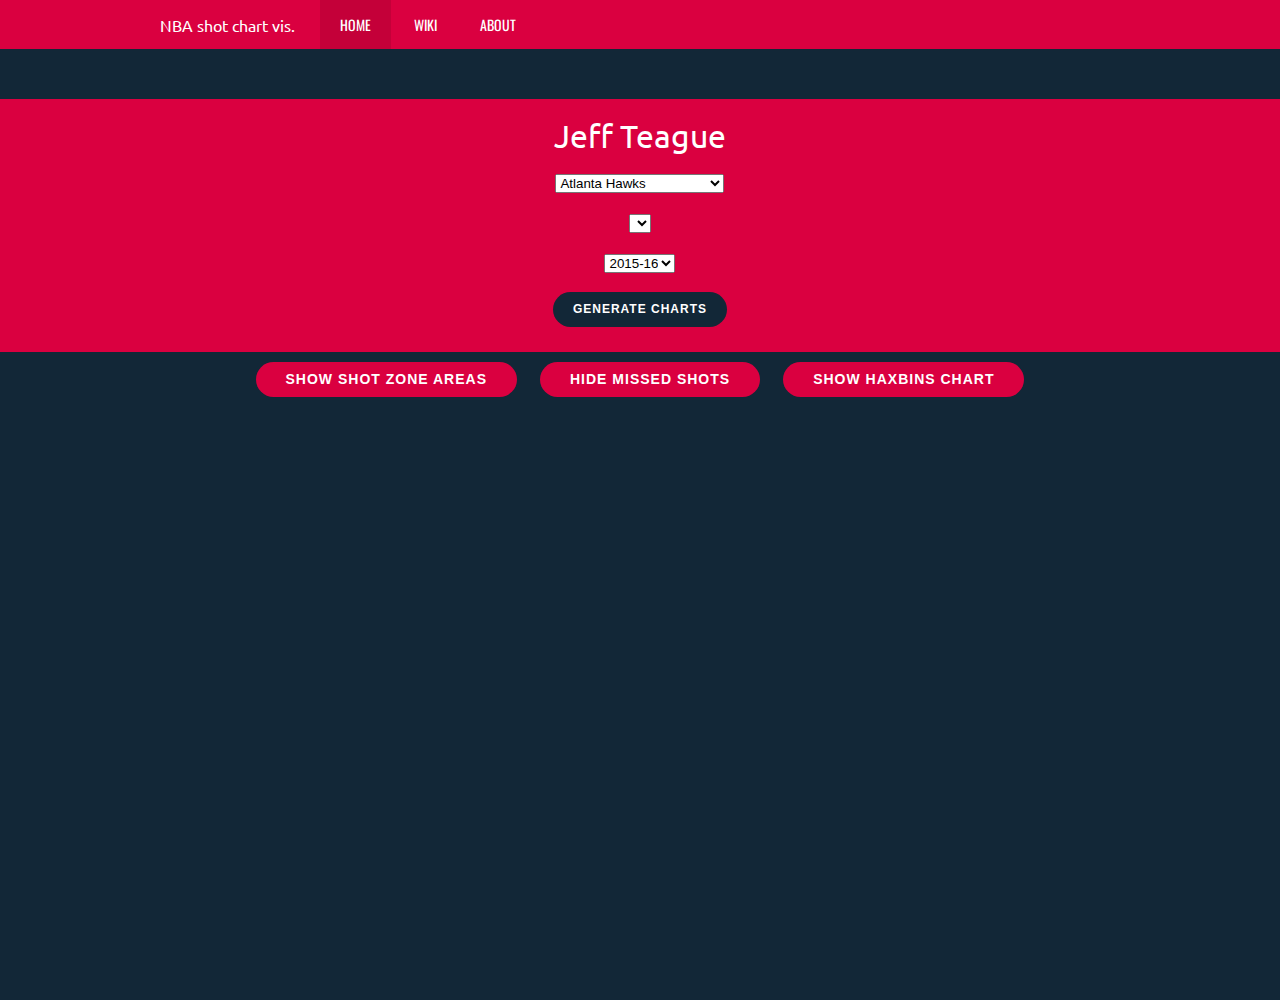
==== commit f259a0f3: "pdf viewer" ====
--- a/index.html
+++ b/index.html
@@ -168,9 +168,9 @@
 		<div class="top">
 			<div class="container">
 				<div class="col-12">
-				  <div class="col-2">
+				  <div class="col-2" style="padding-top:15px; font-size: initial;">
 					<!--<div class="logo"><img style="height:50px" src="css/images/logo.png" alt=""></div>-->
-          NBA shot chart viz.
+          NBA shot chart vis.
 				  </div>
 					<nav id="top-menu">
 						<ul class="clearfix">
@@ -184,7 +184,7 @@
                         <select>
                             <option value="index.html">Home</option>
                             <option value="wiki.html">Wiki</option>
-                            <option value="about.html">About</option>
+                            <option value="about-us.html">About us</option>
 
                         </select>
                     </nav>
@@ -753,17 +753,23 @@
       legend.append("stop").attr("offset", "50%").attr("stop-color", "steelblue").attr("stop-opacity", 1);
       legend.append("stop").attr("offset", "100%").attr("stop-color", "white").attr("stop-opacity", 1);
 
-      svg.append("rect").attr("width", 20).attr("height", 100).style("fill", "url(#gradient)").attr("class","lengendStroke").attr("transform", "translate(20,20)");
+      svg.append("rect").attr("width", 20).attr("height", 100).style("fill", "url(#gradient)").attr("class","lengendStroke").attr("transform", "translate(35,40)");
+
       svg.append("g").append("text")
-      .attr("y", 30).attr("x", 45)
+      .attr("y", 25).attr("x", -40)
+      .attr("transform", "rotate(-90)")
+      .style("text-anchor", "end").text("Efficiency");
+
+      svg.append("g").append("text")
+      .attr("y", 50).attr("x", 60)
       .style("text-anchor", "start").text("> avg");
 
       svg.append("g").append("text")
-      .attr("y", 72).attr("x", 45)
+      .attr("y", 92).attr("x", 60)
       .style("text-anchor", "start").text("avg")
 
       svg.append("g").append("text")
-      .attr("y", 117).attr("x", 45)
+      .attr("y", 137).attr("x", 60)
       .style("text-anchor", "start").text("< avg")
 
 }
@@ -1020,8 +1026,8 @@
     config1.waveColor = "#FF7777";
     config1.locationX = 350;
     config1.locationY = 185;
-    config1.dotLocationX = 370;
-    config1.dotLocationY = 285
+    config1.dotLocationX = 330;
+    config1.dotLocationY = 230;
     var gauge1 = loadLiquidFillGauge("gauge", stats[0].FG_PCT * 100 , config1);
     
     /* In The Paint*/
@@ -1050,8 +1056,8 @@
     config4.waveColor = "#6DA398";
     config4.locationX = 350;
     config4.locationY = 320;
-    config4.dotLocationX = 425;
-    config4.dotLocationY = 402;
+    config4.dotLocationX = 430;
+    config4.dotLocationY = 375;
     var gauge4 = loadLiquidFillGauge("gauge", stats[3].FG_PCT * 100 , config4);
 
      /*Ristricted Area*/
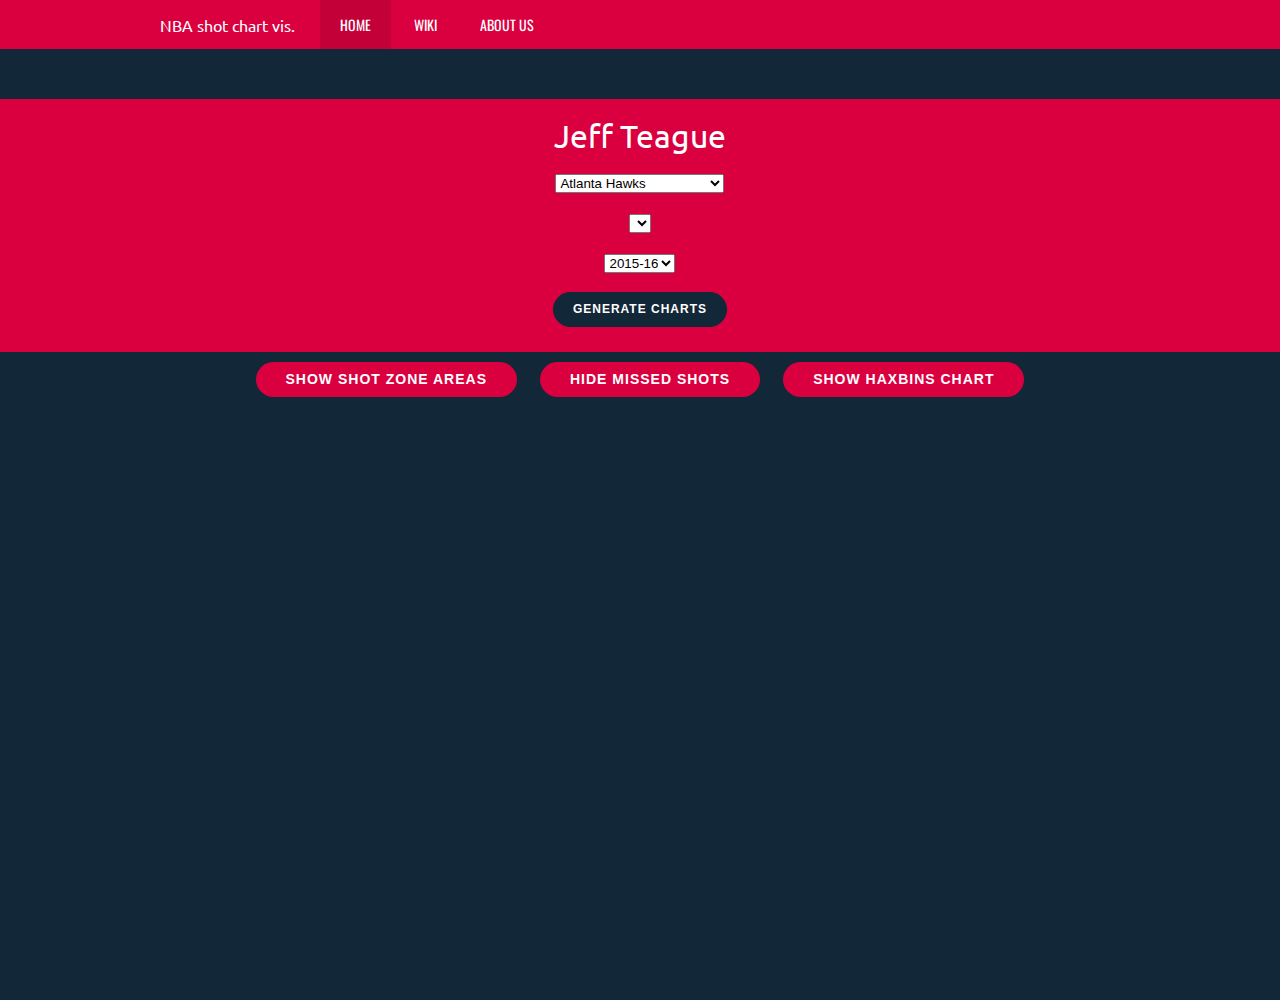
==== commit 994228e2: "menu links" ====
--- a/index.html
+++ b/index.html
@@ -176,7 +176,7 @@
 						<ul class="clearfix">
 							<li class="active"><a href="index.html">Home</a></li>
 							<li><a href="wiki.html">Wiki</a></li>
-							<li><a href="about.html">About</a></li>
+							<li><a href="about-us.html">About us</a></li>
 						</ul>
 						<a href="#" id="pull">Menu</a>
 					</nav>
